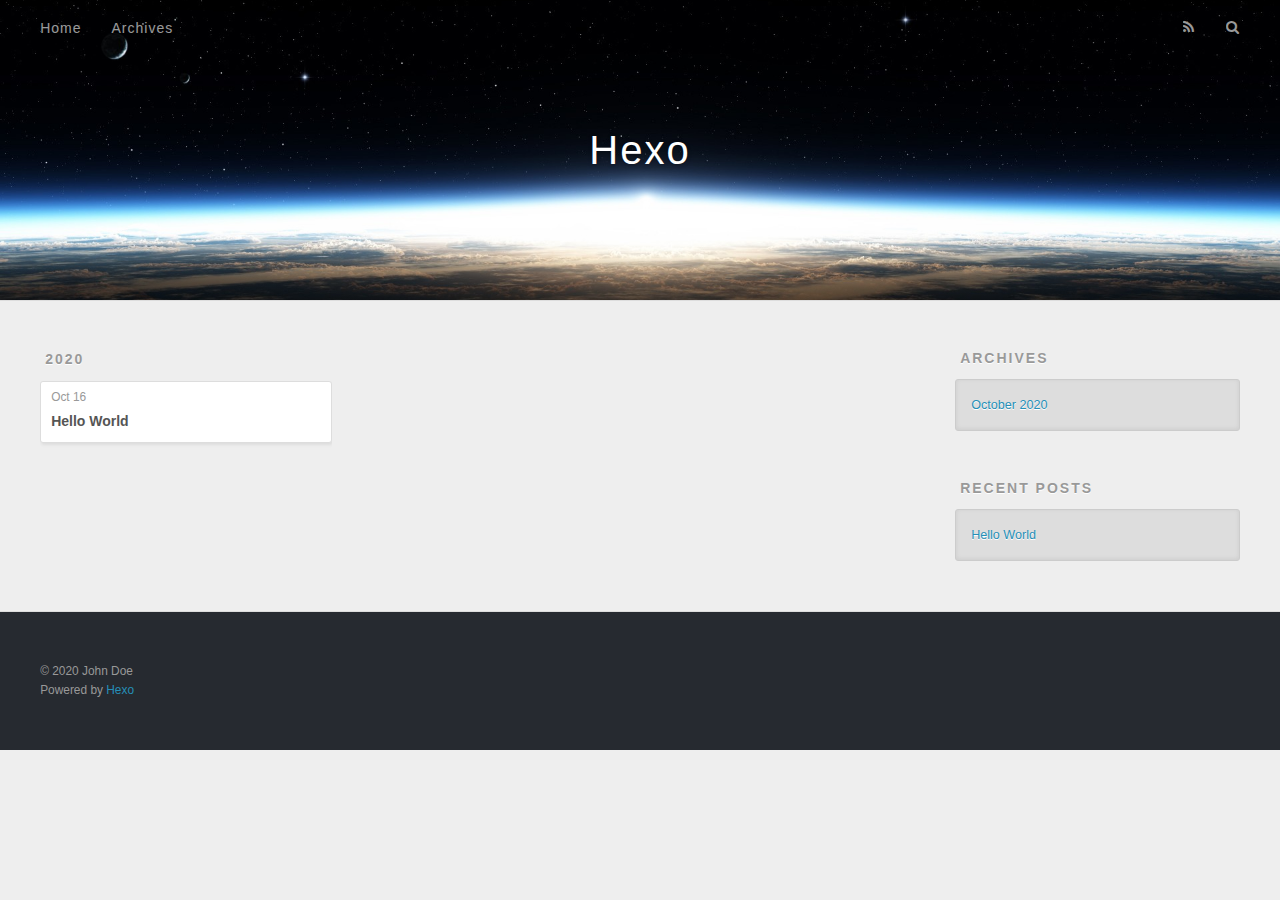
==== archives/index.html @ 6bae7c5f "Site updated: 2020-10-16 17:08:47" ====
<!DOCTYPE html>
<html>
<head>
  <meta charset="utf-8">
  

  
  <title>Archives | Hexo</title>
  <meta name="viewport" content="width=device-width, initial-scale=1, maximum-scale=1">
  <meta property="og:type" content="website">
<meta property="og:title" content="Hexo">
<meta property="og:url" content="http://example.com/archives/index.html">
<meta property="og:site_name" content="Hexo">
<meta property="og:locale" content="en_US">
<meta property="article:author" content="John Doe">
<meta name="twitter:card" content="summary">
  
    <link rel="alternate" href="/atom.xml" title="Hexo" type="application/atom+xml">
  
  
    <link rel="icon" href="/favicon.png">
  
  
    <link href="//fonts.googleapis.com/css?family=Source+Code+Pro" rel="stylesheet" type="text/css">
  
  
<link rel="stylesheet" href="/css/style.css">

<meta name="generator" content="Hexo 5.2.0"></head>

<body>
  <div id="container">
    <div id="wrap">
      <header id="header">
  <div id="banner"></div>
  <div id="header-outer" class="outer">
    <div id="header-title" class="inner">
      <h1 id="logo-wrap">
        <a href="/" id="logo">Hexo</a>
      </h1>
      
    </div>
    <div id="header-inner" class="inner">
      <nav id="main-nav">
        <a id="main-nav-toggle" class="nav-icon"></a>
        
          <a class="main-nav-link" href="/">Home</a>
        
          <a class="main-nav-link" href="/archives">Archives</a>
        
      </nav>
      <nav id="sub-nav">
        
          <a id="nav-rss-link" class="nav-icon" href="/atom.xml" title="RSS Feed"></a>
        
        <a id="nav-search-btn" class="nav-icon" title="Search"></a>
      </nav>
      <div id="search-form-wrap">
        <form action="//google.com/search" method="get" accept-charset="UTF-8" class="search-form"><input type="search" name="q" class="search-form-input" placeholder="Search"><button type="submit" class="search-form-submit">&#xF002;</button><input type="hidden" name="sitesearch" value="http://example.com"></form>
      </div>
    </div>
  </div>
</header>
      <div class="outer">
        <section id="main">
  
  
    
    
      
      
      <section class="archives-wrap">
        <div class="archive-year-wrap">
          <a href="/archives/2020" class="archive-year">2020</a>
        </div>
        <div class="archives">
    
    <article class="archive-article archive-type-post">
  <div class="archive-article-inner">
    <header class="archive-article-header">
      <a href="/2020/10/16/hello-world/" class="archive-article-date">
  <time datetime="2020-10-16T08:45:26.633Z" itemprop="datePublished">Oct 16</time>
</a>
      
  
    <h1 itemprop="name">
      <a class="archive-article-title" href="/2020/10/16/hello-world/">Hello World</a>
    </h1>
  

    </header>
  </div>
</article>
  
  
    </div></section>
  


</section>
        
          <aside id="sidebar">
  
    

  
    

  
    
  
    
  <div class="widget-wrap">
    <h3 class="widget-title">Archives</h3>
    <div class="widget">
      <ul class="archive-list"><li class="archive-list-item"><a class="archive-list-link" href="/archives/2020/10/">October 2020</a></li></ul>
    </div>
  </div>


  
    
  <div class="widget-wrap">
    <h3 class="widget-title">Recent Posts</h3>
    <div class="widget">
      <ul>
        
          <li>
            <a href="/2020/10/16/hello-world/">Hello World</a>
          </li>
        
      </ul>
    </div>
  </div>

  
</aside>
        
      </div>
      <footer id="footer">
  
  <div class="outer">
    <div id="footer-info" class="inner">
      &copy; 2020 John Doe<br>
      Powered by <a href="http://hexo.io/" target="_blank">Hexo</a>
    </div>
  </div>
</footer>
    </div>
    <nav id="mobile-nav">
  
    <a href="/" class="mobile-nav-link">Home</a>
  
    <a href="/archives" class="mobile-nav-link">Archives</a>
  
</nav>
    

<script src="//ajax.googleapis.com/ajax/libs/jquery/2.0.3/jquery.min.js"></script>


  
<link rel="stylesheet" href="/fancybox/jquery.fancybox.css">

  
<script src="/fancybox/jquery.fancybox.pack.js"></script>




<script src="/js/script.js"></script>




  </div>
</body>
</html>
---- css/style.css ----
body {
  width: 100%;
}
body:before,
body:after {
  content: "";
  display: table;
}
body:after {
  clear: both;
}
html,
body,
div,
span,
applet,
object,
iframe,
h1,
h2,
h3,
h4,
h5,
h6,
p,
blockquote,
pre,
a,
abbr,
acronym,
address,
big,
cite,
code,
del,
dfn,
em,
img,
ins,
kbd,
q,
s,
samp,
small,
strike,
strong,
sub,
sup,
tt,
var,
dl,
dt,
dd,
ol,
ul,
li,
fieldset,
form,
label,
legend,
table,
caption,
tbody,
tfoot,
thead,
tr,
th,
td {
  margin: 0;
  padding: 0;
  border: 0;
  outline: 0;
  font-weight: inherit;
  font-style: inherit;
  font-family: inherit;
  font-size: 100%;
  vertical-align: baseline;
}
body {
  line-height: 1;
  color: #000;
  background: #fff;
}
ol,
ul {
  list-style: none;
}
table {
  border-collapse: separate;
  border-spacing: 0;
  vertical-align: middle;
}
caption,
th,
td {
  text-align: left;
  font-weight: normal;
  vertical-align: middle;
}
a img {
  border: none;
}
input,
button {
  margin: 0;
  padding: 0;
}
input::-moz-focus-inner,
button::-moz-focus-inner {
  border: 0;
  padding: 0;
}
@font-face {
  font-family: FontAwesome;
  font-style: normal;
  font-weight: normal;
  src: url("fonts/fontawesome-webfont.eot?v=#4.0.3");
  src: url("fonts/fontawesome-webfont.eot?#iefix&v=#4.0.3") format("embedded-opentype"), url("fonts/fontawesome-webfont.woff?v=#4.0.3") format("woff"), url("fonts/fontawesome-webfont.ttf?v=#4.0.3") format("truetype"), url("fonts/fontawesome-webfont.svg#fontawesomeregular?v=#4.0.3") format("svg");
}
html,
body,
#container {
  height: 100%;
}
body {
  background: #eee;
  font: 14px -apple-system, BlinkMacSystemFont, "Segoe UI", "Roboto", "Oxygen", "Ubuntu", "Cantarell", "Fira Sans", "Droid Sans", "Helvetica Neue", sans-serif;
  -webkit-text-size-adjust: 100%;
}
.outer {
  max-width: 1220px;
  margin: 0 auto;
  padding: 0 20px;
}
.outer:before,
.outer:after {
  content: "";
  display: table;
}
.outer:after {
  clear: both;
}
.inner {
  display: inline;
  float: left;
  width: 98.33333333333333%;
  margin: 0 0.833333333333333%;
}
.left,
.alignleft {
  float: left;
}
.right,
.alignright {
  float: right;
}
.clear {
  clear: both;
}
#container {
  position: relative;
}
.mobile-nav-on {
  overflow: hidden;
}
#wrap {
  height: 100%;
  width: 100%;
  position: absolute;
  top: 0;
  left: 0;
  -webkit-transition: 0.2s ease-out;
  -moz-transition: 0.2s ease-out;
  -ms-transition: 0.2s ease-out;
  transition: 0.2s ease-out;
  z-index: 1;
  background: #eee;
}
.mobile-nav-on #wrap {
  left: 280px;
}
@media screen and (min-width: 768px) {
  #main {
    display: inline;
    float: left;
    width: 73.33333333333333%;
    margin: 0 0.833333333333333%;
  }
}
.article-date,
.article-category-link,
.archive-year,
.widget-title {
  text-decoration: none;
  text-transform: uppercase;
  letter-spacing: 2px;
  color: #999;
  margin-bottom: 1em;
  margin-left: 5px;
  line-height: 1em;
  text-shadow: 0 1px #fff;
  font-weight: bold;
}
.article-inner,
.archive-article-inner {
  background: #fff;
  -webkit-box-shadow: 1px 2px 3px #ddd;
  box-shadow: 1px 2px 3px #ddd;
  border: 1px solid #ddd;
  border-radius: 3px;
}
.article-entry h1,
.widget h1 {
  font-size: 2em;
}
.article-entry h2,
.widget h2 {
  font-size: 1.5em;
}
.article-entry h3,
.widget h3 {
  font-size: 1.3em;
}
.article-entry h4,
.widget h4 {
  font-size: 1.2em;
}
.article-entry h5,
.widget h5 {
  font-size: 1em;
}
.article-entry h6,
.widget h6 {
  font-size: 1em;
  color: #999;
}
.article-entry hr,
.widget hr {
  border: 1px dashed #ddd;
}
.article-entry strong,
.widget strong {
  font-weight: bold;
}
.article-entry em,
.widget em,
.article-entry cite,
.widget cite {
  font-style: italic;
}
.article-entry sup,
.widget sup,
.article-entry sub,
.widget sub {
  font-size: 0.75em;
  line-height: 0;
  position: relative;
  vertical-align: baseline;
}
.article-entry sup,
.widget sup {
  top: -0.5em;
}
.article-entry sub,
.widget sub {
  bottom: -0.2em;
}
.article-entry small,
.widget small {
  font-size: 0.85em;
}
.article-entry acronym,
.widget acronym,
.article-entry abbr,
.widget abbr {
  border-bottom: 1px dotted;
}
.article-entry ul,
.widget ul,
.article-entry ol,
.widget ol,
.article-entry dl,
.widget dl {
  margin: 0 20px;
  line-height: 1.6em;
}
.article-entry ul ul,
.widget ul ul,
.article-entry ol ul,
.widget ol ul,
.article-entry ul ol,
.widget ul ol,
.article-entry ol ol,
.widget ol ol {
  margin-top: 0;
  margin-bottom: 0;
}
.article-entry ul,
.widget ul {
  list-style: disc;
}
.article-entry ol,
.widget ol {
  list-style: decimal;
}
.article-entry dt,
.widget dt {
  font-weight: bold;
}
#header {
  height: 300px;
  position: relative;
  border-bottom: 1px solid #ddd;
}
#header:before,
#header:after {
  content: "";
  position: absolute;
  left: 0;
  right: 0;
  height: 40px;
}
#header:before {
  top: 0;
  background: -webkit-linear-gradient(rgba(0,0,0,0.2), transparent);
  background: -moz-linear-gradient(rgba(0,0,0,0.2), transparent);
  background: -ms-linear-gradient(rgba(0,0,0,0.2), transparent);
  background: linear-gradient(rgba(0,0,0,0.2), transparent);
}
#header:after {
  bottom: 0;
  background: -webkit-linear-gradient(transparent, rgba(0,0,0,0.2));
  background: -moz-linear-gradient(transparent, rgba(0,0,0,0.2));
  background: -ms-linear-gradient(transparent, rgba(0,0,0,0.2));
  background: linear-gradient(transparent, rgba(0,0,0,0.2));
}
#header-outer {
  height: 100%;
  position: relative;
}
#header-inner {
  position: relative;
  overflow: hidden;
}
#banner {
  position: absolute;
  top: 0;
  left: 0;
  width: 100%;
  height: 100%;
  background: url("images/banner.jpg") center #000;
  -webkit-background-size: cover;
  -moz-background-size: cover;
  background-size: cover;
  z-index: -1;
}
#header-title {
  text-align: center;
  height: 40px;
  position: absolute;
  top: 50%;
  left: 0;
  margin-top: -20px;
}
#logo,
#subtitle {
  text-decoration: none;
  color: #fff;
  font-weight: 300;
  text-shadow: 0 1px 4px rgba(0,0,0,0.3);
}
#logo {
  font-size: 40px;
  line-height: 40px;
  letter-spacing: 2px;
}
#subtitle {
  font-size: 16px;
  line-height: 16px;
  letter-spacing: 1px;
}
#subtitle-wrap {
  margin-top: 16px;
}
#main-nav {
  float: left;
  margin-left: -15px;
}
.nav-icon,
.main-nav-link {
  float: left;
  color: #fff;
  opacity: 0.6;
  text-decoration: none;
  text-shadow: 0 1px rgba(0,0,0,0.2);
  -webkit-transition: opacity 0.2s;
  -moz-transition: opacity 0.2s;
  -ms-transition: opacity 0.2s;
  transition: opacity 0.2s;
  display: block;
  padding: 20px 15px;
}
.nav-icon:hover,
.main-nav-link:hover {
  opacity: 1;
}
.nav-icon {
  font-family: FontAwesome;
  text-align: center;
  font-size: 14px;
  width: 14px;
  height: 14px;
  padding: 20px 15px;
  position: relative;
  cursor: pointer;
}
.main-nav-link {
  font-weight: 300;
  letter-spacing: 1px;
}
@media screen and (max-width: 479px) {
  .main-nav-link {
    display: none;
  }
}
#main-nav-toggle {
  display: none;
}
#main-nav-toggle:before {
  content: "\f0c9";
}
@media screen and (max-width: 479px) {
  #main-nav-toggle {
    display: block;
  }
}
#sub-nav {
  float: right;
  margin-right: -15px;
}
#nav-rss-link:before {
  content: "\f09e";
}
#nav-search-btn:before {
  content: "\f002";
}
#search-form-wrap {
  position: absolute;
  top: 15px;
  width: 150px;
  height: 30px;
  right: -150px;
  opacity: 0;
  -webkit-transition: 0.2s ease-out;
  -moz-transition: 0.2s ease-out;
  -ms-transition: 0.2s ease-out;
  transition: 0.2s ease-out;
}
#search-form-wrap.on {
  opacity: 1;
  right: 0;
}
@media screen and (max-width: 479px) {
  #search-form-wrap {
    width: 100%;
    right: -100%;
  }
}
.search-form {
  position: absolute;
  top: 0;
  left: 0;
  right: 0;
  background: #fff;
  padding: 5px 15px;
  border-radius: 15px;
  -webkit-box-shadow: 0 0 10px rgba(0,0,0,0.3);
  box-shadow: 0 0 10px rgba(0,0,0,0.3);
}
.search-form-input {
  border: none;
  background: none;
  color: #555;
  width: 100%;
  font: 13px -apple-system, BlinkMacSystemFont, "Segoe UI", "Roboto", "Oxygen", "Ubuntu", "Cantarell", "Fira Sans", "Droid Sans", "Helvetica Neue", sans-serif;
  outline: none;
}
.search-form-input::-webkit-search-results-decoration,
.search-form-input::-webkit-search-cancel-button {
  -webkit-appearance: none;
}
.search-form-submit {
  position: absolute;
  top: 50%;
  right: 10px;
  margin-top: -7px;
  font: 13px FontAwesome;
  border: none;
  background: none;
  color: #bbb;
  cursor: pointer;
}
.search-form-submit:hover,
.search-form-submit:focus {
  color: #777;
}
.article {
  margin: 50px 0;
}
.article-inner {
  overflow: hidden;
}
.article-meta:before,
.article-meta:after {
  content: "";
  display: table;
}
.article-meta:after {
  clear: both;
}
.article-date {
  float: left;
}
.article-category {
  float: left;
  line-height: 1em;
  color: #ccc;
  text-shadow: 0 1px #fff;
  margin-left: 8px;
}
.article-category:before {
  content: "\2022";
}
.article-category-link {
  margin: 0 12px 1em;
}
.article-header {
  padding: 20px 20px 0;
}
.article-title {
  text-decoration: none;
  font-size: 2em;
  font-weight: bold;
  color: #555;
  line-height: 1.1em;
  -webkit-transition: color 0.2s;
  -moz-transition: color 0.2s;
  -ms-transition: color 0.2s;
  transition: color 0.2s;
}
a.article-title:hover {
  color: #258fb8;
}
.article-entry {
  color: #555;
  padding: 0 20px;
}
.article-entry:before,
.article-entry:after {
  content: "";
  display: table;
}
.article-entry:after {
  clear: both;
}
.article-entry p,
.article-entry table {
  line-height: 1.6em;
  margin: 1.6em 0;
}
.article-entry h1,
.article-entry h2,
.article-entry h3,
.article-entry h4,
.article-entry h5,
.article-entry h6 {
  font-weight: bold;
}
.article-entry h1,
.article-entry h2,
.article-entry h3,
.article-entry h4,
.article-entry h5,
.article-entry h6 {
  line-height: 1.1em;
  margin: 1.1em 0;
}
.article-entry a {
  color: #258fb8;
  text-decoration: none;
}
.article-entry a:hover {
  text-decoration: underline;
}
.article-entry ul,
.article-entry ol,
.article-entry dl {
  margin-top: 1.6em;
  margin-bottom: 1.6em;
}
.article-entry img,
.article-entry video {
  max-width: 100%;
  height: auto;
  display: block;
  margin: auto;
}
.article-entry iframe {
  border: none;
}
.article-entry table {
  width: 100%;
  border-collapse: collapse;
  border-spacing: 0;
}
.article-entry th {
  font-weight: bold;
  border-bottom: 3px solid #ddd;
  padding-bottom: 0.5em;
}
.article-entry td {
  border-bottom: 1px solid #ddd;
  padding: 10px 0;
}
.article-entry blockquote {
  font-family: Georgia, "Times New Roman", serif;
  font-size: 1.4em;
  margin: 1.6em 20px;
  text-align: center;
}
.article-entry blockquote footer {
  font-size: 14px;
  margin: 1.6em 0;
  font-family: -apple-system, BlinkMacSystemFont, "Segoe UI", "Roboto", "Oxygen", "Ubuntu", "Cantarell", "Fira Sans", "Droid Sans", "Helvetica Neue", sans-serif;
}
.article-entry blockquote footer cite:before {
  content: "—";
  padding: 0 0.5em;
}
.article-entry .pullquote {
  text-align: left;
  width: 45%;
  margin: 0;
}
.article-entry .pullquote.left {
  margin-left: 0.5em;
  margin-right: 1em;
}
.article-entry .pullquote.right {
  margin-right: 0.5em;
  margin-left: 1em;
}
.article-entry .caption {
  color: #999;
  display: block;
  font-size: 0.9em;
  margin-top: 0.5em;
  position: relative;
  text-align: center;
}
.article-entry .video-container {
  position: relative;
  padding-top: 56.25%;
  height: 0;
  overflow: hidden;
}
.article-entry .video-container iframe,
.article-entry .video-container object,
.article-entry .video-container embed {
  position: absolute;
  top: 0;
  left: 0;
  width: 100%;
  height: 100%;
  margin-top: 0;
}
.article-more-link a {
  display: inline-block;
  line-height: 1em;
  padding: 6px 15px;
  border-radius: 15px;
  background: #eee;
  color: #999;
  text-shadow: 0 1px #fff;
  text-decoration: none;
}
.article-more-link a:hover {
  background: #258fb8;
  color: #fff;
  text-decoration: none;
  text-shadow: 0 1px #1e7293;
}
.article-footer {
  font-size: 0.85em;
  line-height: 1.6em;
  border-top: 1px solid #ddd;
  padding-top: 1.6em;
  margin: 0 20px 20px;
}
.article-footer:before,
.article-footer:after {
  content: "";
  display: table;
}
.article-footer:after {
  clear: both;
}
.article-footer a {
  color: #999;
  text-decoration: none;
}
.article-footer a:hover {
  color: #555;
}
.article-tag-list-item {
  float: left;
  margin-right: 10px;
}
.article-tag-list-link:before {
  content: "#";
}
.article-comment-link {
  float: right;
}
.article-comment-link:before {
  content: "\f075";
  font-family: FontAwesome;
  padding-right: 8px;
}
.article-share-link {
  cursor: pointer;
  float: right;
  margin-left: 20px;
}
.article-share-link:before {
  content: "\f064";
  font-family: FontAwesome;
  padding-right: 6px;
}
#article-nav {
  position: relative;
}
#article-nav:before,
#article-nav:after {
  content: "";
  display: table;
}
#article-nav:after {
  clear: both;
}
@media screen and (min-width: 768px) {
  #article-nav {
    margin: 50px 0;
  }
  #article-nav:before {
    width: 8px;
    height: 8px;
    position: absolute;
    top: 50%;
    left: 50%;
    margin-top: -4px;
    margin-left: -4px;
    content: "";
    border-radius: 50%;
    background: #ddd;
    -webkit-box-shadow: 0 1px 2px #fff;
    box-shadow: 0 1px 2px #fff;
  }
}
.article-nav-link-wrap {
  text-decoration: none;
  text-shadow: 0 1px #fff;
  color: #999;
  -webkit-box-sizing: border-box;
  -moz-box-sizing: border-box;
  box-sizing: border-box;
  margin-top: 50px;
  text-align: center;
  display: block;
}
.article-nav-link-wrap:hover {
  color: #555;
}
@media screen and (min-width: 768px) {
  .article-nav-link-wrap {
    width: 50%;
    margin-top: 0;
  }
}
@media screen and (min-width: 768px) {
  #article-nav-newer {
    float: left;
    text-align: right;
    padding-right: 20px;
  }
}
@media screen and (min-width: 768px) {
  #article-nav-older {
    float: right;
    text-align: left;
    padding-left: 20px;
  }
}
.article-nav-caption {
  text-transform: uppercase;
  letter-spacing: 2px;
  color: #ddd;
  line-height: 1em;
  font-weight: bold;
}
#article-nav-newer .article-nav-caption {
  margin-right: -2px;
}
.article-nav-title {
  font-size: 0.85em;
  line-height: 1.6em;
  margin-top: 0.5em;
}
.article-share-box {
  position: absolute;
  display: none;
  background: #fff;
  -webkit-box-shadow: 1px 2px 10px rgba(0,0,0,0.2);
  box-shadow: 1px 2px 10px rgba(0,0,0,0.2);
  border-radius: 3px;
  margin-left: -145px;
  overflow: hidden;
  z-index: 1;
}
.article-share-box.on {
  display: block;
}
.article-share-input {
  width: 100%;
  background: none;
  -webkit-box-sizing: border-box;
  -moz-box-sizing: border-box;
  box-sizing: border-box;
  font: 14px -apple-system, BlinkMacSystemFont, "Segoe UI", "Roboto", "Oxygen", "Ubuntu", "Cantarell", "Fira Sans", "Droid Sans", "Helvetica Neue", sans-serif;
  padding: 0 15px;
  color: #555;
  outline: none;
  border: 1px solid #ddd;
  border-radius: 3px 3px 0 0;
  height: 36px;
  line-height: 36px;
}
.article-share-links {
  background: #eee;
}
.article-share-links:before,
.article-share-links:after {
  content: "";
  display: table;
}
.article-share-links:after {
  clear: both;
}
.article-share-twitter,
.article-share-facebook,
.article-share-pinterest,
.article-share-google {
  width: 50px;
  height: 36px;
  display: block;
  float: left;
  position: relative;
  color: #999;
  text-shadow: 0 1px #fff;
}
.article-share-twitter:before,
.article-share-facebook:before,
.article-share-pinterest:before,
.article-share-google:before {
  font-size: 20px;
  font-family: FontAwesome;
  width: 20px;
  height: 20px;
  position: absolute;
  top: 50%;
  left: 50%;
  margin-top: -10px;
  margin-left: -10px;
  text-align: center;
}
.article-share-twitter:hover,
.article-share-facebook:hover,
.article-share-pinterest:hover,
.article-share-google:hover {
  color: #fff;
}
.article-share-twitter:before {
  content: "\f099";
}
.article-share-twitter:hover {
  background: #00aced;
  text-shadow: 0 1px #008abe;
}
.article-share-facebook:before {
  content: "\f09a";
}
.article-share-facebook:hover {
  background: #3b5998;
  text-shadow: 0 1px #2f477a;
}
.article-share-pinterest:before {
  content: "\f0d2";
}
.article-share-pinterest:hover {
  background: #cb2027;
  text-shadow: 0 1px #a21a1f;
}
.article-share-google:before {
  content: "\f0d5";
}
.article-share-google:hover {
  background: #dd4b39;
  text-shadow: 0 1px #be3221;
}
.article-gallery {
  background: #000;
  position: relative;
}
.article-gallery-photos {
  position: relative;
  overflow: hidden;
}
.article-gallery-img {
  display: none;
  max-width: 100%;
}
.article-gallery-img:first-child {
  display: block;
}
.article-gallery-img.loaded {
  position: absolute;
  display: block;
}
.article-gallery-img img {
  display: block;
  max-width: 100%;
  margin: 0 auto;
}
#comments {
  background: #fff;
  -webkit-box-shadow: 1px 2px 3px #ddd;
  box-shadow: 1px 2px 3px #ddd;
  padding: 20px;
  border: 1px solid #ddd;
  border-radius: 3px;
  margin: 50px 0;
}
#comments a {
  color: #258fb8;
}
.archives-wrap {
  margin: 50px 0;
}
.archives:before,
.archives:after {
  content: "";
  display: table;
}
.archives:after {
  clear: both;
}
.archive-year-wrap {
  margin-bottom: 1em;
}
.archives {
  -webkit-column-gap: 10px;
  -moz-column-gap: 10px;
  column-gap: 10px;
}
@media screen and (min-width: 480px) and (max-width: 767px) {
  .archives {
    -webkit-column-count: 2;
    -moz-column-count: 2;
    column-count: 2;
  }
}
@media screen and (min-width: 768px) {
  .archives {
    -webkit-column-count: 3;
    -moz-column-count: 3;
    column-count: 3;
  }
}
.archive-article {
  -webkit-column-break-inside: avoid;
  page-break-inside: avoid;
  overflow: hidden;
  break-inside: avoid-column;
}
.archive-article-inner {
  padding: 10px;
  margin-bottom: 15px;
}
.archive-article-title {
  text-decoration: none;
  font-weight: bold;
  color: #555;
  -webkit-transition: color 0.2s;
  -moz-transition: color 0.2s;
  -ms-transition: color 0.2s;
  transition: color 0.2s;
  line-height: 1.6em;
}
.archive-article-title:hover {
  color: #258fb8;
}
.archive-article-footer {
  margin-top: 1em;
}
.archive-article-date {
  color: #999;
  text-decoration: none;
  font-size: 0.85em;
  line-height: 1em;
  margin-bottom: 0.5em;
  display: block;
}
#page-nav {
  margin: 50px auto;
  background: #fff;
  -webkit-box-shadow: 1px 2px 3px #ddd;
  box-shadow: 1px 2px 3px #ddd;
  border: 1px solid #ddd;
  border-radius: 3px;
  text-align: center;
  color: #999;
  overflow: hidden;
}
#page-nav:before,
#page-nav:after {
  content: "";
  display: table;
}
#page-nav:after {
  clear: both;
}
#page-nav a,
#page-nav span {
  padding: 10px 20px;
  line-height: 1;
  height: 2ex;
}
#page-nav a {
  color: #999;
  text-decoration: none;
}
#page-nav a:hover {
  background: #999;
  color: #fff;
}
#page-nav .prev {
  float: left;
}
#page-nav .next {
  float: right;
}
#page-nav .page-number {
  display: inline-block;
}
@media screen and (max-width: 479px) {
  #page-nav .page-number {
    display: none;
  }
}
#page-nav .current {
  color: #555;
  font-weight: bold;
}
#page-nav .space {
  color: #ddd;
}
#footer {
  background: #262a30;
  padding: 50px 0;
  border-top: 1px solid #ddd;
  color: #999;
}
#footer a {
  color: #258fb8;
  text-decoration: none;
}
#footer a:hover {
  text-decoration: underline;
}
#footer-info {
  line-height: 1.6em;
  font-size: 0.85em;
}
.article-entry pre,
.article-entry .highlight {
  background: #2d2d2d;
  margin: 0 -20px;
  padding: 15px 20px;
  border-style: solid;
  border-color: #ddd;
  border-width: 1px 0;
  overflow: auto;
  color: #ccc;
  line-height: 22.400000000000002px;
}
.article-entry .highlight .gutter pre,
.article-entry .gist .gist-file .gist-data .line-numbers {
  color: #666;
  font-size: 0.85em;
}
.article-entry pre,
.article-entry code {
  font-family: "Source Code Pro", Consolas, Monaco, Menlo, Consolas, monospace;
}
.article-entry code {
  background: #eee;
  text-shadow: 0 1px #fff;
  padding: 0 0.3em;
}
.article-entry pre code {
  background: none;
  text-shadow: none;
  padding: 0;
}
.article-entry .highlight pre {
  border: none;
  margin: 0;
  padding: 0;
}
.article-entry .highlight table {
  margin: 0;
  width: auto;
}
.article-entry .highlight td {
  border: none;
  padding: 0;
}
.article-entry .highlight figcaption {
  font-size: 0.85em;
  color: #999;
  line-height: 1em;
  margin-bottom: 1em;
}
.article-entry .highlight figcaption:before,
.article-entry .highlight figcaption:after {
  content: "";
  display: table;
}
.article-entry .highlight figcaption:after {
  clear: both;
}
.article-entry .highlight figcaption a {
  float: right;
}
.article-entry .highlight .gutter pre {
  text-align: right;
  padding-right: 20px;
}
.article-entry .highlight .line {
  height: 22.400000000000002px;
}
.article-entry .highlight .line.marked {
  background: #515151;
}
.article-entry .gist {
  margin: 0 -20px;
  border-style: solid;
  border-color: #ddd;
  border-width: 1px 0;
  background: #2d2d2d;
  padding: 15px 20px 15px 0;
}
.article-entry .gist .gist-file {
  border: none;
  font-family: "Source Code Pro", Consolas, Monaco, Menlo, Consolas, monospace;
  margin: 0;
}
.article-entry .gist .gist-file .gist-data {
  background: none;
  border: none;
}
.article-entry .gist .gist-file .gist-data .line-numbers {
  background: none;
  border: none;
  padding: 0 20px 0 0;
}
.article-entry .gist .gist-file .gist-data .line-data {
  padding: 0 !important;
}
.article-entry .gist .gist-file .highlight {
  margin: 0;
  padding: 0;
  border: none;
}
.article-entry .gist .gist-file .gist-meta {
  background: #2d2d2d;
  color: #999;
  font: 0.85em -apple-system, BlinkMacSystemFont, "Segoe UI", "Roboto", "Oxygen", "Ubuntu", "Cantarell", "Fira Sans", "Droid Sans", "Helvetica Neue", sans-serif;
  text-shadow: 0 0;
  padding: 0;
  margin-top: 1em;
  margin-left: 20px;
}
.article-entry .gist .gist-file .gist-meta a {
  color: #258fb8;
  font-weight: normal;
}
.article-entry .gist .gist-file .gist-meta a:hover {
  text-decoration: underline;
}
pre .comment,
pre .title {
  color: #999;
}
pre .variable,
pre .attribute,
pre .tag,
pre .regexp,
pre .ruby .constant,
pre .xml .tag .title,
pre .xml .pi,
pre .xml .doctype,
pre .html .doctype,
pre .css .id,
pre .css .class,
pre .css .pseudo {
  color: #f2777a;
}
pre .number,
pre .preprocessor,
pre .built_in,
pre .literal,
pre .params,
pre .constant {
  color: #f99157;
}
pre .class,
pre .ruby .class .title,
pre .css .rules .attribute {
  color: #9c9;
}
pre .string,
pre .value,
pre .inheritance,
pre .header,
pre .ruby .symbol,
pre .xml .cdata {
  color: #9c9;
}
pre .css .hexcolor {
  color: #6cc;
}
pre .function,
pre .python .decorator,
pre .python .title,
pre .ruby .function .title,
pre .ruby .title .keyword,
pre .perl .sub,
pre .javascript .title,
pre .coffeescript .title {
  color: #69c;
}
pre .keyword,
pre .javascript .function {
  color: #c9c;
}
@media screen and (max-width: 479px) {
  #mobile-nav {
    position: absolute;
    top: 0;
    left: 0;
    width: 280px;
    height: 100%;
    background: #191919;
    border-right: 1px solid #fff;
  }
}
@media screen and (max-width: 479px) {
  .mobile-nav-link {
    display: block;
    color: #999;
    text-decoration: none;
    padding: 15px 20px;
    font-weight: bold;
  }
  .mobile-nav-link:hover {
    color: #fff;
  }
}
@media screen and (min-width: 768px) {
  #sidebar {
    display: inline;
    float: left;
    width: 23.333333333333332%;
    margin: 0 0.833333333333333%;
  }
}
.widget-wrap {
  margin: 50px 0;
}
.widget {
  color: #777;
  text-shadow: 0 1px #fff;
  background: #ddd;
  -webkit-box-shadow: 0 -1px 4px #ccc inset;
  box-shadow: 0 -1px 4px #ccc inset;
  border: 1px solid #ccc;
  padding: 15px;
  border-radius: 3px;
}
.widget a {
  color: #258fb8;
  text-decoration: none;
}
.widget a:hover {
  text-decoration: underline;
}
.widget ul ul,
.widget ol ul,
.widget dl ul,
.widget ul ol,
.widget ol ol,
.widget dl ol,
.widget ul dl,
.widget ol dl,
.widget dl dl {
  margin-left: 15px;
  list-style: disc;
}
.widget {
  line-height: 1.6em;
  word-wrap: break-word;
  font-size: 0.9em;
}
.widget ul,
.widget ol {
  list-style: none;
  margin: 0;
}
.widget ul ul,
.widget ol ul,
.widget ul ol,
.widget ol ol {
  margin: 0 20px;
}
.widget ul ul,
.widget ol ul {
  list-style: disc;
}
.widget ul ol,
.widget ol ol {
  list-style: decimal;
}
.category-list-count,
.tag-list-count,
.archive-list-count {
  padding-left: 5px;
  color: #999;
  font-size: 0.85em;
}
.category-list-count:before,
.tag-list-count:before,
.archive-list-count:before {
  content: "(";
}
.category-list-count:after,
.tag-list-count:after,
.archive-list-count:after {
  content: ")";
}
.tagcloud a {
  margin-right: 5px;
  display: inline-block;
}
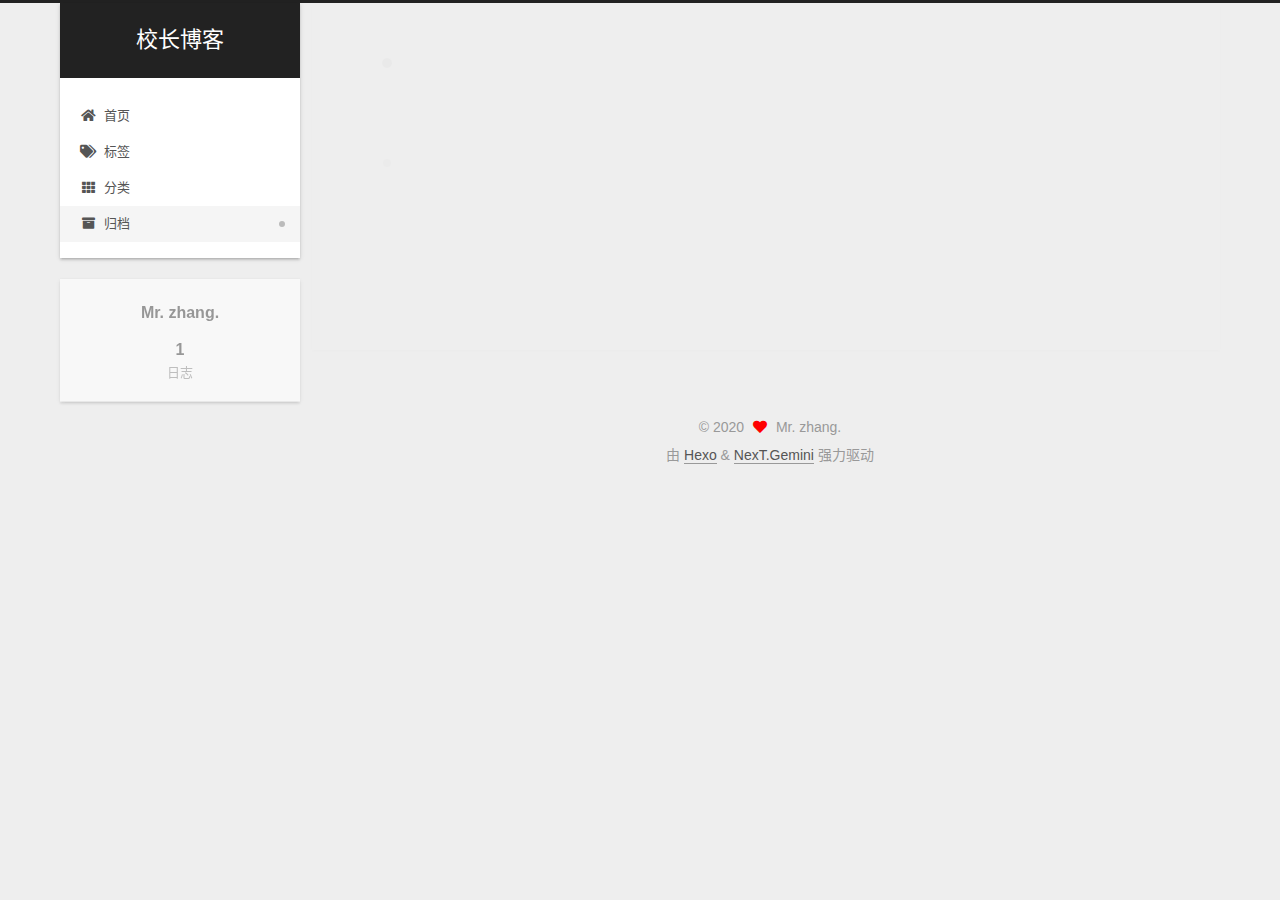
==== commit 39100b74: "Site updated: 2020-10-16 17:13:16" ====
--- a/archives/index.html
+++ b/archives/index.html
@@ -1,178 +1,350 @@
 <!DOCTYPE html>
-<html>
+<html lang="zh-CN">
 <head>
-  <meta charset="utf-8">
-  
-
-  
-  <title>Archives | Hexo</title>
-  <meta name="viewport" content="width=device-width, initial-scale=1, maximum-scale=1">
+  <meta charset="UTF-8">
+<meta name="viewport" content="width=device-width, initial-scale=1, maximum-scale=2">
+<meta name="theme-color" content="#222">
+<meta name="generator" content="Hexo 5.2.0">
+  <link rel="apple-touch-icon" sizes="180x180" href="/images/favicon.png">
+  <link rel="icon" type="image/png" sizes="32x32" href="/images/favicon.png">
+  <link rel="icon" type="image/png" sizes="16x16" href="/images/favicon.png">
+  <link rel="mask-icon" href="/images/favicon.png" color="#222">
+
+<link rel="stylesheet" href="/css/main.css">
+
+
+<link rel="stylesheet" href="/lib/font-awesome/css/all.min.css">
+
+<script id="hexo-configurations">
+    var NexT = window.NexT || {};
+    var CONFIG = {"hostname":"example.com","root":"/","scheme":"Gemini","version":"7.8.0","exturl":false,"sidebar":{"position":"left","display":"post","padding":18,"offset":12,"onmobile":false},"copycode":{"enable":false,"show_result":false,"style":null},"back2top":{"enable":true,"sidebar":false,"scrollpercent":false},"bookmark":{"enable":false,"color":"#222","save":"auto"},"fancybox":false,"mediumzoom":false,"lazyload":false,"pangu":false,"comments":{"style":"tabs","active":null,"storage":true,"lazyload":false,"nav":null},"algolia":{"hits":{"per_page":10},"labels":{"input_placeholder":"Search for Posts","hits_empty":"We didn't find any results for the search: ${query}","hits_stats":"${hits} results found in ${time} ms"}},"localsearch":{"enable":false,"trigger":"auto","top_n_per_article":1,"unescape":false,"preload":false},"motion":{"enable":true,"async":false,"transition":{"post_block":"fadeIn","post_header":"slideDownIn","post_body":"slideDownIn","coll_header":"slideLeftIn","sidebar":"slideUpIn"}}};
+  </script>
+
   <meta property="og:type" content="website">
-<meta property="og:title" content="Hexo">
+<meta property="og:title" content="校长博客">
 <meta property="og:url" content="http://example.com/archives/index.html">
-<meta property="og:site_name" content="Hexo">
-<meta property="og:locale" content="en_US">
-<meta property="article:author" content="John Doe">
+<meta property="og:site_name" content="校长博客">
+<meta property="og:locale" content="zh_CN">
+<meta property="article:author" content="Mr. zhang.">
 <meta name="twitter:card" content="summary">
-  
-    <link rel="alternate" href="/atom.xml" title="Hexo" type="application/atom+xml">
-  
-  
-    <link rel="icon" href="/favicon.png">
-  
-  
-    <link href="//fonts.googleapis.com/css?family=Source+Code+Pro" rel="stylesheet" type="text/css">
-  
-  
-<link rel="stylesheet" href="/css/style.css">
-
-<meta name="generator" content="Hexo 5.2.0"></head>
-
-<body>
-  <div id="container">
-    <div id="wrap">
-      <header id="header">
-  <div id="banner"></div>
-  <div id="header-outer" class="outer">
-    <div id="header-title" class="inner">
-      <h1 id="logo-wrap">
-        <a href="/" id="logo">Hexo</a>
-      </h1>
+
+<link rel="canonical" href="http://example.com/archives/">
+
+
+<script id="page-configurations">
+  // https://hexo.io/docs/variables.html
+  CONFIG.page = {
+    sidebar: "",
+    isHome : false,
+    isPost : false,
+    lang   : 'zh-CN'
+  };
+</script>
+
+  <title>归档 | 校长博客</title>
+  
+
+
+
+
+
+
+  <noscript>
+  <style>
+  .use-motion .brand,
+  .use-motion .menu-item,
+  .sidebar-inner,
+  .use-motion .post-block,
+  .use-motion .pagination,
+  .use-motion .comments,
+  .use-motion .post-header,
+  .use-motion .post-body,
+  .use-motion .collection-header { opacity: initial; }
+
+  .use-motion .site-title,
+  .use-motion .site-subtitle {
+    opacity: initial;
+    top: initial;
+  }
+
+  .use-motion .logo-line-before i { left: initial; }
+  .use-motion .logo-line-after i { right: initial; }
+  </style>
+</noscript>
+
+</head>
+
+<body itemscope itemtype="http://schema.org/WebPage">
+  <div class="container use-motion">
+    <div class="headband"></div>
+
+    <header class="header" itemscope itemtype="http://schema.org/WPHeader">
+      <div class="header-inner"><div class="site-brand-container">
+  <div class="site-nav-toggle">
+    <div class="toggle" aria-label="切换导航栏">
+      <span class="toggle-line toggle-line-first"></span>
+      <span class="toggle-line toggle-line-middle"></span>
+      <span class="toggle-line toggle-line-last"></span>
+    </div>
+  </div>
+
+  <div class="site-meta">
+
+    <a href="/" class="brand" rel="start">
+      <span class="logo-line-before"><i></i></span>
+      <h1 class="site-title">校长博客</h1>
+      <span class="logo-line-after"><i></i></span>
+    </a>
+  </div>
+
+  <div class="site-nav-right">
+    <div class="toggle popup-trigger">
+    </div>
+  </div>
+</div>
+
+
+
+
+<nav class="site-nav">
+  <ul id="menu" class="main-menu menu">
+        <li class="menu-item menu-item-home">
+
+    <a href="/" rel="section"><i class="fa fa-home fa-fw"></i>首页</a>
+
+  </li>
+        <li class="menu-item menu-item-tags">
+
+    <a href="/tags/" rel="section"><i class="fa fa-tags fa-fw"></i>标签</a>
+
+  </li>
+        <li class="menu-item menu-item-categories">
+
+    <a href="/categories/" rel="section"><i class="fa fa-th fa-fw"></i>分类</a>
+
+  </li>
+        <li class="menu-item menu-item-archives">
+
+    <a href="/archives/" rel="section"><i class="fa fa-archive fa-fw"></i>归档</a>
+
+  </li>
+  </ul>
+</nav>
+
+
+
+
+</div>
+    </header>
+
+    
+  <div class="back-to-top">
+    <i class="fa fa-arrow-up"></i>
+    <span>0%</span>
+  </div>
+
+
+    <main class="main">
+      <div class="main-inner">
+        <div class="content-wrap">
+          
+
+          <div class="content archive">
+            
+
+  
+  
+  
+  <div class="post-block">
+    <div class="posts-collapse">
+      <div class="collection-title">
+        <span class="collection-header">嗯..! 目前共计 1 篇日志。 继续努力。</span>
+      </div>
+
       
-    </div>
-    <div id="header-inner" class="inner">
-      <nav id="main-nav">
-        <a id="main-nav-toggle" class="nav-icon"></a>
+    <div class="collection-year">
+      <span class="collection-header">2020</span>
+    </div>
+
+  <article itemscope itemtype="http://schema.org/Article">
+    <header class="post-header">
+
+      <div class="post-meta">
+        <time itemprop="dateCreated"
+              datetime="2020-10-16T16:45:26+08:00"
+              content="2020-10-16">
+          10-16
+        </time>
+      </div>
+
+      <div class="post-title">
+          <a class="post-title-link" href="/2020/10/16/hello-world/" itemprop="url">
+            <span itemprop="name">Hello World</span>
+          </a>
+      </div>
+
+    </header>
+  </article>
+
+
+    </div>
+  </div>
+  
+  
+  
+
+  
+
+
+
+          </div>
+          
+
+<script>
+  window.addEventListener('tabs:register', () => {
+    let { activeClass } = CONFIG.comments;
+    if (CONFIG.comments.storage) {
+      activeClass = localStorage.getItem('comments_active') || activeClass;
+    }
+    if (activeClass) {
+      let activeTab = document.querySelector(`a[href="#comment-${activeClass}"]`);
+      if (activeTab) {
+        activeTab.click();
+      }
+    }
+  });
+  if (CONFIG.comments.storage) {
+    window.addEventListener('tabs:click', event => {
+      if (!event.target.matches('.tabs-comment .tab-content .tab-pane')) return;
+      let commentClass = event.target.classList[1];
+      localStorage.setItem('comments_active', commentClass);
+    });
+  }
+</script>
+
+        </div>
+          
+  
+  <div class="toggle sidebar-toggle">
+    <span class="toggle-line toggle-line-first"></span>
+    <span class="toggle-line toggle-line-middle"></span>
+    <span class="toggle-line toggle-line-last"></span>
+  </div>
+
+  <aside class="sidebar">
+    <div class="sidebar-inner">
+
+      <ul class="sidebar-nav motion-element">
+        <li class="sidebar-nav-toc">
+          文章目录
+        </li>
+        <li class="sidebar-nav-overview">
+          站点概览
+        </li>
+      </ul>
+
+      <!--noindex-->
+      <div class="post-toc-wrap sidebar-panel">
+      </div>
+      <!--/noindex-->
+
+      <div class="site-overview-wrap sidebar-panel">
+        <div class="site-author motion-element" itemprop="author" itemscope itemtype="http://schema.org/Person">
+  <p class="site-author-name" itemprop="name">Mr. zhang.</p>
+  <div class="site-description" itemprop="description"></div>
+</div>
+<div class="site-state-wrap motion-element">
+  <nav class="site-state">
+      <div class="site-state-item site-state-posts">
+          <a href="/archives/">
         
-          <a class="main-nav-link" href="/">Home</a>
+          <span class="site-state-item-count">1</span>
+          <span class="site-state-item-name">日志</span>
+        </a>
+      </div>
+  </nav>
+</div>
+
+
+
+      </div>
+
+    </div>
+  </aside>
+  <div id="sidebar-dimmer"></div>
+
+
+      </div>
+    </main>
+
+    <footer class="footer">
+      <div class="footer-inner">
         
-          <a class="main-nav-link" href="/archives">Archives</a>
+
         
-      </nav>
-      <nav id="sub-nav">
+
+<div class="copyright">
+  
+  &copy; 
+  <span itemprop="copyrightYear">2020</span>
+  <span class="with-love">
+    <i class="fa fa-heart"></i>
+  </span>
+  <span class="author" itemprop="copyrightHolder">Mr. zhang.</span>
+</div>
+  <div class="powered-by">由 <a href="https://hexo.io/" class="theme-link" rel="noopener" target="_blank">Hexo</a> & <a href="https://theme-next.org/" class="theme-link" rel="noopener" target="_blank">NexT.Gemini</a> 强力驱动
+  </div>
+
         
-          <a id="nav-rss-link" class="nav-icon" href="/atom.xml" title="RSS Feed"></a>
-        
-        <a id="nav-search-btn" class="nav-icon" title="Search"></a>
-      </nav>
-      <div id="search-form-wrap">
-        <form action="//google.com/search" method="get" accept-charset="UTF-8" class="search-form"><input type="search" name="q" class="search-form-input" placeholder="Search"><button type="submit" class="search-form-submit">&#xF002;</button><input type="hidden" name="sitesearch" value="http://example.com"></form>
-      </div>
-    </div>
-  </div>
-</header>
-      <div class="outer">
-        <section id="main">
-  
-  
-    
-    
-      
-      
-      <section class="archives-wrap">
-        <div class="archive-year-wrap">
-          <a href="/archives/2020" class="archive-year">2020</a>
-        </div>
-        <div class="archives">
-    
-    <article class="archive-article archive-type-post">
-  <div class="archive-article-inner">
-    <header class="archive-article-header">
-      <a href="/2020/10/16/hello-world/" class="archive-article-date">
-  <time datetime="2020-10-16T08:45:26.633Z" itemprop="datePublished">Oct 16</time>
-</a>
-      
-  
-    <h1 itemprop="name">
-      <a class="archive-article-title" href="/2020/10/16/hello-world/">Hello World</a>
-    </h1>
-  
-
-    </header>
-  </div>
-</article>
-  
-  
-    </div></section>
-  
-
-
-</section>
-        
-          <aside id="sidebar">
-  
-    
-
-  
-    
-
-  
-    
-  
-    
-  <div class="widget-wrap">
-    <h3 class="widget-title">Archives</h3>
-    <div class="widget">
-      <ul class="archive-list"><li class="archive-list-item"><a class="archive-list-link" href="/archives/2020/10/">October 2020</a></li></ul>
-    </div>
-  </div>
-
-
-  
-    
-  <div class="widget-wrap">
-    <h3 class="widget-title">Recent Posts</h3>
-    <div class="widget">
-      <ul>
-        
-          <li>
-            <a href="/2020/10/16/hello-world/">Hello World</a>
-          </li>
-        
-      </ul>
-    </div>
-  </div>
-
-  
-</aside>
-        
-      </div>
-      <footer id="footer">
-  
-  <div class="outer">
-    <div id="footer-info" class="inner">
-      &copy; 2020 John Doe<br>
-      Powered by <a href="http://hexo.io/" target="_blank">Hexo</a>
-    </div>
-  </div>
-</footer>
-    </div>
-    <nav id="mobile-nav">
-  
-    <a href="/" class="mobile-nav-link">Home</a>
-  
-    <a href="/archives" class="mobile-nav-link">Archives</a>
-  
-</nav>
-    
-
-<script src="//ajax.googleapis.com/ajax/libs/jquery/2.0.3/jquery.min.js"></script>
-
-
-  
-<link rel="stylesheet" href="/fancybox/jquery.fancybox.css">
-
-  
-<script src="/fancybox/jquery.fancybox.pack.js"></script>
-
-
-
-
-<script src="/js/script.js"></script>
-
-
-
-
-  </div>
+
+
+
+
+
+
+
+
+      </div>
+    </footer>
+  </div>
+
+  
+  <script src="/lib/anime.min.js"></script>
+  <script src="/lib/velocity/velocity.min.js"></script>
+  <script src="/lib/velocity/velocity.ui.min.js"></script>
+
+<script src="/js/utils.js"></script>
+
+<script src="/js/motion.js"></script>
+
+
+<script src="/js/schemes/pisces.js"></script>
+
+
+<script src="/js/next-boot.js"></script>
+
+
+
+
+  
+
+
+
+
+
+
+
+
+
+
+
+
+
+
+
+  
+
+  
+
 </body>
-</html>+</html>
--- a/css/main.css
+++ b/css/main.css
@@ -0,0 +1,2565 @@
+:root {
+  --body-bg-color: #eee;
+  --content-bg-color: #fff;
+  --card-bg-color: #f5f5f5;
+  --text-color: #555;
+  --blockquote-color: #666;
+  --link-color: #555;
+  --link-hover-color: #222;
+  --brand-color: #fff;
+  --brand-hover-color: #fff;
+  --table-row-odd-bg-color: #f9f9f9;
+  --table-row-hover-bg-color: #f5f5f5;
+  --menu-item-bg-color: #f5f5f5;
+  --btn-default-bg: #fff;
+  --btn-default-color: #555;
+  --btn-default-border-color: #555;
+  --btn-default-hover-bg: #222;
+  --btn-default-hover-color: #fff;
+  --btn-default-hover-border-color: #222;
+}
+html {
+  line-height: 1.15; /* 1 */
+  -webkit-text-size-adjust: 100%; /* 2 */
+}
+body {
+  margin: 0;
+}
+main {
+  display: block;
+}
+h1 {
+  font-size: 2em;
+  margin: 0.67em 0;
+}
+hr {
+  box-sizing: content-box; /* 1 */
+  height: 0; /* 1 */
+  overflow: visible; /* 2 */
+}
+pre {
+  font-family: monospace, monospace; /* 1 */
+  font-size: 1em; /* 2 */
+}
+a {
+  background: transparent;
+}
+abbr[title] {
+  border-bottom: none; /* 1 */
+  text-decoration: underline; /* 2 */
+  text-decoration: underline dotted; /* 2 */
+}
+b,
+strong {
+  font-weight: bolder;
+}
+code,
+kbd,
+samp {
+  font-family: monospace, monospace; /* 1 */
+  font-size: 1em; /* 2 */
+}
+small {
+  font-size: 80%;
+}
+sub,
+sup {
+  font-size: 75%;
+  line-height: 0;
+  position: relative;
+  vertical-align: baseline;
+}
+sub {
+  bottom: -0.25em;
+}
+sup {
+  top: -0.5em;
+}
+img {
+  border-style: none;
+}
+button,
+input,
+optgroup,
+select,
+textarea {
+  font-family: inherit; /* 1 */
+  font-size: 100%; /* 1 */
+  line-height: 1.15; /* 1 */
+  margin: 0; /* 2 */
+}
+button,
+input {
+/* 1 */
+  overflow: visible;
+}
+button,
+select {
+/* 1 */
+  text-transform: none;
+}
+button,
+[type='button'],
+[type='reset'],
+[type='submit'] {
+  -webkit-appearance: button;
+}
+button::-moz-focus-inner,
+[type='button']::-moz-focus-inner,
+[type='reset']::-moz-focus-inner,
+[type='submit']::-moz-focus-inner {
+  border-style: none;
+  padding: 0;
+}
+button:-moz-focusring,
+[type='button']:-moz-focusring,
+[type='reset']:-moz-focusring,
+[type='submit']:-moz-focusring {
+  outline: 1px dotted ButtonText;
+}
+fieldset {
+  padding: 0.35em 0.75em 0.625em;
+}
+legend {
+  box-sizing: border-box; /* 1 */
+  color: inherit; /* 2 */
+  display: table; /* 1 */
+  max-width: 100%; /* 1 */
+  padding: 0; /* 3 */
+  white-space: normal; /* 1 */
+}
+progress {
+  vertical-align: baseline;
+}
+textarea {
+  overflow: auto;
+}
+[type='checkbox'],
+[type='radio'] {
+  box-sizing: border-box; /* 1 */
+  padding: 0; /* 2 */
+}
+[type='number']::-webkit-inner-spin-button,
+[type='number']::-webkit-outer-spin-button {
+  height: auto;
+}
+[type='search'] {
+  outline-offset: -2px; /* 2 */
+  -webkit-appearance: textfield; /* 1 */
+}
+[type='search']::-webkit-search-decoration {
+  -webkit-appearance: none;
+}
+::-webkit-file-upload-button {
+  font: inherit; /* 2 */
+  -webkit-appearance: button; /* 1 */
+}
+details {
+  display: block;
+}
+summary {
+  display: list-item;
+}
+template {
+  display: none;
+}
+[hidden] {
+  display: none;
+}
+::selection {
+  background: #262a30;
+  color: #eee;
+}
+html,
+body {
+  height: 100%;
+}
+body {
+  background: var(--body-bg-color);
+  color: var(--text-color);
+  font-family: 'Lato', "PingFang SC", "Microsoft YaHei", sans-serif;
+  font-size: 1em;
+  line-height: 2;
+}
+@media (max-width: 991px) {
+  body {
+    padding-left: 0 !important;
+    padding-right: 0 !important;
+  }
+}
+h1,
+h2,
+h3,
+h4,
+h5,
+h6 {
+  font-family: 'Lato', "PingFang SC", "Microsoft YaHei", sans-serif;
+  font-weight: bold;
+  line-height: 1.5;
+  margin: 20px 0 15px;
+}
+h1 {
+  font-size: 1.5em;
+}
+h2 {
+  font-size: 1.375em;
+}
+h3 {
+  font-size: 1.25em;
+}
+h4 {
+  font-size: 1.125em;
+}
+h5 {
+  font-size: 1em;
+}
+h6 {
+  font-size: 0.875em;
+}
+p {
+  margin: 0 0 20px 0;
+}
+a,
+span.exturl {
+  border-bottom: 1px solid #999;
+  color: var(--link-color);
+  outline: 0;
+  text-decoration: none;
+  overflow-wrap: break-word;
+  word-wrap: break-word;
+  cursor: pointer;
+}
+a:hover,
+span.exturl:hover {
+  border-bottom-color: var(--link-hover-color);
+  color: var(--link-hover-color);
+}
+iframe,
+img,
+video {
+  display: block;
+  margin-left: auto;
+  margin-right: auto;
+  max-width: 100%;
+}
+hr {
+  background-image: repeating-linear-gradient(-45deg, #ddd, #ddd 4px, transparent 4px, transparent 8px);
+  border: 0;
+  height: 3px;
+  margin: 40px 0;
+}
+blockquote {
+  border-left: 4px solid #ddd;
+  color: var(--blockquote-color);
+  margin: 0;
+  padding: 0 15px;
+}
+blockquote cite::before {
+  content: '-';
+  padding: 0 5px;
+}
+dt {
+  font-weight: bold;
+}
+dd {
+  margin: 0;
+  padding: 0;
+}
+kbd {
+  background-color: #f5f5f5;
+  background-image: linear-gradient(#eee, #fff, #eee);
+  border: 1px solid #ccc;
+  border-radius: 0.2em;
+  box-shadow: 0.1em 0.1em 0.2em rgba(0,0,0,0.1);
+  color: #555;
+  font-family: inherit;
+  padding: 0.1em 0.3em;
+  white-space: nowrap;
+}
+.table-container {
+  overflow: auto;
+}
+table {
+  border-collapse: collapse;
+  border-spacing: 0;
+  font-size: 0.875em;
+  margin: 0 0 20px 0;
+  width: 100%;
+}
+tbody tr:nth-of-type(odd) {
+  background: var(--table-row-odd-bg-color);
+}
+tbody tr:hover {
+  background: var(--table-row-hover-bg-color);
+}
+caption,
+th,
+td {
+  font-weight: normal;
+  padding: 8px;
+  vertical-align: middle;
+}
+th,
+td {
+  border: 1px solid #ddd;
+  border-bottom: 3px solid #ddd;
+}
+th {
+  font-weight: 700;
+  padding-bottom: 10px;
+}
+td {
+  border-bottom-width: 1px;
+}
+.btn {
+  background: var(--btn-default-bg);
+  border: 2px solid var(--btn-default-border-color);
+  border-radius: 2px;
+  color: var(--btn-default-color);
+  display: inline-block;
+  font-size: 0.875em;
+  line-height: 2;
+  padding: 0 20px;
+  text-decoration: none;
+  transition-property: background-color;
+  transition-delay: 0s;
+  transition-duration: 0.2s;
+  transition-timing-function: ease-in-out;
+}
+.btn:hover {
+  background: var(--btn-default-hover-bg);
+  border-color: var(--btn-default-hover-border-color);
+  color: var(--btn-default-hover-color);
+}
+.btn + .btn {
+  margin: 0 0 8px 8px;
+}
+.btn .fa-fw {
+  text-align: left;
+  width: 1.285714285714286em;
+}
+.toggle {
+  line-height: 0;
+}
+.toggle .toggle-line {
+  background: #fff;
+  display: inline-block;
+  height: 2px;
+  left: 0;
+  position: relative;
+  top: 0;
+  transition: all 0.4s;
+  vertical-align: top;
+  width: 100%;
+}
+.toggle .toggle-line:not(:first-child) {
+  margin-top: 3px;
+}
+.toggle.toggle-arrow .toggle-line-first {
+  left: 50%;
+  top: 2px;
+  transform: rotate(45deg);
+  width: 50%;
+}
+.toggle.toggle-arrow .toggle-line-middle {
+  left: 2px;
+  width: 90%;
+}
+.toggle.toggle-arrow .toggle-line-last {
+  left: 50%;
+  top: -2px;
+  transform: rotate(-45deg);
+  width: 50%;
+}
+.toggle.toggle-close .toggle-line-first {
+  transform: rotate(-45deg);
+  top: 5px;
+}
+.toggle.toggle-close .toggle-line-middle {
+  opacity: 0;
+}
+.toggle.toggle-close .toggle-line-last {
+  transform: rotate(45deg);
+  top: -5px;
+}
+.highlight,
+pre {
+  background: #f7f7f7;
+  color: #4d4d4c;
+  line-height: 1.6;
+  margin: 0 auto 20px;
+}
+pre,
+code {
+  font-family: consolas, Menlo, monospace, "PingFang SC", "Microsoft YaHei";
+}
+code {
+  background: #eee;
+  border-radius: 3px;
+  color: #555;
+  padding: 2px 4px;
+  overflow-wrap: break-word;
+  word-wrap: break-word;
+}
+.highlight *::selection {
+  background: #d6d6d6;
+}
+.highlight pre {
+  border: 0;
+  margin: 0;
+  padding: 10px 0;
+}
+.highlight table {
+  border: 0;
+  margin: 0;
+  width: auto;
+}
+.highlight td {
+  border: 0;
+  padding: 0;
+}
+.highlight figcaption {
+  background: #eff2f3;
+  color: #4d4d4c;
+  display: flex;
+  font-size: 0.875em;
+  justify-content: space-between;
+  line-height: 1.2;
+  padding: 0.5em;
+}
+.highlight figcaption a {
+  color: #4d4d4c;
+}
+.highlight figcaption a:hover {
+  border-bottom-color: #4d4d4c;
+}
+.highlight .gutter {
+  -moz-user-select: none;
+  -ms-user-select: none;
+  -webkit-user-select: none;
+  user-select: none;
+}
+.highlight .gutter pre {
+  background: #eff2f3;
+  color: #869194;
+  padding-left: 10px;
+  padding-right: 10px;
+  text-align: right;
+}
+.highlight .code pre {
+  background: #f7f7f7;
+  padding-left: 10px;
+  width: 100%;
+}
+.gist table {
+  width: auto;
+}
+.gist table td {
+  border: 0;
+}
+pre {
+  overflow: auto;
+  padding: 10px;
+}
+pre code {
+  background: none;
+  color: #4d4d4c;
+  font-size: 0.875em;
+  padding: 0;
+  text-shadow: none;
+}
+pre .deletion {
+  background: #fdd;
+}
+pre .addition {
+  background: #dfd;
+}
+pre .meta {
+  color: #eab700;
+  -moz-user-select: none;
+  -ms-user-select: none;
+  -webkit-user-select: none;
+  user-select: none;
+}
+pre .comment {
+  color: #8e908c;
+}
+pre .variable,
+pre .attribute,
+pre .tag,
+pre .name,
+pre .regexp,
+pre .ruby .constant,
+pre .xml .tag .title,
+pre .xml .pi,
+pre .xml .doctype,
+pre .html .doctype,
+pre .css .id,
+pre .css .class,
+pre .css .pseudo {
+  color: #c82829;
+}
+pre .number,
+pre .preprocessor,
+pre .built_in,
+pre .builtin-name,
+pre .literal,
+pre .params,
+pre .constant,
+pre .command {
+  color: #f5871f;
+}
+pre .ruby .class .title,
+pre .css .rules .attribute,
+pre .string,
+pre .symbol,
+pre .value,
+pre .inheritance,
+pre .header,
+pre .ruby .symbol,
+pre .xml .cdata,
+pre .special,
+pre .formula {
+  color: #718c00;
+}
+pre .title,
+pre .css .hexcolor {
+  color: #3e999f;
+}
+pre .function,
+pre .python .decorator,
+pre .python .title,
+pre .ruby .function .title,
+pre .ruby .title .keyword,
+pre .perl .sub,
+pre .javascript .title,
+pre .coffeescript .title {
+  color: #4271ae;
+}
+pre .keyword,
+pre .javascript .function {
+  color: #8959a8;
+}
+.blockquote-center {
+  border-left: none;
+  margin: 40px 0;
+  padding: 0;
+  position: relative;
+  text-align: center;
+}
+.blockquote-center .fa {
+  display: block;
+  opacity: 0.6;
+  position: absolute;
+  width: 100%;
+}
+.blockquote-center .fa-quote-left {
+  border-top: 1px solid #ccc;
+  text-align: left;
+  top: -20px;
+}
+.blockquote-center .fa-quote-right {
+  border-bottom: 1px solid #ccc;
+  text-align: right;
+  bottom: -20px;
+}
+.blockquote-center p,
+.blockquote-center div {
+  text-align: center;
+}
+.post-body .group-picture img {
+  margin: 0 auto;
+  padding: 0 3px;
+}
+.group-picture-row {
+  margin-bottom: 6px;
+  overflow: hidden;
+}
+.group-picture-column {
+  float: left;
+  margin-bottom: 10px;
+}
+.post-body .label {
+  color: #555;
+  display: inline;
+  padding: 0 2px;
+}
+.post-body .label.default {
+  background: #f0f0f0;
+}
+.post-body .label.primary {
+  background: #efe6f7;
+}
+.post-body .label.info {
+  background: #e5f2f8;
+}
+.post-body .label.success {
+  background: #e7f4e9;
+}
+.post-body .label.warning {
+  background: #fcf6e1;
+}
+.post-body .label.danger {
+  background: #fae8eb;
+}
+.post-body .tabs {
+  margin-bottom: 20px;
+}
+.post-body .tabs,
+.tabs-comment {
+  display: block;
+  padding-top: 10px;
+  position: relative;
+}
+.post-body .tabs ul.nav-tabs,
+.tabs-comment ul.nav-tabs {
+  display: flex;
+  flex-wrap: wrap;
+  margin: 0;
+  margin-bottom: -1px;
+  padding: 0;
+}
+@media (max-width: 413px) {
+  .post-body .tabs ul.nav-tabs,
+  .tabs-comment ul.nav-tabs {
+    display: block;
+    margin-bottom: 5px;
+  }
+}
+.post-body .tabs ul.nav-tabs li.tab,
+.tabs-comment ul.nav-tabs li.tab {
+  border-bottom: 1px solid #ddd;
+  border-left: 1px solid transparent;
+  border-right: 1px solid transparent;
+  border-top: 3px solid transparent;
+  flex-grow: 1;
+  list-style-type: none;
+  border-radius: 0 0 0 0;
+}
+@media (max-width: 413px) {
+  .post-body .tabs ul.nav-tabs li.tab,
+  .tabs-comment ul.nav-tabs li.tab {
+    border-bottom: 1px solid transparent;
+    border-left: 3px solid transparent;
+    border-right: 1px solid transparent;
+    border-top: 1px solid transparent;
+  }
+}
+@media (max-width: 413px) {
+  .post-body .tabs ul.nav-tabs li.tab,
+  .tabs-comment ul.nav-tabs li.tab {
+    border-radius: 0;
+  }
+}
+.post-body .tabs ul.nav-tabs li.tab a,
+.tabs-comment ul.nav-tabs li.tab a {
+  border-bottom: initial;
+  display: block;
+  line-height: 1.8;
+  outline: 0;
+  padding: 0.25em 0.75em;
+  text-align: center;
+  transition-delay: 0s;
+  transition-duration: 0.2s;
+  transition-timing-function: ease-out;
+}
+.post-body .tabs ul.nav-tabs li.tab a i,
+.tabs-comment ul.nav-tabs li.tab a i {
+  width: 1.285714285714286em;
+}
+.post-body .tabs ul.nav-tabs li.tab.active,
+.tabs-comment ul.nav-tabs li.tab.active {
+  border-bottom: 1px solid transparent;
+  border-left: 1px solid #ddd;
+  border-right: 1px solid #ddd;
+  border-top: 3px solid #fc6423;
+}
+@media (max-width: 413px) {
+  .post-body .tabs ul.nav-tabs li.tab.active,
+  .tabs-comment ul.nav-tabs li.tab.active {
+    border-bottom: 1px solid #ddd;
+    border-left: 3px solid #fc6423;
+    border-right: 1px solid #ddd;
+    border-top: 1px solid #ddd;
+  }
+}
+.post-body .tabs ul.nav-tabs li.tab.active a,
+.tabs-comment ul.nav-tabs li.tab.active a {
+  color: var(--link-color);
+  cursor: default;
+}
+.post-body .tabs .tab-content .tab-pane,
+.tabs-comment .tab-content .tab-pane {
+  border: 1px solid #ddd;
+  border-top: 0;
+  padding: 20px 20px 0 20px;
+  border-radius: 0;
+}
+.post-body .tabs .tab-content .tab-pane:not(.active),
+.tabs-comment .tab-content .tab-pane:not(.active) {
+  display: none;
+}
+.post-body .tabs .tab-content .tab-pane.active,
+.tabs-comment .tab-content .tab-pane.active {
+  display: block;
+}
+.post-body .tabs .tab-content .tab-pane.active:nth-of-type(1),
+.tabs-comment .tab-content .tab-pane.active:nth-of-type(1) {
+  border-radius: 0 0 0 0;
+}
+@media (max-width: 413px) {
+  .post-body .tabs .tab-content .tab-pane.active:nth-of-type(1),
+  .tabs-comment .tab-content .tab-pane.active:nth-of-type(1) {
+    border-radius: 0;
+  }
+}
+.post-body .note {
+  border-radius: 3px;
+  margin-bottom: 20px;
+  padding: 1em;
+  position: relative;
+  border: 1px solid #eee;
+  border-left-width: 5px;
+}
+.post-body .note h2,
+.post-body .note h3,
+.post-body .note h4,
+.post-body .note h5,
+.post-body .note h6 {
+  margin-top: 0;
+  border-bottom: initial;
+  margin-bottom: 0;
+  padding-top: 0;
+}
+.post-body .note p:first-child,
+.post-body .note ul:first-child,
+.post-body .note ol:first-child,
+.post-body .note table:first-child,
+.post-body .note pre:first-child,
+.post-body .note blockquote:first-child,
+.post-body .note img:first-child {
+  margin-top: 0;
+}
+.post-body .note p:last-child,
+.post-body .note ul:last-child,
+.post-body .note ol:last-child,
+.post-body .note table:last-child,
+.post-body .note pre:last-child,
+.post-body .note blockquote:last-child,
+.post-body .note img:last-child {
+  margin-bottom: 0;
+}
+.post-body .note.default {
+  border-left-color: #777;
+}
+.post-body .note.default h2,
+.post-body .note.default h3,
+.post-body .note.default h4,
+.post-body .note.default h5,
+.post-body .note.default h6 {
+  color: #777;
+}
+.post-body .note.primary {
+  border-left-color: #6f42c1;
+}
+.post-body .note.primary h2,
+.post-body .note.primary h3,
+.post-body .note.primary h4,
+.post-body .note.primary h5,
+.post-body .note.primary h6 {
+  color: #6f42c1;
+}
+.post-body .note.info {
+  border-left-color: #428bca;
+}
+.post-body .note.info h2,
+.post-body .note.info h3,
+.post-body .note.info h4,
+.post-body .note.info h5,
+.post-body .note.info h6 {
+  color: #428bca;
+}
+.post-body .note.success {
+  border-left-color: #5cb85c;
+}
+.post-body .note.success h2,
+.post-body .note.success h3,
+.post-body .note.success h4,
+.post-body .note.success h5,
+.post-body .note.success h6 {
+  color: #5cb85c;
+}
+.post-body .note.warning {
+  border-left-color: #f0ad4e;
+}
+.post-body .note.warning h2,
+.post-body .note.warning h3,
+.post-body .note.warning h4,
+.post-body .note.warning h5,
+.post-body .note.warning h6 {
+  color: #f0ad4e;
+}
+.post-body .note.danger {
+  border-left-color: #d9534f;
+}
+.post-body .note.danger h2,
+.post-body .note.danger h3,
+.post-body .note.danger h4,
+.post-body .note.danger h5,
+.post-body .note.danger h6 {
+  color: #d9534f;
+}
+.pagination .prev,
+.pagination .next,
+.pagination .page-number,
+.pagination .space {
+  display: inline-block;
+  margin: 0 10px;
+  padding: 0 11px;
+  position: relative;
+  top: -1px;
+}
+@media (max-width: 767px) {
+  .pagination .prev,
+  .pagination .next,
+  .pagination .page-number,
+  .pagination .space {
+    margin: 0 5px;
+  }
+}
+.pagination {
+  border-top: 1px solid #eee;
+  margin: 120px 0 0;
+  text-align: center;
+}
+.pagination .prev,
+.pagination .next,
+.pagination .page-number {
+  border-bottom: 0;
+  border-top: 1px solid #eee;
+  transition-property: border-color;
+  transition-delay: 0s;
+  transition-duration: 0.2s;
+  transition-timing-function: ease-in-out;
+}
+.pagination .prev:hover,
+.pagination .next:hover,
+.pagination .page-number:hover {
+  border-top-color: #222;
+}
+.pagination .space {
+  margin: 0;
+  padding: 0;
+}
+.pagination .prev {
+  margin-left: 0;
+}
+.pagination .next {
+  margin-right: 0;
+}
+.pagination .page-number.current {
+  background: #ccc;
+  border-top-color: #ccc;
+  color: #fff;
+}
+@media (max-width: 767px) {
+  .pagination {
+    border-top: none;
+  }
+  .pagination .prev,
+  .pagination .next,
+  .pagination .page-number {
+    border-bottom: 1px solid #eee;
+    border-top: 0;
+    margin-bottom: 10px;
+    padding: 0 10px;
+  }
+  .pagination .prev:hover,
+  .pagination .next:hover,
+  .pagination .page-number:hover {
+    border-bottom-color: #222;
+  }
+}
+.comments {
+  margin-top: 60px;
+  overflow: hidden;
+}
+.comment-button-group {
+  display: flex;
+  flex-wrap: wrap-reverse;
+  justify-content: center;
+  margin: 1em 0;
+}
+.comment-button-group .comment-button {
+  margin: 0.1em 0.2em;
+}
+.comment-button-group .comment-button.active {
+  background: var(--btn-default-hover-bg);
+  border-color: var(--btn-default-hover-border-color);
+  color: var(--btn-default-hover-color);
+}
+.comment-position {
+  display: none;
+}
+.comment-position.active {
+  display: block;
+}
+.tabs-comment {
+  background: var(--content-bg-color);
+  margin-top: 4em;
+  padding-top: 0;
+}
+.tabs-comment .comments {
+  border: 0;
+  box-shadow: none;
+  margin-top: 0;
+  padding-top: 0;
+}
+.container {
+  min-height: 100%;
+  position: relative;
+}
+.main-inner {
+  margin: 0 auto;
+  width: calc(100% - 20px);
+}
+@media (min-width: 1200px) {
+  .main-inner {
+    width: 1160px;
+  }
+}
+@media (min-width: 1600px) {
+  .main-inner {
+    width: 73%;
+  }
+}
+@media (max-width: 767px) {
+  .content-wrap {
+    padding: 0 20px;
+  }
+}
+.header {
+  background: transparent;
+}
+.header-inner {
+  margin: 0 auto;
+  width: calc(100% - 20px);
+}
+@media (min-width: 1200px) {
+  .header-inner {
+    width: 1160px;
+  }
+}
+@media (min-width: 1600px) {
+  .header-inner {
+    width: 73%;
+  }
+}
+.site-brand-container {
+  display: flex;
+  flex-shrink: 0;
+  padding: 0 10px;
+}
+.headband {
+  background: #222;
+  height: 3px;
+}
+.site-meta {
+  flex-grow: 1;
+  text-align: center;
+}
+@media (max-width: 767px) {
+  .site-meta {
+    text-align: center;
+  }
+}
+.brand {
+  border-bottom: none;
+  color: var(--brand-color);
+  display: inline-block;
+  line-height: 1.375em;
+  padding: 0 40px;
+  position: relative;
+}
+.brand:hover {
+  color: var(--brand-hover-color);
+}
+.site-title {
+  font-family: 'Lato', "PingFang SC", "Microsoft YaHei", sans-serif;
+  font-size: 1.375em;
+  font-weight: normal;
+  margin: 0;
+}
+.site-subtitle {
+  color: #ddd;
+  font-size: 0.8125em;
+  margin: 10px 0;
+}
+.use-motion .brand {
+  opacity: 0;
+}
+.use-motion .site-title,
+.use-motion .site-subtitle,
+.use-motion .custom-logo-image {
+  opacity: 0;
+  position: relative;
+  top: -10px;
+}
+.site-nav-toggle,
+.site-nav-right {
+  display: none;
+}
+@media (max-width: 767px) {
+  .site-nav-toggle,
+  .site-nav-right {
+    display: flex;
+    flex-direction: column;
+    justify-content: center;
+  }
+}
+.site-nav-toggle .toggle,
+.site-nav-right .toggle {
+  color: var(--text-color);
+  padding: 10px;
+  width: 22px;
+}
+.site-nav-toggle .toggle .toggle-line,
+.site-nav-right .toggle .toggle-line {
+  background: var(--text-color);
+  border-radius: 1px;
+}
+.site-nav {
+  display: block;
+}
+@media (max-width: 767px) {
+  .site-nav {
+    clear: both;
+    display: none;
+  }
+}
+.site-nav.site-nav-on {
+  display: block;
+}
+.menu {
+  margin-top: 20px;
+  padding-left: 0;
+  text-align: center;
+}
+.menu-item {
+  display: inline-block;
+  list-style: none;
+  margin: 0 10px;
+}
+@media (max-width: 767px) {
+  .menu-item {
+    display: block;
+    margin-top: 10px;
+  }
+  .menu-item.menu-item-search {
+    display: none;
+  }
+}
+.menu-item a,
+.menu-item span.exturl {
+  border-bottom: 0;
+  display: block;
+  font-size: 0.8125em;
+  transition-property: border-color;
+  transition-delay: 0s;
+  transition-duration: 0.2s;
+  transition-timing-function: ease-in-out;
+}
+@media (hover: none) {
+  .menu-item a:hover,
+  .menu-item span.exturl:hover {
+    border-bottom-color: transparent !important;
+  }
+}
+.menu-item .fa,
+.menu-item .fab,
+.menu-item .far,
+.menu-item .fas {
+  margin-right: 8px;
+}
+.menu-item .badge {
+  display: inline-block;
+  font-weight: bold;
+  line-height: 1;
+  margin-left: 0.35em;
+  margin-top: 0.35em;
+  text-align: center;
+  white-space: nowrap;
+}
+@media (max-width: 767px) {
+  .menu-item .badge {
+    float: right;
+    margin-left: 0;
+  }
+}
+.menu-item-active a,
+.menu .menu-item a:hover,
+.menu .menu-item span.exturl:hover {
+  background: var(--menu-item-bg-color);
+}
+.use-motion .menu-item {
+  opacity: 0;
+}
+.sidebar {
+  background: #222;
+  bottom: 0;
+  box-shadow: inset 0 2px 6px #000;
+  position: fixed;
+  top: 0;
+}
+@media (max-width: 991px) {
+  .sidebar {
+    display: none;
+  }
+}
+.sidebar-inner {
+  color: #999;
+  padding: 18px 10px;
+  text-align: center;
+}
+.cc-license {
+  margin-top: 10px;
+  text-align: center;
+}
+.cc-license .cc-opacity {
+  border-bottom: none;
+  opacity: 0.7;
+}
+.cc-license .cc-opacity:hover {
+  opacity: 0.9;
+}
+.cc-license img {
+  display: inline-block;
+}
+.site-author-image {
+  border: 1px solid #eee;
+  display: block;
+  margin: 0 auto;
+  max-width: 120px;
+  padding: 2px;
+}
+.site-author-name {
+  color: var(--text-color);
+  font-weight: 600;
+  margin: 0;
+  text-align: center;
+}
+.site-description {
+  color: #999;
+  font-size: 0.8125em;
+  margin-top: 0;
+  text-align: center;
+}
+.links-of-author {
+  margin-top: 15px;
+}
+.links-of-author a,
+.links-of-author span.exturl {
+  border-bottom-color: #555;
+  display: inline-block;
+  font-size: 0.8125em;
+  margin-bottom: 10px;
+  margin-right: 10px;
+  vertical-align: middle;
+}
+.links-of-author a::before,
+.links-of-author span.exturl::before {
+  background: #ff49ed;
+  border-radius: 50%;
+  content: ' ';
+  display: inline-block;
+  height: 4px;
+  margin-right: 3px;
+  vertical-align: middle;
+  width: 4px;
+}
+.sidebar-button {
+  margin-top: 15px;
+}
+.sidebar-button a {
+  border: 1px solid #fc6423;
+  border-radius: 4px;
+  color: #fc6423;
+  display: inline-block;
+  padding: 0 15px;
+}
+.sidebar-button a .fa,
+.sidebar-button a .fab,
+.sidebar-button a .far,
+.sidebar-button a .fas {
+  margin-right: 5px;
+}
+.sidebar-button a:hover {
+  background: #fc6423;
+  border: 1px solid #fc6423;
+  color: #fff;
+}
+.sidebar-button a:hover .fa,
+.sidebar-button a:hover .fab,
+.sidebar-button a:hover .far,
+.sidebar-button a:hover .fas {
+  color: #fff;
+}
+.links-of-blogroll {
+  font-size: 0.8125em;
+  margin-top: 10px;
+}
+.links-of-blogroll-title {
+  font-size: 0.875em;
+  font-weight: 600;
+  margin-top: 0;
+}
+.links-of-blogroll-list {
+  list-style: none;
+  margin: 0;
+  padding: 0;
+}
+#sidebar-dimmer {
+  display: none;
+}
+@media (max-width: 767px) {
+  #sidebar-dimmer {
+    background: #000;
+    display: block;
+    height: 100%;
+    left: 100%;
+    opacity: 0;
+    position: fixed;
+    top: 0;
+    width: 100%;
+    z-index: 1100;
+  }
+  .sidebar-active + #sidebar-dimmer {
+    opacity: 0.7;
+    transform: translateX(-100%);
+    transition: opacity 0.5s;
+  }
+}
+.sidebar-nav {
+  margin: 0;
+  padding-bottom: 20px;
+  padding-left: 0;
+}
+.sidebar-nav li {
+  border-bottom: 1px solid transparent;
+  color: var(--text-color);
+  cursor: pointer;
+  display: inline-block;
+  font-size: 0.875em;
+}
+.sidebar-nav li.sidebar-nav-overview {
+  margin-left: 10px;
+}
+.sidebar-nav li:hover {
+  color: #fc6423;
+}
+.sidebar-nav .sidebar-nav-active {
+  border-bottom-color: #fc6423;
+  color: #fc6423;
+}
+.sidebar-nav .sidebar-nav-active:hover {
+  color: #fc6423;
+}
+.sidebar-panel {
+  display: none;
+  overflow-x: hidden;
+  overflow-y: auto;
+}
+.sidebar-panel-active {
+  display: block;
+}
+.sidebar-toggle {
+  background: #222;
+  bottom: 45px;
+  cursor: pointer;
+  height: 14px;
+  left: 30px;
+  padding: 5px;
+  position: fixed;
+  width: 14px;
+  z-index: 1300;
+}
+@media (max-width: 991px) {
+  .sidebar-toggle {
+    left: 20px;
+    opacity: 0.8;
+    display: none;
+  }
+}
+.sidebar-toggle:hover .toggle-line {
+  background: #fc6423;
+}
+.post-toc {
+  font-size: 0.875em;
+}
+.post-toc ol {
+  list-style: none;
+  margin: 0;
+  padding: 0 2px 5px 10px;
+  text-align: left;
+}
+.post-toc ol > ol {
+  padding-left: 0;
+}
+.post-toc ol a {
+  transition-property: all;
+  transition-delay: 0s;
+  transition-duration: 0.2s;
+  transition-timing-function: ease-in-out;
+}
+.post-toc .nav-item {
+  line-height: 1.8;
+  overflow: hidden;
+  text-overflow: ellipsis;
+  white-space: nowrap;
+}
+.post-toc .nav .nav-child {
+  display: none;
+}
+.post-toc .nav .active > .nav-child {
+  display: block;
+}
+.post-toc .nav .active-current > .nav-child {
+  display: block;
+}
+.post-toc .nav .active-current > .nav-child > .nav-item {
+  display: block;
+}
+.post-toc .nav .active > a {
+  border-bottom-color: #fc6423;
+  color: #fc6423;
+}
+.post-toc .nav .active-current > a {
+  color: #fc6423;
+}
+.post-toc .nav .active-current > a:hover {
+  color: #fc6423;
+}
+.site-state {
+  display: flex;
+  justify-content: center;
+  line-height: 1.4;
+  margin-top: 10px;
+  overflow: hidden;
+  text-align: center;
+  white-space: nowrap;
+}
+.site-state-item {
+  padding: 0 15px;
+}
+.site-state-item:not(:first-child) {
+  border-left: 1px solid #eee;
+}
+.site-state-item a {
+  border-bottom: none;
+}
+.site-state-item-count {
+  display: block;
+  font-size: 1em;
+  font-weight: 600;
+  text-align: center;
+}
+.site-state-item-name {
+  color: #999;
+  font-size: 0.8125em;
+}
+.footer {
+  color: #999;
+  font-size: 0.875em;
+  padding: 20px 0;
+}
+.footer.footer-fixed {
+  bottom: 0;
+  left: 0;
+  position: absolute;
+  right: 0;
+}
+.footer-inner {
+  box-sizing: border-box;
+  margin: 0 auto;
+  text-align: center;
+  width: calc(100% - 20px);
+}
+@media (min-width: 1200px) {
+  .footer-inner {
+    width: 1160px;
+  }
+}
+@media (min-width: 1600px) {
+  .footer-inner {
+    width: 73%;
+  }
+}
+.languages {
+  display: inline-block;
+  font-size: 1.125em;
+  position: relative;
+}
+.languages .lang-select-label span {
+  margin: 0 0.5em;
+}
+.languages .lang-select {
+  height: 100%;
+  left: 0;
+  opacity: 0;
+  position: absolute;
+  top: 0;
+  width: 100%;
+}
+.with-love {
+  color: #ff0000;
+  display: inline-block;
+  margin: 0 5px;
+}
+.powered-by,
+.theme-info {
+  display: inline-block;
+}
+@-moz-keyframes iconAnimate {
+  0%, 100% {
+    transform: scale(1);
+  }
+  10%, 30% {
+    transform: scale(0.9);
+  }
+  20%, 40%, 60%, 80% {
+    transform: scale(1.1);
+  }
+  50%, 70% {
+    transform: scale(1.1);
+  }
+}
+@-webkit-keyframes iconAnimate {
+  0%, 100% {
+    transform: scale(1);
+  }
+  10%, 30% {
+    transform: scale(0.9);
+  }
+  20%, 40%, 60%, 80% {
+    transform: scale(1.1);
+  }
+  50%, 70% {
+    transform: scale(1.1);
+  }
+}
+@-o-keyframes iconAnimate {
+  0%, 100% {
+    transform: scale(1);
+  }
+  10%, 30% {
+    transform: scale(0.9);
+  }
+  20%, 40%, 60%, 80% {
+    transform: scale(1.1);
+  }
+  50%, 70% {
+    transform: scale(1.1);
+  }
+}
+@keyframes iconAnimate {
+  0%, 100% {
+    transform: scale(1);
+  }
+  10%, 30% {
+    transform: scale(0.9);
+  }
+  20%, 40%, 60%, 80% {
+    transform: scale(1.1);
+  }
+  50%, 70% {
+    transform: scale(1.1);
+  }
+}
+.back-to-top {
+  font-size: 12px;
+  text-align: center;
+  transition-delay: 0s;
+  transition-duration: 0.2s;
+  transition-timing-function: ease-in-out;
+}
+.back-to-top {
+  background: #222;
+  bottom: -100px;
+  box-sizing: border-box;
+  color: #fff;
+  cursor: pointer;
+  left: 30px;
+  opacity: 0.6;
+  padding: 0 6px;
+  position: fixed;
+  transition-property: bottom;
+  z-index: 1300;
+  width: 24px;
+}
+.back-to-top span {
+  display: none;
+}
+.back-to-top:hover {
+  color: #fc6423;
+}
+.back-to-top.back-to-top-on {
+  bottom: 30px;
+}
+@media (max-width: 991px) {
+  .back-to-top {
+    left: 20px;
+    opacity: 0.8;
+  }
+}
+.post-body {
+  font-family: 'Lato', "PingFang SC", "Microsoft YaHei", sans-serif;
+  overflow-wrap: break-word;
+  word-wrap: break-word;
+}
+@media (min-width: 1200px) {
+  .post-body {
+    font-size: 1.125em;
+  }
+}
+.post-body .exturl .fa {
+  font-size: 0.875em;
+  margin-left: 4px;
+}
+.post-body .image-caption,
+.post-body .figure .caption {
+  color: #999;
+  font-size: 0.875em;
+  font-weight: bold;
+  line-height: 1;
+  margin: -20px auto 15px;
+  text-align: center;
+}
+.post-sticky-flag {
+  display: inline-block;
+  transform: rotate(30deg);
+}
+.post-button {
+  margin-top: 40px;
+  text-align: center;
+}
+.use-motion .post-block,
+.use-motion .pagination,
+.use-motion .comments {
+  opacity: 0;
+}
+.use-motion .post-header {
+  opacity: 0;
+}
+.use-motion .post-body {
+  opacity: 0;
+}
+.use-motion .collection-header {
+  opacity: 0;
+}
+.posts-collapse {
+  margin-left: 35px;
+  position: relative;
+}
+@media (max-width: 767px) {
+  .posts-collapse {
+    margin-left: 0px;
+    margin-right: 0px;
+  }
+}
+.posts-collapse .collection-title {
+  font-size: 1.125em;
+  position: relative;
+}
+.posts-collapse .collection-title::before {
+  background: #999;
+  border: 1px solid #fff;
+  border-radius: 50%;
+  content: ' ';
+  height: 10px;
+  left: 0;
+  margin-left: -6px;
+  margin-top: -4px;
+  position: absolute;
+  top: 50%;
+  width: 10px;
+}
+.posts-collapse .collection-year {
+  font-size: 1.5em;
+  font-weight: bold;
+  margin: 60px 0;
+  position: relative;
+}
+.posts-collapse .collection-year::before {
+  background: #bbb;
+  border-radius: 50%;
+  content: ' ';
+  height: 8px;
+  left: 0;
+  margin-left: -4px;
+  margin-top: -4px;
+  position: absolute;
+  top: 50%;
+  width: 8px;
+}
+.posts-collapse .collection-header {
+  display: block;
+  margin: 0 0 0 20px;
+}
+.posts-collapse .collection-header small {
+  color: #bbb;
+  margin-left: 5px;
+}
+.posts-collapse .post-header {
+  border-bottom: 1px dashed #ccc;
+  margin: 30px 0;
+  padding-left: 15px;
+  position: relative;
+  transition-property: border;
+  transition-delay: 0s;
+  transition-duration: 0.2s;
+  transition-timing-function: ease-in-out;
+}
+.posts-collapse .post-header::before {
+  background: #bbb;
+  border: 1px solid #fff;
+  border-radius: 50%;
+  content: ' ';
+  height: 6px;
+  left: 0;
+  margin-left: -4px;
+  position: absolute;
+  top: 0.75em;
+  transition-property: background;
+  width: 6px;
+  transition-delay: 0s;
+  transition-duration: 0.2s;
+  transition-timing-function: ease-in-out;
+}
+.posts-collapse .post-header:hover {
+  border-bottom-color: #666;
+}
+.posts-collapse .post-header:hover::before {
+  background: #222;
+}
+.posts-collapse .post-meta {
+  display: inline;
+  font-size: 0.75em;
+  margin-right: 10px;
+}
+.posts-collapse .post-title {
+  display: inline;
+}
+.posts-collapse .post-title a,
+.posts-collapse .post-title span.exturl {
+  border-bottom: none;
+  color: var(--link-color);
+}
+.posts-collapse .post-title .fa-external-link-alt {
+  font-size: 0.875em;
+  margin-left: 5px;
+}
+.posts-collapse::before {
+  background: #f5f5f5;
+  content: ' ';
+  height: 100%;
+  left: 0;
+  margin-left: -2px;
+  position: absolute;
+  top: 1.25em;
+  width: 4px;
+}
+.post-eof {
+  background: #ccc;
+  height: 1px;
+  margin: 80px auto 60px;
+  text-align: center;
+  width: 8%;
+}
+.post-block:last-of-type .post-eof {
+  display: none;
+}
+.content {
+  padding-top: 40px;
+}
+@media (min-width: 992px) {
+  .post-body {
+    text-align: justify;
+  }
+}
+@media (max-width: 991px) {
+  .post-body {
+    text-align: justify;
+  }
+}
+.post-body h1,
+.post-body h2,
+.post-body h3,
+.post-body h4,
+.post-body h5,
+.post-body h6 {
+  padding-top: 10px;
+}
+.post-body h1 .header-anchor,
+.post-body h2 .header-anchor,
+.post-body h3 .header-anchor,
+.post-body h4 .header-anchor,
+.post-body h5 .header-anchor,
+.post-body h6 .header-anchor {
+  border-bottom-style: none;
+  color: #ccc;
+  float: right;
+  margin-left: 10px;
+  visibility: hidden;
+}
+.post-body h1 .header-anchor:hover,
+.post-body h2 .header-anchor:hover,
+.post-body h3 .header-anchor:hover,
+.post-body h4 .header-anchor:hover,
+.post-body h5 .header-anchor:hover,
+.post-body h6 .header-anchor:hover {
+  color: inherit;
+}
+.post-body h1:hover .header-anchor,
+.post-body h2:hover .header-anchor,
+.post-body h3:hover .header-anchor,
+.post-body h4:hover .header-anchor,
+.post-body h5:hover .header-anchor,
+.post-body h6:hover .header-anchor {
+  visibility: visible;
+}
+.post-body iframe,
+.post-body img,
+.post-body video {
+  margin-bottom: 20px;
+}
+.post-body .video-container {
+  height: 0;
+  margin-bottom: 20px;
+  overflow: hidden;
+  padding-top: 75%;
+  position: relative;
+  width: 100%;
+}
+.post-body .video-container iframe,
+.post-body .video-container object,
+.post-body .video-container embed {
+  height: 100%;
+  left: 0;
+  margin: 0;
+  position: absolute;
+  top: 0;
+  width: 100%;
+}
+.post-gallery {
+  align-items: center;
+  display: grid;
+  grid-gap: 10px;
+  grid-template-columns: 1fr 1fr 1fr;
+  margin-bottom: 20px;
+}
+@media (max-width: 767px) {
+  .post-gallery {
+    grid-template-columns: 1fr 1fr;
+  }
+}
+.post-gallery a {
+  border: 0;
+}
+.post-gallery img {
+  margin: 0;
+}
+.posts-expand .post-header {
+  font-size: 1.125em;
+}
+.posts-expand .post-title {
+  font-size: 1.5em;
+  font-weight: normal;
+  margin: initial;
+  text-align: center;
+  overflow-wrap: break-word;
+  word-wrap: break-word;
+}
+.posts-expand .post-title-link {
+  border-bottom: none;
+  color: var(--link-color);
+  display: inline-block;
+  position: relative;
+  vertical-align: top;
+}
+.posts-expand .post-title-link::before {
+  background: var(--link-color);
+  bottom: 0;
+  content: '';
+  height: 2px;
+  left: 0;
+  position: absolute;
+  transform: scaleX(0);
+  visibility: hidden;
+  width: 100%;
+  transition-delay: 0s;
+  transition-duration: 0.2s;
+  transition-timing-function: ease-in-out;
+}
+.posts-expand .post-title-link:hover::before {
+  transform: scaleX(1);
+  visibility: visible;
+}
+.posts-expand .post-title-link .fa-external-link-alt {
+  font-size: 0.875em;
+  margin-left: 5px;
+}
+.posts-expand .post-meta {
+  color: #999;
+  font-family: 'Lato', "PingFang SC", "Microsoft YaHei", sans-serif;
+  font-size: 0.75em;
+  margin: 3px 0 60px 0;
+  text-align: center;
+}
+.posts-expand .post-meta .post-description {
+  font-size: 0.875em;
+  margin-top: 2px;
+}
+.posts-expand .post-meta time {
+  border-bottom: 1px dashed #999;
+  cursor: pointer;
+}
+.post-meta .post-meta-item + .post-meta-item::before {
+  content: '|';
+  margin: 0 0.5em;
+}
+.post-meta-divider {
+  margin: 0 0.5em;
+}
+.post-meta-item-icon {
+  margin-right: 3px;
+}
+@media (max-width: 991px) {
+  .post-meta-item-icon {
+    display: inline-block;
+  }
+}
+@media (max-width: 991px) {
+  .post-meta-item-text {
+    display: none;
+  }
+}
+.post-nav {
+  border-top: 1px solid #eee;
+  display: flex;
+  justify-content: space-between;
+  margin-top: 15px;
+  padding: 10px 5px 0;
+}
+.post-nav-item {
+  flex: 1;
+}
+.post-nav-item a {
+  border-bottom: none;
+  display: block;
+  font-size: 0.875em;
+  line-height: 1.6;
+  position: relative;
+}
+.post-nav-item a:active {
+  top: 2px;
+}
+.post-nav-item .fa {
+  font-size: 0.75em;
+}
+.post-nav-item:first-child {
+  margin-right: 15px;
+}
+.post-nav-item:first-child .fa {
+  margin-right: 5px;
+}
+.post-nav-item:last-child {
+  margin-left: 15px;
+  text-align: right;
+}
+.post-nav-item:last-child .fa {
+  margin-left: 5px;
+}
+.rtl.post-body p,
+.rtl.post-body a,
+.rtl.post-body h1,
+.rtl.post-body h2,
+.rtl.post-body h3,
+.rtl.post-body h4,
+.rtl.post-body h5,
+.rtl.post-body h6,
+.rtl.post-body li,
+.rtl.post-body ul,
+.rtl.post-body ol {
+  direction: rtl;
+  font-family: UKIJ Ekran;
+}
+.rtl.post-title {
+  font-family: UKIJ Ekran;
+}
+.post-tags {
+  margin-top: 40px;
+  text-align: center;
+}
+.post-tags a {
+  display: inline-block;
+  font-size: 0.8125em;
+}
+.post-tags a:not(:last-child) {
+  margin-right: 10px;
+}
+.post-widgets {
+  border-top: 1px solid #eee;
+  margin-top: 15px;
+  text-align: center;
+}
+.wp_rating {
+  height: 20px;
+  line-height: 20px;
+  margin-top: 10px;
+  padding-top: 6px;
+  text-align: center;
+}
+.social-like {
+  display: flex;
+  font-size: 0.875em;
+  justify-content: center;
+  text-align: center;
+}
+.reward-container {
+  margin: 20px auto;
+  padding: 10px 0;
+  text-align: center;
+  width: 90%;
+}
+.reward-container button {
+  background: transparent;
+  border: 1px solid #fc6423;
+  border-radius: 0;
+  color: #fc6423;
+  cursor: pointer;
+  line-height: 2;
+  outline: 0;
+  padding: 0 15px;
+  vertical-align: text-top;
+}
+.reward-container button:hover {
+  background: #fc6423;
+  border: 1px solid transparent;
+  color: #fa9366;
+}
+#qr {
+  padding-top: 20px;
+}
+#qr a {
+  border: 0;
+}
+#qr img {
+  display: inline-block;
+  margin: 0.8em 2em 0 2em;
+  max-width: 100%;
+  width: 180px;
+}
+#qr p {
+  text-align: center;
+}
+.category-all-page .category-all-title {
+  text-align: center;
+}
+.category-all-page .category-all {
+  margin-top: 20px;
+}
+.category-all-page .category-list {
+  list-style: none;
+  margin: 0;
+  padding: 0;
+}
+.category-all-page .category-list-item {
+  margin: 5px 10px;
+}
+.category-all-page .category-list-count {
+  color: #bbb;
+}
+.category-all-page .category-list-count::before {
+  content: ' (';
+  display: inline;
+}
+.category-all-page .category-list-count::after {
+  content: ') ';
+  display: inline;
+}
+.category-all-page .category-list-child {
+  padding-left: 10px;
+}
+.event-list {
+  padding: 0;
+}
+.event-list hr {
+  background: #222;
+  margin: 20px 0 45px 0;
+}
+.event-list hr::after {
+  background: #222;
+  color: #fff;
+  content: 'NOW';
+  display: inline-block;
+  font-weight: bold;
+  padding: 0 5px;
+  text-align: right;
+}
+.event-list .event {
+  background: #222;
+  margin: 20px 0;
+  min-height: 40px;
+  padding: 15px 0 15px 10px;
+}
+.event-list .event .event-summary {
+  color: #fff;
+  margin: 0;
+  padding-bottom: 3px;
+}
+.event-list .event .event-summary::before {
+  animation: dot-flash 1s alternate infinite ease-in-out;
+  color: #fff;
+  content: '\f111';
+  display: inline-block;
+  font-size: 10px;
+  margin-right: 25px;
+  vertical-align: middle;
+  font-family: 'Font Awesome 5 Free';
+  font-weight: 900;
+}
+.event-list .event .event-relative-time {
+  color: #bbb;
+  display: inline-block;
+  font-size: 12px;
+  font-weight: normal;
+  padding-left: 12px;
+}
+.event-list .event .event-details {
+  color: #fff;
+  display: block;
+  line-height: 18px;
+  margin-left: 56px;
+  padding-bottom: 6px;
+  padding-top: 3px;
+  text-indent: -24px;
+}
+.event-list .event .event-details::before {
+  color: #fff;
+  display: inline-block;
+  margin-right: 9px;
+  text-align: center;
+  text-indent: 0;
+  width: 14px;
+  font-family: 'Font Awesome 5 Free';
+  font-weight: 900;
+}
+.event-list .event .event-details.event-location::before {
+  content: '\f041';
+}
+.event-list .event .event-details.event-duration::before {
+  content: '\f017';
+}
+.event-list .event-past {
+  background: #f5f5f5;
+}
+.event-list .event-past .event-summary,
+.event-list .event-past .event-details {
+  color: #bbb;
+  opacity: 0.9;
+}
+.event-list .event-past .event-summary::before,
+.event-list .event-past .event-details::before {
+  animation: none;
+  color: #bbb;
+}
+@-moz-keyframes dot-flash {
+  from {
+    opacity: 1;
+    transform: scale(1);
+  }
+  to {
+    opacity: 0;
+    transform: scale(0.8);
+  }
+}
+@-webkit-keyframes dot-flash {
+  from {
+    opacity: 1;
+    transform: scale(1);
+  }
+  to {
+    opacity: 0;
+    transform: scale(0.8);
+  }
+}
+@-o-keyframes dot-flash {
+  from {
+    opacity: 1;
+    transform: scale(1);
+  }
+  to {
+    opacity: 0;
+    transform: scale(0.8);
+  }
+}
+@keyframes dot-flash {
+  from {
+    opacity: 1;
+    transform: scale(1);
+  }
+  to {
+    opacity: 0;
+    transform: scale(0.8);
+  }
+}
+ul.breadcrumb {
+  font-size: 0.75em;
+  list-style: none;
+  margin: 1em 0;
+  padding: 0 2em;
+  text-align: center;
+}
+ul.breadcrumb li {
+  display: inline;
+}
+ul.breadcrumb li + li::before {
+  content: '/\00a0';
+  font-weight: normal;
+  padding: 0.5em;
+}
+ul.breadcrumb li + li:last-child {
+  font-weight: bold;
+}
+.tag-cloud {
+  text-align: center;
+}
+.tag-cloud a {
+  display: inline-block;
+  margin: 10px;
+}
+.tag-cloud a:hover {
+  color: var(--link-hover-color) !important;
+}
+.header {
+  margin: 0 auto;
+  position: relative;
+  width: calc(100% - 20px);
+}
+@media (min-width: 1200px) {
+  .header {
+    width: 1160px;
+  }
+}
+@media (min-width: 1600px) {
+  .header {
+    width: 73%;
+  }
+}
+@media (max-width: 991px) {
+  .header {
+    width: auto;
+  }
+}
+.header-inner {
+  background: var(--content-bg-color);
+  border-radius: initial;
+  box-shadow: 0 2px 2px 0 rgba(0,0,0,0.12), 0 3px 1px -2px rgba(0,0,0,0.06), 0 1px 5px 0 rgba(0,0,0,0.12);
+  overflow: hidden;
+  padding: 0;
+  position: absolute;
+  top: 0;
+  width: 240px;
+}
+@media (min-width: 1200px) {
+  .header-inner {
+    width: 240px;
+  }
+}
+@media (max-width: 991px) {
+  .header-inner {
+    border-radius: initial;
+    position: relative;
+    width: auto;
+  }
+}
+.main-inner {
+  align-items: flex-start;
+  display: flex;
+  justify-content: space-between;
+  flex-direction: row-reverse;
+}
+@media (max-width: 991px) {
+  .main-inner {
+    width: auto;
+  }
+}
+.content-wrap {
+  background: var(--content-bg-color);
+  border-radius: initial;
+  box-shadow: 0 2px 2px 0 rgba(0,0,0,0.12), 0 3px 1px -2px rgba(0,0,0,0.06), 0 1px 5px 0 rgba(0,0,0,0.12);
+  box-sizing: border-box;
+  padding: 40px;
+  width: calc(100% - 252px);
+}
+@media (max-width: 991px) {
+  .content-wrap {
+    border-radius: initial;
+    padding: 20px;
+    width: 100%;
+  }
+}
+.footer-inner {
+  padding-left: 260px;
+}
+.back-to-top {
+  left: auto;
+  right: 30px;
+}
+@media (max-width: 991px) {
+  .back-to-top {
+    right: 20px;
+  }
+}
+@media (max-width: 991px) {
+  .footer-inner {
+    padding-left: 0;
+    padding-right: 0;
+    width: auto;
+  }
+}
+.site-brand-container {
+  background: #222;
+}
+@media (max-width: 991px) {
+  .site-brand-container {
+    box-shadow: 0 0 16px rgba(0,0,0,0.5);
+  }
+}
+.site-meta {
+  padding: 20px 0;
+}
+.brand {
+  padding: 0;
+}
+.site-subtitle {
+  margin: 10px 10px 0;
+}
+.custom-logo-image {
+  margin-top: 20px;
+}
+@media (max-width: 991px) {
+  .custom-logo-image {
+    display: none;
+  }
+}
+@media (min-width: 768px) and (max-width: 991px) {
+  .site-nav-toggle,
+  .site-nav-right {
+    display: flex;
+    flex-direction: column;
+    justify-content: center;
+  }
+}
+.site-nav-toggle .toggle,
+.site-nav-right .toggle {
+  color: #fff;
+}
+.site-nav-toggle .toggle .toggle-line,
+.site-nav-right .toggle .toggle-line {
+  background: #fff;
+}
+@media (min-width: 768px) and (max-width: 991px) {
+  .site-nav {
+    display: none;
+  }
+}
+.menu .menu-item {
+  display: block;
+  margin: 0;
+}
+.menu .menu-item a,
+.menu .menu-item span.exturl {
+  padding: 5px 20px;
+  position: relative;
+  text-align: left;
+  transition-property: background-color;
+}
+@media (max-width: 991px) {
+  .menu .menu-item.menu-item-search {
+    display: none;
+  }
+}
+.menu .menu-item .badge {
+  background: #ccc;
+  border-radius: 10px;
+  color: #fff;
+  float: right;
+  padding: 2px 5px;
+  text-shadow: 1px 1px 0 rgba(0,0,0,0.1);
+  vertical-align: middle;
+}
+.main-menu .menu-item-active a::after {
+  background: #bbb;
+  border-radius: 50%;
+  content: ' ';
+  height: 6px;
+  margin-top: -3px;
+  position: absolute;
+  right: 15px;
+  top: 50%;
+  width: 6px;
+}
+.sub-menu {
+  background: var(--content-bg-color);
+  border-bottom: 1px solid #ddd;
+  margin: 0;
+  padding: 6px 0;
+}
+.sub-menu .menu-item {
+  display: inline-block;
+}
+.sub-menu .menu-item a,
+.sub-menu .menu-item span.exturl {
+  background: transparent;
+  margin: 5px 10px;
+  padding: initial;
+}
+.sub-menu .menu-item a:hover,
+.sub-menu .menu-item span.exturl:hover {
+  background: transparent;
+  color: #fc6423;
+}
+.sub-menu .menu-item-active a {
+  border-bottom-color: #fc6423;
+  color: #fc6423;
+}
+.sub-menu .menu-item-active a:hover {
+  border-bottom-color: #fc6423;
+}
+.sidebar {
+  background: var(--body-bg-color);
+  box-shadow: none;
+  margin-top: 100%;
+  position: static;
+  width: 240px;
+}
+@media (max-width: 991px) {
+  .sidebar {
+    display: none;
+  }
+}
+.sidebar-toggle {
+  display: none;
+}
+.sidebar-inner {
+  background: var(--content-bg-color);
+  border-radius: initial;
+  box-shadow: 0 2px 2px 0 rgba(0,0,0,0.12), 0 3px 1px -2px rgba(0,0,0,0.06), 0 1px 5px 0 rgba(0,0,0,0.12), 0 -1px 0.5px 0 rgba(0,0,0,0.09);
+  box-sizing: border-box;
+  color: var(--text-color);
+  width: 240px;
+  opacity: 0;
+}
+.sidebar-inner.affix {
+  position: fixed;
+  top: 12px;
+}
+.sidebar-inner.affix-bottom {
+  position: absolute;
+}
+.site-state-item {
+  padding: 0 10px;
+}
+.sidebar-button {
+  border-bottom: 1px dotted #ccc;
+  border-top: 1px dotted #ccc;
+  margin-top: 10px;
+  text-align: center;
+}
+.sidebar-button a {
+  border: 0;
+  color: #fc6423;
+  display: block;
+}
+.sidebar-button a:hover {
+  background: none;
+  border: 0;
+  color: #e34603;
+}
+.sidebar-button a:hover .fa,
+.sidebar-button a:hover .fab,
+.sidebar-button a:hover .far,
+.sidebar-button a:hover .fas {
+  color: #e34603;
+}
+.links-of-author {
+  display: flex;
+  flex-wrap: wrap;
+  margin-top: 10px;
+  justify-content: center;
+}
+.links-of-author-item {
+  margin: 5px 0 0;
+  width: 50%;
+}
+.links-of-author-item a,
+.links-of-author-item span.exturl {
+  box-sizing: border-box;
+  display: inline-block;
+  margin-bottom: 0;
+  margin-right: 0;
+  max-width: 216px;
+  overflow: hidden;
+  padding: 0 5px;
+  text-overflow: ellipsis;
+  white-space: nowrap;
+}
+.links-of-author-item a,
+.links-of-author-item span.exturl {
+  border-bottom: none;
+  display: block;
+  text-decoration: none;
+}
+.links-of-author-item a::before,
+.links-of-author-item span.exturl::before {
+  display: none;
+}
+.links-of-author-item a:hover,
+.links-of-author-item span.exturl:hover {
+  background: var(--body-bg-color);
+  border-radius: 4px;
+}
+.links-of-author-item .fa,
+.links-of-author-item .fab,
+.links-of-author-item .far,
+.links-of-author-item .fas {
+  margin-right: 2px;
+}
+.links-of-blogroll-item {
+  padding: 0;
+}
+.content-wrap {
+  background: initial;
+  box-shadow: initial;
+  padding: initial;
+}
+.post-block {
+  background: var(--content-bg-color);
+  border-radius: initial;
+  box-shadow: 0 2px 2px 0 rgba(0,0,0,0.12), 0 3px 1px -2px rgba(0,0,0,0.06), 0 1px 5px 0 rgba(0,0,0,0.12);
+  padding: 40px;
+}
+.post-block + .post-block {
+  border-radius: initial;
+  box-shadow: 0 2px 2px 0 rgba(0,0,0,0.12), 0 3px 1px -2px rgba(0,0,0,0.06), 0 1px 5px 0 rgba(0,0,0,0.12), 0 -1px 0.5px 0 rgba(0,0,0,0.09);
+  margin-top: 12px;
+}
+.comments {
+  background: var(--content-bg-color);
+  border-radius: initial;
+  box-shadow: 0 2px 2px 0 rgba(0,0,0,0.12), 0 3px 1px -2px rgba(0,0,0,0.06), 0 1px 5px 0 rgba(0,0,0,0.12), 0 -1px 0.5px 0 rgba(0,0,0,0.09);
+  margin-top: 12px;
+  padding: 40px;
+}
+.tabs-comment {
+  margin-top: 1em;
+}
+.content {
+  padding-top: initial;
+}
+.post-eof {
+  display: none;
+}
+.pagination {
+  background: var(--content-bg-color);
+  border-radius: initial;
+  border-top: initial;
+  box-shadow: 0 2px 2px 0 rgba(0,0,0,0.12), 0 3px 1px -2px rgba(0,0,0,0.06), 0 1px 5px 0 rgba(0,0,0,0.12), 0 -1px 0.5px 0 rgba(0,0,0,0.09);
+  margin: 12px 0 0;
+  padding: 10px 0 10px;
+}
+.pagination .prev,
+.pagination .next,
+.pagination .page-number {
+  margin-bottom: initial;
+  top: initial;
+}
+.main {
+  padding-bottom: initial;
+}
+.footer {
+  bottom: auto;
+}
+.sub-menu {
+  border-bottom: initial;
+  box-shadow: 0 2px 2px 0 rgba(0,0,0,0.12), 0 3px 1px -2px rgba(0,0,0,0.06), 0 1px 5px 0 rgba(0,0,0,0.12);
+}
+.sub-menu + .content .post-block {
+  box-shadow: 0 2px 2px 0 rgba(0,0,0,0.12), 0 3px 1px -2px rgba(0,0,0,0.06), 0 1px 5px 0 rgba(0,0,0,0.12), 0 -1px 0.5px 0 rgba(0,0,0,0.09);
+  margin-top: 12px;
+}
+@media (min-width: 768px) and (max-width: 991px) {
+  .sub-menu + .content .post-block {
+    margin-top: 10px;
+  }
+}
+@media (max-width: 767px) {
+  .sub-menu + .content .post-block {
+    margin-top: 8px;
+  }
+}
+.post-body h1,
+.post-body h2 {
+  border-bottom: 1px solid #eee;
+}
+.post-body h3 {
+  border-bottom: 1px dotted #eee;
+}
+@media (min-width: 768px) and (max-width: 991px) {
+  .content-wrap {
+    padding: 10px;
+  }
+  .posts-expand .post-button {
+    margin-top: 20px;
+  }
+  .post-block {
+    border-radius: initial;
+    box-shadow: 0 2px 2px 0 rgba(0,0,0,0.12), 0 3px 1px -2px rgba(0,0,0,0.06), 0 1px 5px 0 rgba(0,0,0,0.12), 0 -1px 0.5px 0 rgba(0,0,0,0.09);
+    padding: 20px;
+  }
+  .post-block + .post-block {
+    margin-top: 10px;
+  }
+  .comments {
+    margin-top: 10px;
+    padding: 10px 20px;
+  }
+  .pagination {
+    margin: 10px 0 0;
+  }
+}
+@media (max-width: 767px) {
+  .content-wrap {
+    padding: 8px;
+  }
+  .posts-expand .post-button {
+    margin: 12px 0;
+  }
+  .post-block {
+    border-radius: initial;
+    box-shadow: 0 2px 2px 0 rgba(0,0,0,0.12), 0 3px 1px -2px rgba(0,0,0,0.06), 0 1px 5px 0 rgba(0,0,0,0.12), 0 -1px 0.5px 0 rgba(0,0,0,0.09);
+    min-height: auto;
+    padding: 12px;
+  }
+  .post-block + .post-block {
+    margin-top: 8px;
+  }
+  .comments {
+    margin-top: 8px;
+    padding: 10px 12px;
+  }
+  .pagination {
+    margin: 8px 0 0;
+  }
+}
--- a/lib/font-awesome/css/all.min.css
+++ b/lib/font-awesome/css/all.min.css
@@ -0,0 +1,5 @@
+/*!
+ * Font Awesome Free 5.13.0 by @fontawesome - https://fontawesome.com
+ * License - https://fontawesome.com/license/free (Icons: CC BY 4.0, Fonts: SIL OFL 1.1, Code: MIT License)
+ */
+.fa,.fab,.fad,.fal,.far,.fas{-moz-osx-font-smoothing:grayscale;-webkit-font-smoothing:antialiased;display:inline-block;font-style:normal;font-variant:normal;text-rendering:auto;line-height:1}.fa-lg{font-size:1.33333em;line-height:.75em;vertical-align:-.0667em}.fa-xs{font-size:.75em}.fa-sm{font-size:.875em}.fa-1x{font-size:1em}.fa-2x{font-size:2em}.fa-3x{font-size:3em}.fa-4x{font-size:4em}.fa-5x{font-size:5em}.fa-6x{font-size:6em}.fa-7x{font-size:7em}.fa-8x{font-size:8em}.fa-9x{font-size:9em}.fa-10x{font-size:10em}.fa-fw{text-align:center;width:1.25em}.fa-ul{list-style-type:none;margin-left:2.5em;padding-left:0}.fa-ul>li{position:relative}.fa-li{left:-2em;position:absolute;text-align:center;width:2em;line-height:inherit}.fa-border{border:.08em solid #eee;border-radius:.1em;padding:.2em .25em .15em}.fa-pull-left{float:left}.fa-pull-right{float:right}.fa.fa-pull-left,.fab.fa-pull-left,.fal.fa-pull-left,.far.fa-pull-left,.fas.fa-pull-left{margin-right:.3em}.fa.fa-pull-right,.fab.fa-pull-right,.fal.fa-pull-right,.far.fa-pull-right,.fas.fa-pull-right{margin-left:.3em}.fa-spin{-webkit-animation:fa-spin 2s linear infinite;animation:fa-spin 2s linear infinite}.fa-pulse{-webkit-animation:fa-spin 1s steps(8) infinite;animation:fa-spin 1s steps(8) infinite}@-webkit-keyframes fa-spin{0%{-webkit-transform:rotate(0deg);transform:rotate(0deg)}to{-webkit-transform:rotate(1turn);transform:rotate(1turn)}}@keyframes fa-spin{0%{-webkit-transform:rotate(0deg);transform:rotate(0deg)}to{-webkit-transform:rotate(1turn);transform:rotate(1turn)}}.fa-rotate-90{-ms-filter:"progid:DXImageTransform.Microsoft.BasicImage(rotation=1)";-webkit-transform:rotate(90deg);transform:rotate(90deg)}.fa-rotate-180{-ms-filter:"progid:DXImageTransform.Microsoft.BasicImage(rotation=2)";-webkit-transform:rotate(180deg);transform:rotate(180deg)}.fa-rotate-270{-ms-filter:"progid:DXImageTransform.Microsoft.BasicImage(rotation=3)";-webkit-transform:rotate(270deg);transform:rotate(270deg)}.fa-flip-horizontal{-ms-filter:"progid:DXImageTransform.Microsoft.BasicImage(rotation=0, mirror=1)";-webkit-transform:scaleX(-1);transform:scaleX(-1)}.fa-flip-vertical{-webkit-transform:scaleY(-1);transform:scaleY(-1)}.fa-flip-both,.fa-flip-horizontal.fa-flip-vertical,.fa-flip-vertical{-ms-filter:"progid:DXImageTransform.Microsoft.BasicImage(rotation=2, mirror=1)"}.fa-flip-both,.fa-flip-horizontal.fa-flip-vertical{-webkit-transform:scale(-1);transform:scale(-1)}:root .fa-flip-both,:root .fa-flip-horizontal,:root .fa-flip-vertical,:root .fa-rotate-90,:root .fa-rotate-180,:root .fa-rotate-270{-webkit-filter:none;filter:none}.fa-stack{display:inline-block;height:2em;line-height:2em;position:relative;vertical-align:middle;width:2.5em}.fa-stack-1x,.fa-stack-2x{left:0;position:absolute;text-align:center;width:100%}.fa-stack-1x{line-height:inherit}.fa-stack-2x{font-size:2em}.fa-inverse{color:#fff}.fa-500px:before{content:"\f26e"}.fa-accessible-icon:before{content:"\f368"}.fa-accusoft:before{content:"\f369"}.fa-acquisitions-incorporated:before{content:"\f6af"}.fa-ad:before{content:"\f641"}.fa-address-book:before{content:"\f2b9"}.fa-address-card:before{content:"\f2bb"}.fa-adjust:before{content:"\f042"}.fa-adn:before{content:"\f170"}.fa-adobe:before{content:"\f778"}.fa-adversal:before{content:"\f36a"}.fa-affiliatetheme:before{content:"\f36b"}.fa-air-freshener:before{content:"\f5d0"}.fa-airbnb:before{content:"\f834"}.fa-algolia:before{content:"\f36c"}.fa-align-center:before{content:"\f037"}.fa-align-justify:before{content:"\f039"}.fa-align-left:before{content:"\f036"}.fa-align-right:before{content:"\f038"}.fa-alipay:before{content:"\f642"}.fa-allergies:before{content:"\f461"}.fa-amazon:before{content:"\f270"}.fa-amazon-pay:before{content:"\f42c"}.fa-ambulance:before{content:"\f0f9"}.fa-american-sign-language-interpreting:before{content:"\f2a3"}.fa-amilia:before{content:"\f36d"}.fa-anchor:before{content:"\f13d"}.fa-android:before{content:"\f17b"}.fa-angellist:before{content:"\f209"}.fa-angle-double-down:before{content:"\f103"}.fa-angle-double-left:before{content:"\f100"}.fa-angle-double-right:before{content:"\f101"}.fa-angle-double-up:before{content:"\f102"}.fa-angle-down:before{content:"\f107"}.fa-angle-left:before{content:"\f104"}.fa-angle-right:before{content:"\f105"}.fa-angle-up:before{content:"\f106"}.fa-angry:before{content:"\f556"}.fa-angrycreative:before{content:"\f36e"}.fa-angular:before{content:"\f420"}.fa-ankh:before{content:"\f644"}.fa-app-store:before{content:"\f36f"}.fa-app-store-ios:before{content:"\f370"}.fa-apper:before{content:"\f371"}.fa-apple:before{content:"\f179"}.fa-apple-alt:before{content:"\f5d1"}.fa-apple-pay:before{content:"\f415"}.fa-archive:before{content:"\f187"}.fa-archway:before{content:"\f557"}.fa-arrow-alt-circle-down:before{content:"\f358"}.fa-arrow-alt-circle-left:before{content:"\f359"}.fa-arrow-alt-circle-right:before{content:"\f35a"}.fa-arrow-alt-circle-up:before{content:"\f35b"}.fa-arrow-circle-down:before{content:"\f0ab"}.fa-arrow-circle-left:before{content:"\f0a8"}.fa-arrow-circle-right:before{content:"\f0a9"}.fa-arrow-circle-up:before{content:"\f0aa"}.fa-arrow-down:before{content:"\f063"}.fa-arrow-left:before{content:"\f060"}.fa-arrow-right:before{content:"\f061"}.fa-arrow-up:before{content:"\f062"}.fa-arrows-alt:before{content:"\f0b2"}.fa-arrows-alt-h:before{content:"\f337"}.fa-arrows-alt-v:before{content:"\f338"}.fa-artstation:before{content:"\f77a"}.fa-assistive-listening-systems:before{content:"\f2a2"}.fa-asterisk:before{content:"\f069"}.fa-asymmetrik:before{content:"\f372"}.fa-at:before{content:"\f1fa"}.fa-atlas:before{content:"\f558"}.fa-atlassian:before{content:"\f77b"}.fa-atom:before{content:"\f5d2"}.fa-audible:before{content:"\f373"}.fa-audio-description:before{content:"\f29e"}.fa-autoprefixer:before{content:"\f41c"}.fa-avianex:before{content:"\f374"}.fa-aviato:before{content:"\f421"}.fa-award:before{content:"\f559"}.fa-aws:before{content:"\f375"}.fa-baby:before{content:"\f77c"}.fa-baby-carriage:before{content:"\f77d"}.fa-backspace:before{content:"\f55a"}.fa-backward:before{content:"\f04a"}.fa-bacon:before{content:"\f7e5"}.fa-bahai:before{content:"\f666"}.fa-balance-scale:before{content:"\f24e"}.fa-balance-scale-left:before{content:"\f515"}.fa-balance-scale-right:before{content:"\f516"}.fa-ban:before{content:"\f05e"}.fa-band-aid:before{content:"\f462"}.fa-bandcamp:before{content:"\f2d5"}.fa-barcode:before{content:"\f02a"}.fa-bars:before{content:"\f0c9"}.fa-baseball-ball:before{content:"\f433"}.fa-basketball-ball:before{content:"\f434"}.fa-bath:before{content:"\f2cd"}.fa-battery-empty:before{content:"\f244"}.fa-battery-full:before{content:"\f240"}.fa-battery-half:before{content:"\f242"}.fa-battery-quarter:before{content:"\f243"}.fa-battery-three-quarters:before{content:"\f241"}.fa-battle-net:before{content:"\f835"}.fa-bed:before{content:"\f236"}.fa-beer:before{content:"\f0fc"}.fa-behance:before{content:"\f1b4"}.fa-behance-square:before{content:"\f1b5"}.fa-bell:before{content:"\f0f3"}.fa-bell-slash:before{content:"\f1f6"}.fa-bezier-curve:before{content:"\f55b"}.fa-bible:before{content:"\f647"}.fa-bicycle:before{content:"\f206"}.fa-biking:before{content:"\f84a"}.fa-bimobject:before{content:"\f378"}.fa-binoculars:before{content:"\f1e5"}.fa-biohazard:before{content:"\f780"}.fa-birthday-cake:before{content:"\f1fd"}.fa-bitbucket:before{content:"\f171"}.fa-bitcoin:before{content:"\f379"}.fa-bity:before{content:"\f37a"}.fa-black-tie:before{content:"\f27e"}.fa-blackberry:before{content:"\f37b"}.fa-blender:before{content:"\f517"}.fa-blender-phone:before{content:"\f6b6"}.fa-blind:before{content:"\f29d"}.fa-blog:before{content:"\f781"}.fa-blogger:before{content:"\f37c"}.fa-blogger-b:before{content:"\f37d"}.fa-bluetooth:before{content:"\f293"}.fa-bluetooth-b:before{content:"\f294"}.fa-bold:before{content:"\f032"}.fa-bolt:before{content:"\f0e7"}.fa-bomb:before{content:"\f1e2"}.fa-bone:before{content:"\f5d7"}.fa-bong:before{content:"\f55c"}.fa-book:before{content:"\f02d"}.fa-book-dead:before{content:"\f6b7"}.fa-book-medical:before{content:"\f7e6"}.fa-book-open:before{content:"\f518"}.fa-book-reader:before{content:"\f5da"}.fa-bookmark:before{content:"\f02e"}.fa-bootstrap:before{content:"\f836"}.fa-border-all:before{content:"\f84c"}.fa-border-none:before{content:"\f850"}.fa-border-style:before{content:"\f853"}.fa-bowling-ball:before{content:"\f436"}.fa-box:before{content:"\f466"}.fa-box-open:before{content:"\f49e"}.fa-box-tissue:before{content:"\f95b"}.fa-boxes:before{content:"\f468"}.fa-braille:before{content:"\f2a1"}.fa-brain:before{content:"\f5dc"}.fa-bread-slice:before{content:"\f7ec"}.fa-briefcase:before{content:"\f0b1"}.fa-briefcase-medical:before{content:"\f469"}.fa-broadcast-tower:before{content:"\f519"}.fa-broom:before{content:"\f51a"}.fa-brush:before{content:"\f55d"}.fa-btc:before{content:"\f15a"}.fa-buffer:before{content:"\f837"}.fa-bug:before{content:"\f188"}.fa-building:before{content:"\f1ad"}.fa-bullhorn:before{content:"\f0a1"}.fa-bullseye:before{content:"\f140"}.fa-burn:before{content:"\f46a"}.fa-buromobelexperte:before{content:"\f37f"}.fa-bus:before{content:"\f207"}.fa-bus-alt:before{content:"\f55e"}.fa-business-time:before{content:"\f64a"}.fa-buy-n-large:before{content:"\f8a6"}.fa-buysellads:before{content:"\f20d"}.fa-calculator:before{content:"\f1ec"}.fa-calendar:before{content:"\f133"}.fa-calendar-alt:before{content:"\f073"}.fa-calendar-check:before{content:"\f274"}.fa-calendar-day:before{content:"\f783"}.fa-calendar-minus:before{content:"\f272"}.fa-calendar-plus:before{content:"\f271"}.fa-calendar-times:before{content:"\f273"}.fa-calendar-week:before{content:"\f784"}.fa-camera:before{content:"\f030"}.fa-camera-retro:before{content:"\f083"}.fa-campground:before{content:"\f6bb"}.fa-canadian-maple-leaf:before{content:"\f785"}.fa-candy-cane:before{content:"\f786"}.fa-cannabis:before{content:"\f55f"}.fa-capsules:before{content:"\f46b"}.fa-car:before{content:"\f1b9"}.fa-car-alt:before{content:"\f5de"}.fa-car-battery:before{content:"\f5df"}.fa-car-crash:before{content:"\f5e1"}.fa-car-side:before{content:"\f5e4"}.fa-caravan:before{content:"\f8ff"}.fa-caret-down:before{content:"\f0d7"}.fa-caret-left:before{content:"\f0d9"}.fa-caret-right:before{content:"\f0da"}.fa-caret-square-down:before{content:"\f150"}.fa-caret-square-left:before{content:"\f191"}.fa-caret-square-right:before{content:"\f152"}.fa-caret-square-up:before{content:"\f151"}.fa-caret-up:before{content:"\f0d8"}.fa-carrot:before{content:"\f787"}.fa-cart-arrow-down:before{content:"\f218"}.fa-cart-plus:before{content:"\f217"}.fa-cash-register:before{content:"\f788"}.fa-cat:before{content:"\f6be"}.fa-cc-amazon-pay:before{content:"\f42d"}.fa-cc-amex:before{content:"\f1f3"}.fa-cc-apple-pay:before{content:"\f416"}.fa-cc-diners-club:before{content:"\f24c"}.fa-cc-discover:before{content:"\f1f2"}.fa-cc-jcb:before{content:"\f24b"}.fa-cc-mastercard:before{content:"\f1f1"}.fa-cc-paypal:before{content:"\f1f4"}.fa-cc-stripe:before{content:"\f1f5"}.fa-cc-visa:before{content:"\f1f0"}.fa-centercode:before{content:"\f380"}.fa-centos:before{content:"\f789"}.fa-certificate:before{content:"\f0a3"}.fa-chair:before{content:"\f6c0"}.fa-chalkboard:before{content:"\f51b"}.fa-chalkboard-teacher:before{content:"\f51c"}.fa-charging-station:before{content:"\f5e7"}.fa-chart-area:before{content:"\f1fe"}.fa-chart-bar:before{content:"\f080"}.fa-chart-line:before{content:"\f201"}.fa-chart-pie:before{content:"\f200"}.fa-check:before{content:"\f00c"}.fa-check-circle:before{content:"\f058"}.fa-check-double:before{content:"\f560"}.fa-check-square:before{content:"\f14a"}.fa-cheese:before{content:"\f7ef"}.fa-chess:before{content:"\f439"}.fa-chess-bishop:before{content:"\f43a"}.fa-chess-board:before{content:"\f43c"}.fa-chess-king:before{content:"\f43f"}.fa-chess-knight:before{content:"\f441"}.fa-chess-pawn:before{content:"\f443"}.fa-chess-queen:before{content:"\f445"}.fa-chess-rook:before{content:"\f447"}.fa-chevron-circle-down:before{content:"\f13a"}.fa-chevron-circle-left:before{content:"\f137"}.fa-chevron-circle-right:before{content:"\f138"}.fa-chevron-circle-up:before{content:"\f139"}.fa-chevron-down:before{content:"\f078"}.fa-chevron-left:before{content:"\f053"}.fa-chevron-right:before{content:"\f054"}.fa-chevron-up:before{content:"\f077"}.fa-child:before{content:"\f1ae"}.fa-chrome:before{content:"\f268"}.fa-chromecast:before{content:"\f838"}.fa-church:before{content:"\f51d"}.fa-circle:before{content:"\f111"}.fa-circle-notch:before{content:"\f1ce"}.fa-city:before{content:"\f64f"}.fa-clinic-medical:before{content:"\f7f2"}.fa-clipboard:before{content:"\f328"}.fa-clipboard-check:before{content:"\f46c"}.fa-clipboard-list:before{content:"\f46d"}.fa-clock:before{content:"\f017"}.fa-clone:before{content:"\f24d"}.fa-closed-captioning:before{content:"\f20a"}.fa-cloud:before{content:"\f0c2"}.fa-cloud-download-alt:before{content:"\f381"}.fa-cloud-meatball:before{content:"\f73b"}.fa-cloud-moon:before{content:"\f6c3"}.fa-cloud-moon-rain:before{content:"\f73c"}.fa-cloud-rain:before{content:"\f73d"}.fa-cloud-showers-heavy:before{content:"\f740"}.fa-cloud-sun:before{content:"\f6c4"}.fa-cloud-sun-rain:before{content:"\f743"}.fa-cloud-upload-alt:before{content:"\f382"}.fa-cloudscale:before{content:"\f383"}.fa-cloudsmith:before{content:"\f384"}.fa-cloudversify:before{content:"\f385"}.fa-cocktail:before{content:"\f561"}.fa-code:before{content:"\f121"}.fa-code-branch:before{content:"\f126"}.fa-codepen:before{content:"\f1cb"}.fa-codiepie:before{content:"\f284"}.fa-coffee:before{content:"\f0f4"}.fa-cog:before{content:"\f013"}.fa-cogs:before{content:"\f085"}.fa-coins:before{content:"\f51e"}.fa-columns:before{content:"\f0db"}.fa-comment:before{content:"\f075"}.fa-comment-alt:before{content:"\f27a"}.fa-comment-dollar:before{content:"\f651"}.fa-comment-dots:before{content:"\f4ad"}.fa-comment-medical:before{content:"\f7f5"}.fa-comment-slash:before{content:"\f4b3"}.fa-comments:before{content:"\f086"}.fa-comments-dollar:before{content:"\f653"}.fa-compact-disc:before{content:"\f51f"}.fa-compass:before{content:"\f14e"}.fa-compress:before{content:"\f066"}.fa-compress-alt:before{content:"\f422"}.fa-compress-arrows-alt:before{content:"\f78c"}.fa-concierge-bell:before{content:"\f562"}.fa-confluence:before{content:"\f78d"}.fa-connectdevelop:before{content:"\f20e"}.fa-contao:before{content:"\f26d"}.fa-cookie:before{content:"\f563"}.fa-cookie-bite:before{content:"\f564"}.fa-copy:before{content:"\f0c5"}.fa-copyright:before{content:"\f1f9"}.fa-cotton-bureau:before{content:"\f89e"}.fa-couch:before{content:"\f4b8"}.fa-cpanel:before{content:"\f388"}.fa-creative-commons:before{content:"\f25e"}.fa-creative-commons-by:before{content:"\f4e7"}.fa-creative-commons-nc:before{content:"\f4e8"}.fa-creative-commons-nc-eu:before{content:"\f4e9"}.fa-creative-commons-nc-jp:before{content:"\f4ea"}.fa-creative-commons-nd:before{content:"\f4eb"}.fa-creative-commons-pd:before{content:"\f4ec"}.fa-creative-commons-pd-alt:before{content:"\f4ed"}.fa-creative-commons-remix:before{content:"\f4ee"}.fa-creative-commons-sa:before{content:"\f4ef"}.fa-creative-commons-sampling:before{content:"\f4f0"}.fa-creative-commons-sampling-plus:before{content:"\f4f1"}.fa-creative-commons-share:before{content:"\f4f2"}.fa-creative-commons-zero:before{content:"\f4f3"}.fa-credit-card:before{content:"\f09d"}.fa-critical-role:before{content:"\f6c9"}.fa-crop:before{content:"\f125"}.fa-crop-alt:before{content:"\f565"}.fa-cross:before{content:"\f654"}.fa-crosshairs:before{content:"\f05b"}.fa-crow:before{content:"\f520"}.fa-crown:before{content:"\f521"}.fa-crutch:before{content:"\f7f7"}.fa-css3:before{content:"\f13c"}.fa-css3-alt:before{content:"\f38b"}.fa-cube:before{content:"\f1b2"}.fa-cubes:before{content:"\f1b3"}.fa-cut:before{content:"\f0c4"}.fa-cuttlefish:before{content:"\f38c"}.fa-d-and-d:before{content:"\f38d"}.fa-d-and-d-beyond:before{content:"\f6ca"}.fa-dailymotion:before{content:"\f952"}.fa-dashcube:before{content:"\f210"}.fa-database:before{content:"\f1c0"}.fa-deaf:before{content:"\f2a4"}.fa-delicious:before{content:"\f1a5"}.fa-democrat:before{content:"\f747"}.fa-deploydog:before{content:"\f38e"}.fa-deskpro:before{content:"\f38f"}.fa-desktop:before{content:"\f108"}.fa-dev:before{content:"\f6cc"}.fa-deviantart:before{content:"\f1bd"}.fa-dharmachakra:before{content:"\f655"}.fa-dhl:before{content:"\f790"}.fa-diagnoses:before{content:"\f470"}.fa-diaspora:before{content:"\f791"}.fa-dice:before{content:"\f522"}.fa-dice-d20:before{content:"\f6cf"}.fa-dice-d6:before{content:"\f6d1"}.fa-dice-five:before{content:"\f523"}.fa-dice-four:before{content:"\f524"}.fa-dice-one:before{content:"\f525"}.fa-dice-six:before{content:"\f526"}.fa-dice-three:before{content:"\f527"}.fa-dice-two:before{content:"\f528"}.fa-digg:before{content:"\f1a6"}.fa-digital-ocean:before{content:"\f391"}.fa-digital-tachograph:before{content:"\f566"}.fa-directions:before{content:"\f5eb"}.fa-discord:before{content:"\f392"}.fa-discourse:before{content:"\f393"}.fa-disease:before{content:"\f7fa"}.fa-divide:before{content:"\f529"}.fa-dizzy:before{content:"\f567"}.fa-dna:before{content:"\f471"}.fa-dochub:before{content:"\f394"}.fa-docker:before{content:"\f395"}.fa-dog:before{content:"\f6d3"}.fa-dollar-sign:before{content:"\f155"}.fa-dolly:before{content:"\f472"}.fa-dolly-flatbed:before{content:"\f474"}.fa-donate:before{content:"\f4b9"}.fa-door-closed:before{content:"\f52a"}.fa-door-open:before{content:"\f52b"}.fa-dot-circle:before{content:"\f192"}.fa-dove:before{content:"\f4ba"}.fa-download:before{content:"\f019"}.fa-draft2digital:before{content:"\f396"}.fa-drafting-compass:before{content:"\f568"}.fa-dragon:before{content:"\f6d5"}.fa-draw-polygon:before{content:"\f5ee"}.fa-dribbble:before{content:"\f17d"}.fa-dribbble-square:before{content:"\f397"}.fa-dropbox:before{content:"\f16b"}.fa-drum:before{content:"\f569"}.fa-drum-steelpan:before{content:"\f56a"}.fa-drumstick-bite:before{content:"\f6d7"}.fa-drupal:before{content:"\f1a9"}.fa-dumbbell:before{content:"\f44b"}.fa-dumpster:before{content:"\f793"}.fa-dumpster-fire:before{content:"\f794"}.fa-dungeon:before{content:"\f6d9"}.fa-dyalog:before{content:"\f399"}.fa-earlybirds:before{content:"\f39a"}.fa-ebay:before{content:"\f4f4"}.fa-edge:before{content:"\f282"}.fa-edit:before{content:"\f044"}.fa-egg:before{content:"\f7fb"}.fa-eject:before{content:"\f052"}.fa-elementor:before{content:"\f430"}.fa-ellipsis-h:before{content:"\f141"}.fa-ellipsis-v:before{content:"\f142"}.fa-ello:before{content:"\f5f1"}.fa-ember:before{content:"\f423"}.fa-empire:before{content:"\f1d1"}.fa-envelope:before{content:"\f0e0"}.fa-envelope-open:before{content:"\f2b6"}.fa-envelope-open-text:before{content:"\f658"}.fa-envelope-square:before{content:"\f199"}.fa-envira:before{content:"\f299"}.fa-equals:before{content:"\f52c"}.fa-eraser:before{content:"\f12d"}.fa-erlang:before{content:"\f39d"}.fa-ethereum:before{content:"\f42e"}.fa-ethernet:before{content:"\f796"}.fa-etsy:before{content:"\f2d7"}.fa-euro-sign:before{content:"\f153"}.fa-evernote:before{content:"\f839"}.fa-exchange-alt:before{content:"\f362"}.fa-exclamation:before{content:"\f12a"}.fa-exclamation-circle:before{content:"\f06a"}.fa-exclamation-triangle:before{content:"\f071"}.fa-expand:before{content:"\f065"}.fa-expand-alt:before{content:"\f424"}.fa-expand-arrows-alt:before{content:"\f31e"}.fa-expeditedssl:before{content:"\f23e"}.fa-external-link-alt:before{content:"\f35d"}.fa-external-link-square-alt:before{content:"\f360"}.fa-eye:before{content:"\f06e"}.fa-eye-dropper:before{content:"\f1fb"}.fa-eye-slash:before{content:"\f070"}.fa-facebook:before{content:"\f09a"}.fa-facebook-f:before{content:"\f39e"}.fa-facebook-messenger:before{content:"\f39f"}.fa-facebook-square:before{content:"\f082"}.fa-fan:before{content:"\f863"}.fa-fantasy-flight-games:before{content:"\f6dc"}.fa-fast-backward:before{content:"\f049"}.fa-fast-forward:before{content:"\f050"}.fa-faucet:before{content:"\f905"}.fa-fax:before{content:"\f1ac"}.fa-feather:before{content:"\f52d"}.fa-feather-alt:before{content:"\f56b"}.fa-fedex:before{content:"\f797"}.fa-fedora:before{content:"\f798"}.fa-female:before{content:"\f182"}.fa-fighter-jet:before{content:"\f0fb"}.fa-figma:before{content:"\f799"}.fa-file:before{content:"\f15b"}.fa-file-alt:before{content:"\f15c"}.fa-file-archive:before{content:"\f1c6"}.fa-file-audio:before{content:"\f1c7"}.fa-file-code:before{content:"\f1c9"}.fa-file-contract:before{content:"\f56c"}.fa-file-csv:before{content:"\f6dd"}.fa-file-download:before{content:"\f56d"}.fa-file-excel:before{content:"\f1c3"}.fa-file-export:before{content:"\f56e"}.fa-file-image:before{content:"\f1c5"}.fa-file-import:before{content:"\f56f"}.fa-file-invoice:before{content:"\f570"}.fa-file-invoice-dollar:before{content:"\f571"}.fa-file-medical:before{content:"\f477"}.fa-file-medical-alt:before{content:"\f478"}.fa-file-pdf:before{content:"\f1c1"}.fa-file-powerpoint:before{content:"\f1c4"}.fa-file-prescription:before{content:"\f572"}.fa-file-signature:before{content:"\f573"}.fa-file-upload:before{content:"\f574"}.fa-file-video:before{content:"\f1c8"}.fa-file-word:before{content:"\f1c2"}.fa-fill:before{content:"\f575"}.fa-fill-drip:before{content:"\f576"}.fa-film:before{content:"\f008"}.fa-filter:before{content:"\f0b0"}.fa-fingerprint:before{content:"\f577"}.fa-fire:before{content:"\f06d"}.fa-fire-alt:before{content:"\f7e4"}.fa-fire-extinguisher:before{content:"\f134"}.fa-firefox:before{content:"\f269"}.fa-firefox-browser:before{content:"\f907"}.fa-first-aid:before{content:"\f479"}.fa-first-order:before{content:"\f2b0"}.fa-first-order-alt:before{content:"\f50a"}.fa-firstdraft:before{content:"\f3a1"}.fa-fish:before{content:"\f578"}.fa-fist-raised:before{content:"\f6de"}.fa-flag:before{content:"\f024"}.fa-flag-checkered:before{content:"\f11e"}.fa-flag-usa:before{content:"\f74d"}.fa-flask:before{content:"\f0c3"}.fa-flickr:before{content:"\f16e"}.fa-flipboard:before{content:"\f44d"}.fa-flushed:before{content:"\f579"}.fa-fly:before{content:"\f417"}.fa-folder:before{content:"\f07b"}.fa-folder-minus:before{content:"\f65d"}.fa-folder-open:before{content:"\f07c"}.fa-folder-plus:before{content:"\f65e"}.fa-font:before{content:"\f031"}.fa-font-awesome:before{content:"\f2b4"}.fa-font-awesome-alt:before{content:"\f35c"}.fa-font-awesome-flag:before{content:"\f425"}.fa-font-awesome-logo-full:before{content:"\f4e6"}.fa-fonticons:before{content:"\f280"}.fa-fonticons-fi:before{content:"\f3a2"}.fa-football-ball:before{content:"\f44e"}.fa-fort-awesome:before{content:"\f286"}.fa-fort-awesome-alt:before{content:"\f3a3"}.fa-forumbee:before{content:"\f211"}.fa-forward:before{content:"\f04e"}.fa-foursquare:before{content:"\f180"}.fa-free-code-camp:before{content:"\f2c5"}.fa-freebsd:before{content:"\f3a4"}.fa-frog:before{content:"\f52e"}.fa-frown:before{content:"\f119"}.fa-frown-open:before{content:"\f57a"}.fa-fulcrum:before{content:"\f50b"}.fa-funnel-dollar:before{content:"\f662"}.fa-futbol:before{content:"\f1e3"}.fa-galactic-republic:before{content:"\f50c"}.fa-galactic-senate:before{content:"\f50d"}.fa-gamepad:before{content:"\f11b"}.fa-gas-pump:before{content:"\f52f"}.fa-gavel:before{content:"\f0e3"}.fa-gem:before{content:"\f3a5"}.fa-genderless:before{content:"\f22d"}.fa-get-pocket:before{content:"\f265"}.fa-gg:before{content:"\f260"}.fa-gg-circle:before{content:"\f261"}.fa-ghost:before{content:"\f6e2"}.fa-gift:before{content:"\f06b"}.fa-gifts:before{content:"\f79c"}.fa-git:before{content:"\f1d3"}.fa-git-alt:before{content:"\f841"}.fa-git-square:before{content:"\f1d2"}.fa-github:before{content:"\f09b"}.fa-github-alt:before{content:"\f113"}.fa-github-square:before{content:"\f092"}.fa-gitkraken:before{content:"\f3a6"}.fa-gitlab:before{content:"\f296"}.fa-gitter:before{content:"\f426"}.fa-glass-cheers:before{content:"\f79f"}.fa-glass-martini:before{content:"\f000"}.fa-glass-martini-alt:before{content:"\f57b"}.fa-glass-whiskey:before{content:"\f7a0"}.fa-glasses:before{content:"\f530"}.fa-glide:before{content:"\f2a5"}.fa-glide-g:before{content:"\f2a6"}.fa-globe:before{content:"\f0ac"}.fa-globe-africa:before{content:"\f57c"}.fa-globe-americas:before{content:"\f57d"}.fa-globe-asia:before{content:"\f57e"}.fa-globe-europe:before{content:"\f7a2"}.fa-gofore:before{content:"\f3a7"}.fa-golf-ball:before{content:"\f450"}.fa-goodreads:before{content:"\f3a8"}.fa-goodreads-g:before{content:"\f3a9"}.fa-google:before{content:"\f1a0"}.fa-google-drive:before{content:"\f3aa"}.fa-google-play:before{content:"\f3ab"}.fa-google-plus:before{content:"\f2b3"}.fa-google-plus-g:before{content:"\f0d5"}.fa-google-plus-square:before{content:"\f0d4"}.fa-google-wallet:before{content:"\f1ee"}.fa-gopuram:before{content:"\f664"}.fa-graduation-cap:before{content:"\f19d"}.fa-gratipay:before{content:"\f184"}.fa-grav:before{content:"\f2d6"}.fa-greater-than:before{content:"\f531"}.fa-greater-than-equal:before{content:"\f532"}.fa-grimace:before{content:"\f57f"}.fa-grin:before{content:"\f580"}.fa-grin-alt:before{content:"\f581"}.fa-grin-beam:before{content:"\f582"}.fa-grin-beam-sweat:before{content:"\f583"}.fa-grin-hearts:before{content:"\f584"}.fa-grin-squint:before{content:"\f585"}.fa-grin-squint-tears:before{content:"\f586"}.fa-grin-stars:before{content:"\f587"}.fa-grin-tears:before{content:"\f588"}.fa-grin-tongue:before{content:"\f589"}.fa-grin-tongue-squint:before{content:"\f58a"}.fa-grin-tongue-wink:before{content:"\f58b"}.fa-grin-wink:before{content:"\f58c"}.fa-grip-horizontal:before{content:"\f58d"}.fa-grip-lines:before{content:"\f7a4"}.fa-grip-lines-vertical:before{content:"\f7a5"}.fa-grip-vertical:before{content:"\f58e"}.fa-gripfire:before{content:"\f3ac"}.fa-grunt:before{content:"\f3ad"}.fa-guitar:before{content:"\f7a6"}.fa-gulp:before{content:"\f3ae"}.fa-h-square:before{content:"\f0fd"}.fa-hacker-news:before{content:"\f1d4"}.fa-hacker-news-square:before{content:"\f3af"}.fa-hackerrank:before{content:"\f5f7"}.fa-hamburger:before{content:"\f805"}.fa-hammer:before{content:"\f6e3"}.fa-hamsa:before{content:"\f665"}.fa-hand-holding:before{content:"\f4bd"}.fa-hand-holding-heart:before{content:"\f4be"}.fa-hand-holding-medical:before{content:"\f95c"}.fa-hand-holding-usd:before{content:"\f4c0"}.fa-hand-holding-water:before{content:"\f4c1"}.fa-hand-lizard:before{content:"\f258"}.fa-hand-middle-finger:before{content:"\f806"}.fa-hand-paper:before{content:"\f256"}.fa-hand-peace:before{content:"\f25b"}.fa-hand-point-down:before{content:"\f0a7"}.fa-hand-point-left:before{content:"\f0a5"}.fa-hand-point-right:before{content:"\f0a4"}.fa-hand-point-up:before{content:"\f0a6"}.fa-hand-pointer:before{content:"\f25a"}.fa-hand-rock:before{content:"\f255"}.fa-hand-scissors:before{content:"\f257"}.fa-hand-sparkles:before{content:"\f95d"}.fa-hand-spock:before{content:"\f259"}.fa-hands:before{content:"\f4c2"}.fa-hands-helping:before{content:"\f4c4"}.fa-hands-wash:before{content:"\f95e"}.fa-handshake:before{content:"\f2b5"}.fa-handshake-alt-slash:before{content:"\f95f"}.fa-handshake-slash:before{content:"\f960"}.fa-hanukiah:before{content:"\f6e6"}.fa-hard-hat:before{content:"\f807"}.fa-hashtag:before{content:"\f292"}.fa-hat-cowboy:before{content:"\f8c0"}.fa-hat-cowboy-side:before{content:"\f8c1"}.fa-hat-wizard:before{content:"\f6e8"}.fa-hdd:before{content:"\f0a0"}.fa-head-side-cough:before{content:"\f961"}.fa-head-side-cough-slash:before{content:"\f962"}.fa-head-side-mask:before{content:"\f963"}.fa-head-side-virus:before{content:"\f964"}.fa-heading:before{content:"\f1dc"}.fa-headphones:before{content:"\f025"}.fa-headphones-alt:before{content:"\f58f"}.fa-headset:before{content:"\f590"}.fa-heart:before{content:"\f004"}.fa-heart-broken:before{content:"\f7a9"}.fa-heartbeat:before{content:"\f21e"}.fa-helicopter:before{content:"\f533"}.fa-highlighter:before{content:"\f591"}.fa-hiking:before{content:"\f6ec"}.fa-hippo:before{content:"\f6ed"}.fa-hips:before{content:"\f452"}.fa-hire-a-helper:before{content:"\f3b0"}.fa-history:before{content:"\f1da"}.fa-hockey-puck:before{content:"\f453"}.fa-holly-berry:before{content:"\f7aa"}.fa-home:before{content:"\f015"}.fa-hooli:before{content:"\f427"}.fa-hornbill:before{content:"\f592"}.fa-horse:before{content:"\f6f0"}.fa-horse-head:before{content:"\f7ab"}.fa-hospital:before{content:"\f0f8"}.fa-hospital-alt:before{content:"\f47d"}.fa-hospital-symbol:before{content:"\f47e"}.fa-hospital-user:before{content:"\f80d"}.fa-hot-tub:before{content:"\f593"}.fa-hotdog:before{content:"\f80f"}.fa-hotel:before{content:"\f594"}.fa-hotjar:before{content:"\f3b1"}.fa-hourglass:before{content:"\f254"}.fa-hourglass-end:before{content:"\f253"}.fa-hourglass-half:before{content:"\f252"}.fa-hourglass-start:before{content:"\f251"}.fa-house-damage:before{content:"\f6f1"}.fa-house-user:before{content:"\f965"}.fa-houzz:before{content:"\f27c"}.fa-hryvnia:before{content:"\f6f2"}.fa-html5:before{content:"\f13b"}.fa-hubspot:before{content:"\f3b2"}.fa-i-cursor:before{content:"\f246"}.fa-ice-cream:before{content:"\f810"}.fa-icicles:before{content:"\f7ad"}.fa-icons:before{content:"\f86d"}.fa-id-badge:before{content:"\f2c1"}.fa-id-card:before{content:"\f2c2"}.fa-id-card-alt:before{content:"\f47f"}.fa-ideal:before{content:"\f913"}.fa-igloo:before{content:"\f7ae"}.fa-image:before{content:"\f03e"}.fa-images:before{content:"\f302"}.fa-imdb:before{content:"\f2d8"}.fa-inbox:before{content:"\f01c"}.fa-indent:before{content:"\f03c"}.fa-industry:before{content:"\f275"}.fa-infinity:before{content:"\f534"}.fa-info:before{content:"\f129"}.fa-info-circle:before{content:"\f05a"}.fa-instagram:before{content:"\f16d"}.fa-instagram-square:before{content:"\f955"}.fa-intercom:before{content:"\f7af"}.fa-internet-explorer:before{content:"\f26b"}.fa-invision:before{content:"\f7b0"}.fa-ioxhost:before{content:"\f208"}.fa-italic:before{content:"\f033"}.fa-itch-io:before{content:"\f83a"}.fa-itunes:before{content:"\f3b4"}.fa-itunes-note:before{content:"\f3b5"}.fa-java:before{content:"\f4e4"}.fa-jedi:before{content:"\f669"}.fa-jedi-order:before{content:"\f50e"}.fa-jenkins:before{content:"\f3b6"}.fa-jira:before{content:"\f7b1"}.fa-joget:before{content:"\f3b7"}.fa-joint:before{content:"\f595"}.fa-joomla:before{content:"\f1aa"}.fa-journal-whills:before{content:"\f66a"}.fa-js:before{content:"\f3b8"}.fa-js-square:before{content:"\f3b9"}.fa-jsfiddle:before{content:"\f1cc"}.fa-kaaba:before{content:"\f66b"}.fa-kaggle:before{content:"\f5fa"}.fa-key:before{content:"\f084"}.fa-keybase:before{content:"\f4f5"}.fa-keyboard:before{content:"\f11c"}.fa-keycdn:before{content:"\f3ba"}.fa-khanda:before{content:"\f66d"}.fa-kickstarter:before{content:"\f3bb"}.fa-kickstarter-k:before{content:"\f3bc"}.fa-kiss:before{content:"\f596"}.fa-kiss-beam:before{content:"\f597"}.fa-kiss-wink-heart:before{content:"\f598"}.fa-kiwi-bird:before{content:"\f535"}.fa-korvue:before{content:"\f42f"}.fa-landmark:before{content:"\f66f"}.fa-language:before{content:"\f1ab"}.fa-laptop:before{content:"\f109"}.fa-laptop-code:before{content:"\f5fc"}.fa-laptop-house:before{content:"\f966"}.fa-laptop-medical:before{content:"\f812"}.fa-laravel:before{content:"\f3bd"}.fa-lastfm:before{content:"\f202"}.fa-lastfm-square:before{content:"\f203"}.fa-laugh:before{content:"\f599"}.fa-laugh-beam:before{content:"\f59a"}.fa-laugh-squint:before{content:"\f59b"}.fa-laugh-wink:before{content:"\f59c"}.fa-layer-group:before{content:"\f5fd"}.fa-leaf:before{content:"\f06c"}.fa-leanpub:before{content:"\f212"}.fa-lemon:before{content:"\f094"}.fa-less:before{content:"\f41d"}.fa-less-than:before{content:"\f536"}.fa-less-than-equal:before{content:"\f537"}.fa-level-down-alt:before{content:"\f3be"}.fa-level-up-alt:before{content:"\f3bf"}.fa-life-ring:before{content:"\f1cd"}.fa-lightbulb:before{content:"\f0eb"}.fa-line:before{content:"\f3c0"}.fa-link:before{content:"\f0c1"}.fa-linkedin:before{content:"\f08c"}.fa-linkedin-in:before{content:"\f0e1"}.fa-linode:before{content:"\f2b8"}.fa-linux:before{content:"\f17c"}.fa-lira-sign:before{content:"\f195"}.fa-list:before{content:"\f03a"}.fa-list-alt:before{content:"\f022"}.fa-list-ol:before{content:"\f0cb"}.fa-list-ul:before{content:"\f0ca"}.fa-location-arrow:before{content:"\f124"}.fa-lock:before{content:"\f023"}.fa-lock-open:before{content:"\f3c1"}.fa-long-arrow-alt-down:before{content:"\f309"}.fa-long-arrow-alt-left:before{content:"\f30a"}.fa-long-arrow-alt-right:before{content:"\f30b"}.fa-long-arrow-alt-up:before{content:"\f30c"}.fa-low-vision:before{content:"\f2a8"}.fa-luggage-cart:before{content:"\f59d"}.fa-lungs:before{content:"\f604"}.fa-lungs-virus:before{content:"\f967"}.fa-lyft:before{content:"\f3c3"}.fa-magento:before{content:"\f3c4"}.fa-magic:before{content:"\f0d0"}.fa-magnet:before{content:"\f076"}.fa-mail-bulk:before{content:"\f674"}.fa-mailchimp:before{content:"\f59e"}.fa-male:before{content:"\f183"}.fa-mandalorian:before{content:"\f50f"}.fa-map:before{content:"\f279"}.fa-map-marked:before{content:"\f59f"}.fa-map-marked-alt:before{content:"\f5a0"}.fa-map-marker:before{content:"\f041"}.fa-map-marker-alt:before{content:"\f3c5"}.fa-map-pin:before{content:"\f276"}.fa-map-signs:before{content:"\f277"}.fa-markdown:before{content:"\f60f"}.fa-marker:before{content:"\f5a1"}.fa-mars:before{content:"\f222"}.fa-mars-double:before{content:"\f227"}.fa-mars-stroke:before{content:"\f229"}.fa-mars-stroke-h:before{content:"\f22b"}.fa-mars-stroke-v:before{content:"\f22a"}.fa-mask:before{content:"\f6fa"}.fa-mastodon:before{content:"\f4f6"}.fa-maxcdn:before{content:"\f136"}.fa-mdb:before{content:"\f8ca"}.fa-medal:before{content:"\f5a2"}.fa-medapps:before{content:"\f3c6"}.fa-medium:before{content:"\f23a"}.fa-medium-m:before{content:"\f3c7"}.fa-medkit:before{content:"\f0fa"}.fa-medrt:before{content:"\f3c8"}.fa-meetup:before{content:"\f2e0"}.fa-megaport:before{content:"\f5a3"}.fa-meh:before{content:"\f11a"}.fa-meh-blank:before{content:"\f5a4"}.fa-meh-rolling-eyes:before{content:"\f5a5"}.fa-memory:before{content:"\f538"}.fa-mendeley:before{content:"\f7b3"}.fa-menorah:before{content:"\f676"}.fa-mercury:before{content:"\f223"}.fa-meteor:before{content:"\f753"}.fa-microblog:before{content:"\f91a"}.fa-microchip:before{content:"\f2db"}.fa-microphone:before{content:"\f130"}.fa-microphone-alt:before{content:"\f3c9"}.fa-microphone-alt-slash:before{content:"\f539"}.fa-microphone-slash:before{content:"\f131"}.fa-microscope:before{content:"\f610"}.fa-microsoft:before{content:"\f3ca"}.fa-minus:before{content:"\f068"}.fa-minus-circle:before{content:"\f056"}.fa-minus-square:before{content:"\f146"}.fa-mitten:before{content:"\f7b5"}.fa-mix:before{content:"\f3cb"}.fa-mixcloud:before{content:"\f289"}.fa-mixer:before{content:"\f956"}.fa-mizuni:before{content:"\f3cc"}.fa-mobile:before{content:"\f10b"}.fa-mobile-alt:before{content:"\f3cd"}.fa-modx:before{content:"\f285"}.fa-monero:before{content:"\f3d0"}.fa-money-bill:before{content:"\f0d6"}.fa-money-bill-alt:before{content:"\f3d1"}.fa-money-bill-wave:before{content:"\f53a"}.fa-money-bill-wave-alt:before{content:"\f53b"}.fa-money-check:before{content:"\f53c"}.fa-money-check-alt:before{content:"\f53d"}.fa-monument:before{content:"\f5a6"}.fa-moon:before{content:"\f186"}.fa-mortar-pestle:before{content:"\f5a7"}.fa-mosque:before{content:"\f678"}.fa-motorcycle:before{content:"\f21c"}.fa-mountain:before{content:"\f6fc"}.fa-mouse:before{content:"\f8cc"}.fa-mouse-pointer:before{content:"\f245"}.fa-mug-hot:before{content:"\f7b6"}.fa-music:before{content:"\f001"}.fa-napster:before{content:"\f3d2"}.fa-neos:before{content:"\f612"}.fa-network-wired:before{content:"\f6ff"}.fa-neuter:before{content:"\f22c"}.fa-newspaper:before{content:"\f1ea"}.fa-nimblr:before{content:"\f5a8"}.fa-node:before{content:"\f419"}.fa-node-js:before{content:"\f3d3"}.fa-not-equal:before{content:"\f53e"}.fa-notes-medical:before{content:"\f481"}.fa-npm:before{content:"\f3d4"}.fa-ns8:before{content:"\f3d5"}.fa-nutritionix:before{content:"\f3d6"}.fa-object-group:before{content:"\f247"}.fa-object-ungroup:before{content:"\f248"}.fa-odnoklassniki:before{content:"\f263"}.fa-odnoklassniki-square:before{content:"\f264"}.fa-oil-can:before{content:"\f613"}.fa-old-republic:before{content:"\f510"}.fa-om:before{content:"\f679"}.fa-opencart:before{content:"\f23d"}.fa-openid:before{content:"\f19b"}.fa-opera:before{content:"\f26a"}.fa-optin-monster:before{content:"\f23c"}.fa-orcid:before{content:"\f8d2"}.fa-osi:before{content:"\f41a"}.fa-otter:before{content:"\f700"}.fa-outdent:before{content:"\f03b"}.fa-page4:before{content:"\f3d7"}.fa-pagelines:before{content:"\f18c"}.fa-pager:before{content:"\f815"}.fa-paint-brush:before{content:"\f1fc"}.fa-paint-roller:before{content:"\f5aa"}.fa-palette:before{content:"\f53f"}.fa-palfed:before{content:"\f3d8"}.fa-pallet:before{content:"\f482"}.fa-paper-plane:before{content:"\f1d8"}.fa-paperclip:before{content:"\f0c6"}.fa-parachute-box:before{content:"\f4cd"}.fa-paragraph:before{content:"\f1dd"}.fa-parking:before{content:"\f540"}.fa-passport:before{content:"\f5ab"}.fa-pastafarianism:before{content:"\f67b"}.fa-paste:before{content:"\f0ea"}.fa-patreon:before{content:"\f3d9"}.fa-pause:before{content:"\f04c"}.fa-pause-circle:before{content:"\f28b"}.fa-paw:before{content:"\f1b0"}.fa-paypal:before{content:"\f1ed"}.fa-peace:before{content:"\f67c"}.fa-pen:before{content:"\f304"}.fa-pen-alt:before{content:"\f305"}.fa-pen-fancy:before{content:"\f5ac"}.fa-pen-nib:before{content:"\f5ad"}.fa-pen-square:before{content:"\f14b"}.fa-pencil-alt:before{content:"\f303"}.fa-pencil-ruler:before{content:"\f5ae"}.fa-penny-arcade:before{content:"\f704"}.fa-people-arrows:before{content:"\f968"}.fa-people-carry:before{content:"\f4ce"}.fa-pepper-hot:before{content:"\f816"}.fa-percent:before{content:"\f295"}.fa-percentage:before{content:"\f541"}.fa-periscope:before{content:"\f3da"}.fa-person-booth:before{content:"\f756"}.fa-phabricator:before{content:"\f3db"}.fa-phoenix-framework:before{content:"\f3dc"}.fa-phoenix-squadron:before{content:"\f511"}.fa-phone:before{content:"\f095"}.fa-phone-alt:before{content:"\f879"}.fa-phone-slash:before{content:"\f3dd"}.fa-phone-square:before{content:"\f098"}.fa-phone-square-alt:before{content:"\f87b"}.fa-phone-volume:before{content:"\f2a0"}.fa-photo-video:before{content:"\f87c"}.fa-php:before{content:"\f457"}.fa-pied-piper:before{content:"\f2ae"}.fa-pied-piper-alt:before{content:"\f1a8"}.fa-pied-piper-hat:before{content:"\f4e5"}.fa-pied-piper-pp:before{content:"\f1a7"}.fa-pied-piper-square:before{content:"\f91e"}.fa-piggy-bank:before{content:"\f4d3"}.fa-pills:before{content:"\f484"}.fa-pinterest:before{content:"\f0d2"}.fa-pinterest-p:before{content:"\f231"}.fa-pinterest-square:before{content:"\f0d3"}.fa-pizza-slice:before{content:"\f818"}.fa-place-of-worship:before{content:"\f67f"}.fa-plane:before{content:"\f072"}.fa-plane-arrival:before{content:"\f5af"}.fa-plane-departure:before{content:"\f5b0"}.fa-plane-slash:before{content:"\f969"}.fa-play:before{content:"\f04b"}.fa-play-circle:before{content:"\f144"}.fa-playstation:before{content:"\f3df"}.fa-plug:before{content:"\f1e6"}.fa-plus:before{content:"\f067"}.fa-plus-circle:before{content:"\f055"}.fa-plus-square:before{content:"\f0fe"}.fa-podcast:before{content:"\f2ce"}.fa-poll:before{content:"\f681"}.fa-poll-h:before{content:"\f682"}.fa-poo:before{content:"\f2fe"}.fa-poo-storm:before{content:"\f75a"}.fa-poop:before{content:"\f619"}.fa-portrait:before{content:"\f3e0"}.fa-pound-sign:before{content:"\f154"}.fa-power-off:before{content:"\f011"}.fa-pray:before{content:"\f683"}.fa-praying-hands:before{content:"\f684"}.fa-prescription:before{content:"\f5b1"}.fa-prescription-bottle:before{content:"\f485"}.fa-prescription-bottle-alt:before{content:"\f486"}.fa-print:before{content:"\f02f"}.fa-procedures:before{content:"\f487"}.fa-product-hunt:before{content:"\f288"}.fa-project-diagram:before{content:"\f542"}.fa-pump-medical:before{content:"\f96a"}.fa-pump-soap:before{content:"\f96b"}.fa-pushed:before{content:"\f3e1"}.fa-puzzle-piece:before{content:"\f12e"}.fa-python:before{content:"\f3e2"}.fa-qq:before{content:"\f1d6"}.fa-qrcode:before{content:"\f029"}.fa-question:before{content:"\f128"}.fa-question-circle:before{content:"\f059"}.fa-quidditch:before{content:"\f458"}.fa-quinscape:before{content:"\f459"}.fa-quora:before{content:"\f2c4"}.fa-quote-left:before{content:"\f10d"}.fa-quote-right:before{content:"\f10e"}.fa-quran:before{content:"\f687"}.fa-r-project:before{content:"\f4f7"}.fa-radiation:before{content:"\f7b9"}.fa-radiation-alt:before{content:"\f7ba"}.fa-rainbow:before{content:"\f75b"}.fa-random:before{content:"\f074"}.fa-raspberry-pi:before{content:"\f7bb"}.fa-ravelry:before{content:"\f2d9"}.fa-react:before{content:"\f41b"}.fa-reacteurope:before{content:"\f75d"}.fa-readme:before{content:"\f4d5"}.fa-rebel:before{content:"\f1d0"}.fa-receipt:before{content:"\f543"}.fa-record-vinyl:before{content:"\f8d9"}.fa-recycle:before{content:"\f1b8"}.fa-red-river:before{content:"\f3e3"}.fa-reddit:before{content:"\f1a1"}.fa-reddit-alien:before{content:"\f281"}.fa-reddit-square:before{content:"\f1a2"}.fa-redhat:before{content:"\f7bc"}.fa-redo:before{content:"\f01e"}.fa-redo-alt:before{content:"\f2f9"}.fa-registered:before{content:"\f25d"}.fa-remove-format:before{content:"\f87d"}.fa-renren:before{content:"\f18b"}.fa-reply:before{content:"\f3e5"}.fa-reply-all:before{content:"\f122"}.fa-replyd:before{content:"\f3e6"}.fa-republican:before{content:"\f75e"}.fa-researchgate:before{content:"\f4f8"}.fa-resolving:before{content:"\f3e7"}.fa-restroom:before{content:"\f7bd"}.fa-retweet:before{content:"\f079"}.fa-rev:before{content:"\f5b2"}.fa-ribbon:before{content:"\f4d6"}.fa-ring:before{content:"\f70b"}.fa-road:before{content:"\f018"}.fa-robot:before{content:"\f544"}.fa-rocket:before{content:"\f135"}.fa-rocketchat:before{content:"\f3e8"}.fa-rockrms:before{content:"\f3e9"}.fa-route:before{content:"\f4d7"}.fa-rss:before{content:"\f09e"}.fa-rss-square:before{content:"\f143"}.fa-ruble-sign:before{content:"\f158"}.fa-ruler:before{content:"\f545"}.fa-ruler-combined:before{content:"\f546"}.fa-ruler-horizontal:before{content:"\f547"}.fa-ruler-vertical:before{content:"\f548"}.fa-running:before{content:"\f70c"}.fa-rupee-sign:before{content:"\f156"}.fa-sad-cry:before{content:"\f5b3"}.fa-sad-tear:before{content:"\f5b4"}.fa-safari:before{content:"\f267"}.fa-salesforce:before{content:"\f83b"}.fa-sass:before{content:"\f41e"}.fa-satellite:before{content:"\f7bf"}.fa-satellite-dish:before{content:"\f7c0"}.fa-save:before{content:"\f0c7"}.fa-schlix:before{content:"\f3ea"}.fa-school:before{content:"\f549"}.fa-screwdriver:before{content:"\f54a"}.fa-scribd:before{content:"\f28a"}.fa-scroll:before{content:"\f70e"}.fa-sd-card:before{content:"\f7c2"}.fa-search:before{content:"\f002"}.fa-search-dollar:before{content:"\f688"}.fa-search-location:before{content:"\f689"}.fa-search-minus:before{content:"\f010"}.fa-search-plus:before{content:"\f00e"}.fa-searchengin:before{content:"\f3eb"}.fa-seedling:before{content:"\f4d8"}.fa-sellcast:before{content:"\f2da"}.fa-sellsy:before{content:"\f213"}.fa-server:before{content:"\f233"}.fa-servicestack:before{content:"\f3ec"}.fa-shapes:before{content:"\f61f"}.fa-share:before{content:"\f064"}.fa-share-alt:before{content:"\f1e0"}.fa-share-alt-square:before{content:"\f1e1"}.fa-share-square:before{content:"\f14d"}.fa-shekel-sign:before{content:"\f20b"}.fa-shield-alt:before{content:"\f3ed"}.fa-shield-virus:before{content:"\f96c"}.fa-ship:before{content:"\f21a"}.fa-shipping-fast:before{content:"\f48b"}.fa-shirtsinbulk:before{content:"\f214"}.fa-shoe-prints:before{content:"\f54b"}.fa-shopify:before{content:"\f957"}.fa-shopping-bag:before{content:"\f290"}.fa-shopping-basket:before{content:"\f291"}.fa-shopping-cart:before{content:"\f07a"}.fa-shopware:before{content:"\f5b5"}.fa-shower:before{content:"\f2cc"}.fa-shuttle-van:before{content:"\f5b6"}.fa-sign:before{content:"\f4d9"}.fa-sign-in-alt:before{content:"\f2f6"}.fa-sign-language:before{content:"\f2a7"}.fa-sign-out-alt:before{content:"\f2f5"}.fa-signal:before{content:"\f012"}.fa-signature:before{content:"\f5b7"}.fa-sim-card:before{content:"\f7c4"}.fa-simplybuilt:before{content:"\f215"}.fa-sistrix:before{content:"\f3ee"}.fa-sitemap:before{content:"\f0e8"}.fa-sith:before{content:"\f512"}.fa-skating:before{content:"\f7c5"}.fa-sketch:before{content:"\f7c6"}.fa-skiing:before{content:"\f7c9"}.fa-skiing-nordic:before{content:"\f7ca"}.fa-skull:before{content:"\f54c"}.fa-skull-crossbones:before{content:"\f714"}.fa-skyatlas:before{content:"\f216"}.fa-skype:before{content:"\f17e"}.fa-slack:before{content:"\f198"}.fa-slack-hash:before{content:"\f3ef"}.fa-slash:before{content:"\f715"}.fa-sleigh:before{content:"\f7cc"}.fa-sliders-h:before{content:"\f1de"}.fa-slideshare:before{content:"\f1e7"}.fa-smile:before{content:"\f118"}.fa-smile-beam:before{content:"\f5b8"}.fa-smile-wink:before{content:"\f4da"}.fa-smog:before{content:"\f75f"}.fa-smoking:before{content:"\f48d"}.fa-smoking-ban:before{content:"\f54d"}.fa-sms:before{content:"\f7cd"}.fa-snapchat:before{content:"\f2ab"}.fa-snapchat-ghost:before{content:"\f2ac"}.fa-snapchat-square:before{content:"\f2ad"}.fa-snowboarding:before{content:"\f7ce"}.fa-snowflake:before{content:"\f2dc"}.fa-snowman:before{content:"\f7d0"}.fa-snowplow:before{content:"\f7d2"}.fa-soap:before{content:"\f96e"}.fa-socks:before{content:"\f696"}.fa-solar-panel:before{content:"\f5ba"}.fa-sort:before{content:"\f0dc"}.fa-sort-alpha-down:before{content:"\f15d"}.fa-sort-alpha-down-alt:before{content:"\f881"}.fa-sort-alpha-up:before{content:"\f15e"}.fa-sort-alpha-up-alt:before{content:"\f882"}.fa-sort-amount-down:before{content:"\f160"}.fa-sort-amount-down-alt:before{content:"\f884"}.fa-sort-amount-up:before{content:"\f161"}.fa-sort-amount-up-alt:before{content:"\f885"}.fa-sort-down:before{content:"\f0dd"}.fa-sort-numeric-down:before{content:"\f162"}.fa-sort-numeric-down-alt:before{content:"\f886"}.fa-sort-numeric-up:before{content:"\f163"}.fa-sort-numeric-up-alt:before{content:"\f887"}.fa-sort-up:before{content:"\f0de"}.fa-soundcloud:before{content:"\f1be"}.fa-sourcetree:before{content:"\f7d3"}.fa-spa:before{content:"\f5bb"}.fa-space-shuttle:before{content:"\f197"}.fa-speakap:before{content:"\f3f3"}.fa-speaker-deck:before{content:"\f83c"}.fa-spell-check:before{content:"\f891"}.fa-spider:before{content:"\f717"}.fa-spinner:before{content:"\f110"}.fa-splotch:before{content:"\f5bc"}.fa-spotify:before{content:"\f1bc"}.fa-spray-can:before{content:"\f5bd"}.fa-square:before{content:"\f0c8"}.fa-square-full:before{content:"\f45c"}.fa-square-root-alt:before{content:"\f698"}.fa-squarespace:before{content:"\f5be"}.fa-stack-exchange:before{content:"\f18d"}.fa-stack-overflow:before{content:"\f16c"}.fa-stackpath:before{content:"\f842"}.fa-stamp:before{content:"\f5bf"}.fa-star:before{content:"\f005"}.fa-star-and-crescent:before{content:"\f699"}.fa-star-half:before{content:"\f089"}.fa-star-half-alt:before{content:"\f5c0"}.fa-star-of-david:before{content:"\f69a"}.fa-star-of-life:before{content:"\f621"}.fa-staylinked:before{content:"\f3f5"}.fa-steam:before{content:"\f1b6"}.fa-steam-square:before{content:"\f1b7"}.fa-steam-symbol:before{content:"\f3f6"}.fa-step-backward:before{content:"\f048"}.fa-step-forward:before{content:"\f051"}.fa-stethoscope:before{content:"\f0f1"}.fa-sticker-mule:before{content:"\f3f7"}.fa-sticky-note:before{content:"\f249"}.fa-stop:before{content:"\f04d"}.fa-stop-circle:before{content:"\f28d"}.fa-stopwatch:before{content:"\f2f2"}.fa-stopwatch-20:before{content:"\f96f"}.fa-store:before{content:"\f54e"}.fa-store-alt:before{content:"\f54f"}.fa-store-alt-slash:before{content:"\f970"}.fa-store-slash:before{content:"\f971"}.fa-strava:before{content:"\f428"}.fa-stream:before{content:"\f550"}.fa-street-view:before{content:"\f21d"}.fa-strikethrough:before{content:"\f0cc"}.fa-stripe:before{content:"\f429"}.fa-stripe-s:before{content:"\f42a"}.fa-stroopwafel:before{content:"\f551"}.fa-studiovinari:before{content:"\f3f8"}.fa-stumbleupon:before{content:"\f1a4"}.fa-stumbleupon-circle:before{content:"\f1a3"}.fa-subscript:before{content:"\f12c"}.fa-subway:before{content:"\f239"}.fa-suitcase:before{content:"\f0f2"}.fa-suitcase-rolling:before{content:"\f5c1"}.fa-sun:before{content:"\f185"}.fa-superpowers:before{content:"\f2dd"}.fa-superscript:before{content:"\f12b"}.fa-supple:before{content:"\f3f9"}.fa-surprise:before{content:"\f5c2"}.fa-suse:before{content:"\f7d6"}.fa-swatchbook:before{content:"\f5c3"}.fa-swift:before{content:"\f8e1"}.fa-swimmer:before{content:"\f5c4"}.fa-swimming-pool:before{content:"\f5c5"}.fa-symfony:before{content:"\f83d"}.fa-synagogue:before{content:"\f69b"}.fa-sync:before{content:"\f021"}.fa-sync-alt:before{content:"\f2f1"}.fa-syringe:before{content:"\f48e"}.fa-table:before{content:"\f0ce"}.fa-table-tennis:before{content:"\f45d"}.fa-tablet:before{content:"\f10a"}.fa-tablet-alt:before{content:"\f3fa"}.fa-tablets:before{content:"\f490"}.fa-tachometer-alt:before{content:"\f3fd"}.fa-tag:before{content:"\f02b"}.fa-tags:before{content:"\f02c"}.fa-tape:before{content:"\f4db"}.fa-tasks:before{content:"\f0ae"}.fa-taxi:before{content:"\f1ba"}.fa-teamspeak:before{content:"\f4f9"}.fa-teeth:before{content:"\f62e"}.fa-teeth-open:before{content:"\f62f"}.fa-telegram:before{content:"\f2c6"}.fa-telegram-plane:before{content:"\f3fe"}.fa-temperature-high:before{content:"\f769"}.fa-temperature-low:before{content:"\f76b"}.fa-tencent-weibo:before{content:"\f1d5"}.fa-tenge:before{content:"\f7d7"}.fa-terminal:before{content:"\f120"}.fa-text-height:before{content:"\f034"}.fa-text-width:before{content:"\f035"}.fa-th:before{content:"\f00a"}.fa-th-large:before{content:"\f009"}.fa-th-list:before{content:"\f00b"}.fa-the-red-yeti:before{content:"\f69d"}.fa-theater-masks:before{content:"\f630"}.fa-themeco:before{content:"\f5c6"}.fa-themeisle:before{content:"\f2b2"}.fa-thermometer:before{content:"\f491"}.fa-thermometer-empty:before{content:"\f2cb"}.fa-thermometer-full:before{content:"\f2c7"}.fa-thermometer-half:before{content:"\f2c9"}.fa-thermometer-quarter:before{content:"\f2ca"}.fa-thermometer-three-quarters:before{content:"\f2c8"}.fa-think-peaks:before{content:"\f731"}.fa-thumbs-down:before{content:"\f165"}.fa-thumbs-up:before{content:"\f164"}.fa-thumbtack:before{content:"\f08d"}.fa-ticket-alt:before{content:"\f3ff"}.fa-times:before{content:"\f00d"}.fa-times-circle:before{content:"\f057"}.fa-tint:before{content:"\f043"}.fa-tint-slash:before{content:"\f5c7"}.fa-tired:before{content:"\f5c8"}.fa-toggle-off:before{content:"\f204"}.fa-toggle-on:before{content:"\f205"}.fa-toilet:before{content:"\f7d8"}.fa-toilet-paper:before{content:"\f71e"}.fa-toilet-paper-slash:before{content:"\f972"}.fa-toolbox:before{content:"\f552"}.fa-tools:before{content:"\f7d9"}.fa-tooth:before{content:"\f5c9"}.fa-torah:before{content:"\f6a0"}.fa-torii-gate:before{content:"\f6a1"}.fa-tractor:before{content:"\f722"}.fa-trade-federation:before{content:"\f513"}.fa-trademark:before{content:"\f25c"}.fa-traffic-light:before{content:"\f637"}.fa-trailer:before{content:"\f941"}.fa-train:before{content:"\f238"}.fa-tram:before{content:"\f7da"}.fa-transgender:before{content:"\f224"}.fa-transgender-alt:before{content:"\f225"}.fa-trash:before{content:"\f1f8"}.fa-trash-alt:before{content:"\f2ed"}.fa-trash-restore:before{content:"\f829"}.fa-trash-restore-alt:before{content:"\f82a"}.fa-tree:before{content:"\f1bb"}.fa-trello:before{content:"\f181"}.fa-tripadvisor:before{content:"\f262"}.fa-trophy:before{content:"\f091"}.fa-truck:before{content:"\f0d1"}.fa-truck-loading:before{content:"\f4de"}.fa-truck-monster:before{content:"\f63b"}.fa-truck-moving:before{content:"\f4df"}.fa-truck-pickup:before{content:"\f63c"}.fa-tshirt:before{content:"\f553"}.fa-tty:before{content:"\f1e4"}.fa-tumblr:before{content:"\f173"}.fa-tumblr-square:before{content:"\f174"}.fa-tv:before{content:"\f26c"}.fa-twitch:before{content:"\f1e8"}.fa-twitter:before{content:"\f099"}.fa-twitter-square:before{content:"\f081"}.fa-typo3:before{content:"\f42b"}.fa-uber:before{content:"\f402"}.fa-ubuntu:before{content:"\f7df"}.fa-uikit:before{content:"\f403"}.fa-umbraco:before{content:"\f8e8"}.fa-umbrella:before{content:"\f0e9"}.fa-umbrella-beach:before{content:"\f5ca"}.fa-underline:before{content:"\f0cd"}.fa-undo:before{content:"\f0e2"}.fa-undo-alt:before{content:"\f2ea"}.fa-uniregistry:before{content:"\f404"}.fa-unity:before{content:"\f949"}.fa-universal-access:before{content:"\f29a"}.fa-university:before{content:"\f19c"}.fa-unlink:before{content:"\f127"}.fa-unlock:before{content:"\f09c"}.fa-unlock-alt:before{content:"\f13e"}.fa-untappd:before{content:"\f405"}.fa-upload:before{content:"\f093"}.fa-ups:before{content:"\f7e0"}.fa-usb:before{content:"\f287"}.fa-user:before{content:"\f007"}.fa-user-alt:before{content:"\f406"}.fa-user-alt-slash:before{content:"\f4fa"}.fa-user-astronaut:before{content:"\f4fb"}.fa-user-check:before{content:"\f4fc"}.fa-user-circle:before{content:"\f2bd"}.fa-user-clock:before{content:"\f4fd"}.fa-user-cog:before{content:"\f4fe"}.fa-user-edit:before{content:"\f4ff"}.fa-user-friends:before{content:"\f500"}.fa-user-graduate:before{content:"\f501"}.fa-user-injured:before{content:"\f728"}.fa-user-lock:before{content:"\f502"}.fa-user-md:before{content:"\f0f0"}.fa-user-minus:before{content:"\f503"}.fa-user-ninja:before{content:"\f504"}.fa-user-nurse:before{content:"\f82f"}.fa-user-plus:before{content:"\f234"}.fa-user-secret:before{content:"\f21b"}.fa-user-shield:before{content:"\f505"}.fa-user-slash:before{content:"\f506"}.fa-user-tag:before{content:"\f507"}.fa-user-tie:before{content:"\f508"}.fa-user-times:before{content:"\f235"}.fa-users:before{content:"\f0c0"}.fa-users-cog:before{content:"\f509"}.fa-usps:before{content:"\f7e1"}.fa-ussunnah:before{content:"\f407"}.fa-utensil-spoon:before{content:"\f2e5"}.fa-utensils:before{content:"\f2e7"}.fa-vaadin:before{content:"\f408"}.fa-vector-square:before{content:"\f5cb"}.fa-venus:before{content:"\f221"}.fa-venus-double:before{content:"\f226"}.fa-venus-mars:before{content:"\f228"}.fa-viacoin:before{content:"\f237"}.fa-viadeo:before{content:"\f2a9"}.fa-viadeo-square:before{content:"\f2aa"}.fa-vial:before{content:"\f492"}.fa-vials:before{content:"\f493"}.fa-viber:before{content:"\f409"}.fa-video:before{content:"\f03d"}.fa-video-slash:before{content:"\f4e2"}.fa-vihara:before{content:"\f6a7"}.fa-vimeo:before{content:"\f40a"}.fa-vimeo-square:before{content:"\f194"}.fa-vimeo-v:before{content:"\f27d"}.fa-vine:before{content:"\f1ca"}.fa-virus:before{content:"\f974"}.fa-virus-slash:before{content:"\f975"}.fa-viruses:before{content:"\f976"}.fa-vk:before{content:"\f189"}.fa-vnv:before{content:"\f40b"}.fa-voicemail:before{content:"\f897"}.fa-volleyball-ball:before{content:"\f45f"}.fa-volume-down:before{content:"\f027"}.fa-volume-mute:before{content:"\f6a9"}.fa-volume-off:before{content:"\f026"}.fa-volume-up:before{content:"\f028"}.fa-vote-yea:before{content:"\f772"}.fa-vr-cardboard:before{content:"\f729"}.fa-vuejs:before{content:"\f41f"}.fa-walking:before{content:"\f554"}.fa-wallet:before{content:"\f555"}.fa-warehouse:before{content:"\f494"}.fa-water:before{content:"\f773"}.fa-wave-square:before{content:"\f83e"}.fa-waze:before{content:"\f83f"}.fa-weebly:before{content:"\f5cc"}.fa-weibo:before{content:"\f18a"}.fa-weight:before{content:"\f496"}.fa-weight-hanging:before{content:"\f5cd"}.fa-weixin:before{content:"\f1d7"}.fa-whatsapp:before{content:"\f232"}.fa-whatsapp-square:before{content:"\f40c"}.fa-wheelchair:before{content:"\f193"}.fa-whmcs:before{content:"\f40d"}.fa-wifi:before{content:"\f1eb"}.fa-wikipedia-w:before{content:"\f266"}.fa-wind:before{content:"\f72e"}.fa-window-close:before{content:"\f410"}.fa-window-maximize:before{content:"\f2d0"}.fa-window-minimize:before{content:"\f2d1"}.fa-window-restore:before{content:"\f2d2"}.fa-windows:before{content:"\f17a"}.fa-wine-bottle:before{content:"\f72f"}.fa-wine-glass:before{content:"\f4e3"}.fa-wine-glass-alt:before{content:"\f5ce"}.fa-wix:before{content:"\f5cf"}.fa-wizards-of-the-coast:before{content:"\f730"}.fa-wolf-pack-battalion:before{content:"\f514"}.fa-won-sign:before{content:"\f159"}.fa-wordpress:before{content:"\f19a"}.fa-wordpress-simple:before{content:"\f411"}.fa-wpbeginner:before{content:"\f297"}.fa-wpexplorer:before{content:"\f2de"}.fa-wpforms:before{content:"\f298"}.fa-wpressr:before{content:"\f3e4"}.fa-wrench:before{content:"\f0ad"}.fa-x-ray:before{content:"\f497"}.fa-xbox:before{content:"\f412"}.fa-xing:before{content:"\f168"}.fa-xing-square:before{content:"\f169"}.fa-y-combinator:before{content:"\f23b"}.fa-yahoo:before{content:"\f19e"}.fa-yammer:before{content:"\f840"}.fa-yandex:before{content:"\f413"}.fa-yandex-international:before{content:"\f414"}.fa-yarn:before{content:"\f7e3"}.fa-yelp:before{content:"\f1e9"}.fa-yen-sign:before{content:"\f157"}.fa-yin-yang:before{content:"\f6ad"}.fa-yoast:before{content:"\f2b1"}.fa-youtube:before{content:"\f167"}.fa-youtube-square:before{content:"\f431"}.fa-zhihu:before{content:"\f63f"}.sr-only{border:0;clip:rect(0,0,0,0);height:1px;margin:-1px;overflow:hidden;padding:0;position:absolute;width:1px}.sr-only-focusable:active,.sr-only-focusable:focus{clip:auto;height:auto;margin:0;overflow:visible;position:static;width:auto}@font-face{font-family:"Font Awesome 5 Brands";font-style:normal;font-weight:400;font-display:block;src:url(../webfonts/fa-brands-400.eot);src:url(../webfonts/fa-brands-400.eot?#iefix) format("embedded-opentype"),url(../webfonts/fa-brands-400.woff2) format("woff2"),url(../webfonts/fa-brands-400.woff) format("woff"),url(../webfonts/fa-brands-400.ttf) format("truetype"),url(../webfonts/fa-brands-400.svg#fontawesome) format("svg")}.fab{font-family:"Font Awesome 5 Brands"}@font-face{font-family:"Font Awesome 5 Free";font-style:normal;font-weight:400;font-display:block;src:url(../webfonts/fa-regular-400.eot);src:url(../webfonts/fa-regular-400.eot?#iefix) format("embedded-opentype"),url(../webfonts/fa-regular-400.woff2) format("woff2"),url(../webfonts/fa-regular-400.woff) format("woff"),url(../webfonts/fa-regular-400.ttf) format("truetype"),url(../webfonts/fa-regular-400.svg#fontawesome) format("svg")}.fab,.far{font-weight:400}@font-face{font-family:"Font Awesome 5 Free";font-style:normal;font-weight:900;font-display:block;src:url(../webfonts/fa-solid-900.eot);src:url(../webfonts/fa-solid-900.eot?#iefix) format("embedded-opentype"),url(../webfonts/fa-solid-900.woff2) format("woff2"),url(../webfonts/fa-solid-900.woff) format("woff"),url(../webfonts/fa-solid-900.ttf) format("truetype"),url(../webfonts/fa-solid-900.svg#fontawesome) format("svg")}.fa,.far,.fas{font-family:"Font Awesome 5 Free"}.fa,.fas{font-weight:900}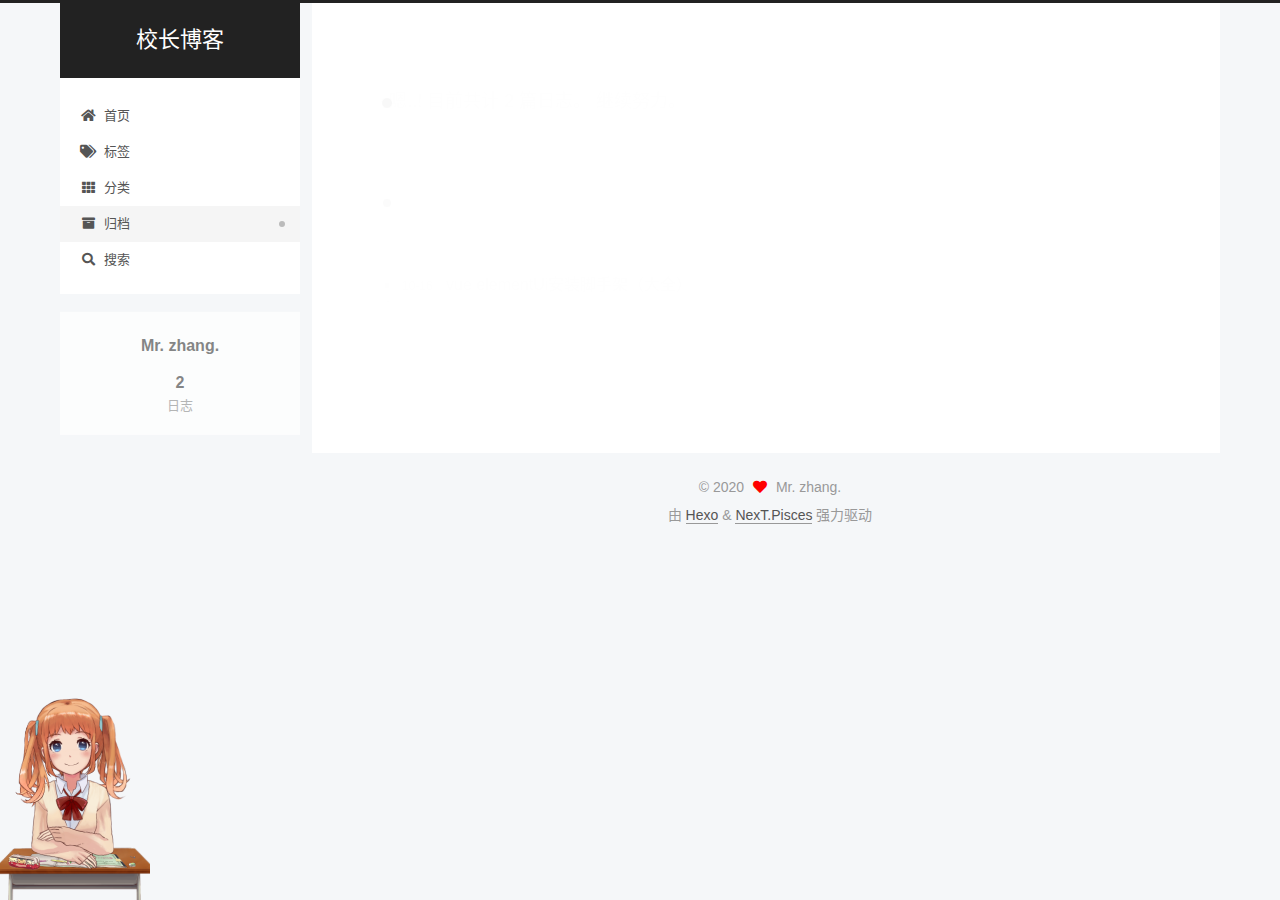
==== commit 662f78a0: "Site updated: 2020-10-19 14:27:29" ====
--- a/archives/index.html
+++ b/archives/index.html
@@ -17,7 +17,7 @@
 
 <script id="hexo-configurations">
     var NexT = window.NexT || {};
-    var CONFIG = {"hostname":"example.com","root":"/","scheme":"Gemini","version":"7.8.0","exturl":false,"sidebar":{"position":"left","display":"post","padding":18,"offset":12,"onmobile":false},"copycode":{"enable":false,"show_result":false,"style":null},"back2top":{"enable":true,"sidebar":false,"scrollpercent":false},"bookmark":{"enable":false,"color":"#222","save":"auto"},"fancybox":false,"mediumzoom":false,"lazyload":false,"pangu":false,"comments":{"style":"tabs","active":null,"storage":true,"lazyload":false,"nav":null},"algolia":{"hits":{"per_page":10},"labels":{"input_placeholder":"Search for Posts","hits_empty":"We didn't find any results for the search: ${query}","hits_stats":"${hits} results found in ${time} ms"}},"localsearch":{"enable":false,"trigger":"auto","top_n_per_article":1,"unescape":false,"preload":false},"motion":{"enable":true,"async":false,"transition":{"post_block":"fadeIn","post_header":"slideDownIn","post_body":"slideDownIn","coll_header":"slideLeftIn","sidebar":"slideUpIn"}}};
+    var CONFIG = {"hostname":"example.com","root":"/","scheme":"Pisces","version":"7.8.0","exturl":false,"sidebar":{"position":"left","display":"post","padding":18,"offset":12,"onmobile":false},"copycode":{"enable":false,"show_result":false,"style":null},"back2top":{"enable":true,"sidebar":false,"scrollpercent":true},"bookmark":{"enable":false,"color":"#222","save":"auto"},"fancybox":false,"mediumzoom":false,"lazyload":false,"pangu":false,"comments":{"style":"tabs","active":null,"storage":true,"lazyload":false,"nav":null},"algolia":{"hits":{"per_page":10},"labels":{"input_placeholder":"Search for Posts","hits_empty":"We didn't find any results for the search: ${query}","hits_stats":"${hits} results found in ${time} ms"}},"localsearch":{"enable":true,"trigger":"auto","top_n_per_article":1,"unescape":false,"preload":false},"motion":{"enable":true,"async":false,"transition":{"post_block":"fadeIn","post_header":"slideDownIn","post_body":"slideDownIn","coll_header":"slideLeftIn","sidebar":"slideUpIn"}},"path":"search.xml"};
   </script>
 
   <meta property="og:type" content="website">
@@ -99,6 +99,7 @@
 
   <div class="site-nav-right">
     <div class="toggle popup-trigger">
+        <i class="fa fa-search fa-fw fa-lg"></i>
     </div>
   </div>
 </div>
@@ -128,11 +129,38 @@
     <a href="/archives/" rel="section"><i class="fa fa-archive fa-fw"></i>归档</a>
 
   </li>
+      <li class="menu-item menu-item-search">
+        <a role="button" class="popup-trigger"><i class="fa fa-search fa-fw"></i>搜索
+        </a>
+      </li>
   </ul>
 </nav>
 
 
 
+  <div class="search-pop-overlay">
+    <div class="popup search-popup">
+        <div class="search-header">
+  <span class="search-icon">
+    <i class="fa fa-search"></i>
+  </span>
+  <div class="search-input-container">
+    <input autocomplete="off" autocapitalize="off"
+           placeholder="搜索..." spellcheck="false"
+           type="search" class="search-input">
+  </div>
+  <span class="popup-btn-close">
+    <i class="fa fa-times-circle"></i>
+  </span>
+</div>
+<div id="search-result">
+  <div id="no-result">
+    <i class="fa fa-spinner fa-pulse fa-5x fa-fw"></i>
+  </div>
+</div>
+
+    </div>
+  </div>
 
 </div>
     </header>
@@ -158,7 +186,7 @@
   <div class="post-block">
     <div class="posts-collapse">
       <div class="collection-title">
-        <span class="collection-header">嗯..! 目前共计 1 篇日志。 继续努力。</span>
+        <span class="collection-header">嗯..! 目前共计 2 篇日志。 继续努力。</span>
       </div>
 
       
@@ -171,15 +199,35 @@
 
       <div class="post-meta">
         <time itemprop="dateCreated"
-              datetime="2020-10-16T16:45:26+08:00"
+              datetime="2020-10-16T17:49:04+08:00"
               content="2020-10-16">
           10-16
         </time>
       </div>
 
       <div class="post-title">
-          <a class="post-title-link" href="/2020/10/16/hello-world/" itemprop="url">
-            <span itemprop="name">Hello World</span>
+          <a class="post-title-link" href="/2020/10/16/vue-elementUi%E5%AE%89%E8%A3%85%E8%84%9A%E6%89%8B%E6%9E%B6%EF%BC%88%E5%A4%A7%E5%85%A8%EF%BC%89/" itemprop="url">
+            <span itemprop="name">vue elementUi安装脚手架（大全）</span>
+          </a>
+      </div>
+
+    </header>
+  </article>
+
+  <article itemscope itemtype="http://schema.org/Article">
+    <header class="post-header">
+
+      <div class="post-meta">
+        <time itemprop="dateCreated"
+              datetime="2020-10-16T17:23:56+08:00"
+              content="2020-10-16">
+          10-16
+        </time>
+      </div>
+
+      <div class="post-title">
+          <a class="post-title-link" href="/2020/10/16/vue%E9%A1%B9%E7%9B%AE%E7%9A%84%E5%88%9B%E5%BB%BA/" itemprop="url">
+            <span itemprop="name">vue项目的创建</span>
           </a>
       </div>
 
@@ -258,7 +306,7 @@
       <div class="site-state-item site-state-posts">
           <a href="/archives/">
         
-          <span class="site-state-item-count">1</span>
+          <span class="site-state-item-count">2</span>
           <span class="site-state-item-name">日志</span>
         </a>
       </div>
@@ -281,7 +329,7 @@
       <div class="footer-inner">
         
 
-        
+        <!---->
 
 <div class="copyright">
   
@@ -292,7 +340,7 @@
   </span>
   <span class="author" itemprop="copyrightHolder">Mr. zhang.</span>
 </div>
-  <div class="powered-by">由 <a href="https://hexo.io/" class="theme-link" rel="noopener" target="_blank">Hexo</a> & <a href="https://theme-next.org/" class="theme-link" rel="noopener" target="_blank">NexT.Gemini</a> 强力驱动
+  <div class="powered-by">由 <a href="https://hexo.io/" class="theme-link" rel="noopener" target="_blank">Hexo</a> & <a href="https://pisces.theme-next.org/" class="theme-link" rel="noopener" target="_blank">NexT.Pisces</a> 强力驱动
   </div>
 
         
@@ -331,20 +379,24 @@
 
 
 
-
-
-
-
-
-
-
-
-
-
-
-  
-
-  
-
-</body>
+  
+<script src="/js/local-search.js"></script>
+
+
+
+
+
+
+
+
+
+
+
+
+
+  
+
+  
+
+<script src="/live2dw/lib/L2Dwidget.min.js?094cbace49a39548bed64abff5988b05"></script><script>L2Dwidget.init({"pluginRootPath":"live2dw/","pluginJsPath":"lib/","pluginModelPath":"assets/","tagMode":false,"log":false,"model":{"jsonPath":"/live2dw/assets/shizuku.model.json"},"display":{"position":"left","width":150,"height":300},"mobile":{"show":true}});</script></body>
 </html>
--- a/css/main.css
+++ b/css/main.css
@@ -1,5 +1,5 @@
 :root {
-  --body-bg-color: #eee;
+  --body-bg-color: #f5f7f9;
   --content-bg-color: #fff;
   --card-bg-color: #f5f5f5;
   --text-color: #555;
@@ -1168,7 +1168,7 @@
 }
 .links-of-author a::before,
 .links-of-author span.exturl::before {
-  background: #ff49ed;
+  background: #4eff20;
   border-radius: 50%;
   content: ' ';
   display: inline-block;
@@ -1494,10 +1494,7 @@
   position: fixed;
   transition-property: bottom;
   z-index: 1300;
-  width: 24px;
-}
-.back-to-top span {
-  display: none;
+  width: initial;
 }
 .back-to-top:hover {
   color: #fc6423;
@@ -2141,6 +2138,106 @@
 .tag-cloud a:hover {
   color: var(--link-hover-color) !important;
 }
+.search-pop-overlay {
+  background: rgba(0,0,0,0);
+  height: 100%;
+  left: 0;
+  position: fixed;
+  top: 0;
+  transition: visibility 0s linear 0.2s, background 0.2s;
+  visibility: hidden;
+  width: 100%;
+  z-index: 1400;
+}
+.search-pop-overlay.search-active {
+  background: rgba(0,0,0,0.3);
+  transition: background 0.2s;
+  visibility: visible;
+}
+.search-popup {
+  background: var(--card-bg-color);
+  border-radius: 5px;
+  height: 80%;
+  left: calc(50% - 350px);
+  position: fixed;
+  top: 10%;
+  transform: scale(0);
+  transition: transform 0.2s;
+  width: 700px;
+  z-index: 1500;
+}
+.search-active .search-popup {
+  transform: scale(1);
+}
+@media (max-width: 767px) {
+  .search-popup {
+    border-radius: 0;
+    height: 100%;
+    left: 0;
+    margin: 0;
+    top: 0;
+    width: 100%;
+  }
+}
+.search-popup .search-icon,
+.search-popup .popup-btn-close {
+  color: #999;
+  font-size: 18px;
+  padding: 0 10px;
+}
+.search-popup .popup-btn-close {
+  cursor: pointer;
+}
+.search-popup .popup-btn-close:hover .fa {
+  color: #222;
+}
+.search-popup .search-header {
+  background: #eee;
+  border-top-left-radius: 5px;
+  border-top-right-radius: 5px;
+  display: flex;
+  padding: 5px;
+}
+.search-popup input.search-input {
+  background: transparent;
+  border: 0;
+  outline: 0;
+  width: 100%;
+}
+.search-popup input.search-input::-webkit-search-cancel-button {
+  display: none;
+}
+.search-popup .search-input-container {
+  flex-grow: 1;
+  padding: 2px;
+}
+.search-popup ul.search-result-list {
+  margin: 0 5px;
+  padding: 0;
+  width: 100%;
+}
+.search-popup p.search-result {
+  border-bottom: 1px dashed #ccc;
+  padding: 5px 0;
+}
+.search-popup a.search-result-title {
+  font-weight: bold;
+}
+.search-popup .search-keyword {
+  border-bottom: 1px dashed #ff2a2a;
+  color: #ff2a2a;
+  font-weight: bold;
+}
+.search-popup #search-result {
+  display: flex;
+  height: calc(100% - 55px);
+  overflow: auto;
+  padding: 5px 25px;
+}
+.search-popup #no-result {
+  color: #ccc;
+  margin: auto;
+}
 .header {
   margin: 0 auto;
   position: relative;
@@ -2164,7 +2261,7 @@
 .header-inner {
   background: var(--content-bg-color);
   border-radius: initial;
-  box-shadow: 0 2px 2px 0 rgba(0,0,0,0.12), 0 3px 1px -2px rgba(0,0,0,0.06), 0 1px 5px 0 rgba(0,0,0,0.12);
+  box-shadow: initial;
   overflow: hidden;
   padding: 0;
   position: absolute;
@@ -2197,7 +2294,7 @@
 .content-wrap {
   background: var(--content-bg-color);
   border-radius: initial;
-  box-shadow: 0 2px 2px 0 rgba(0,0,0,0.12), 0 3px 1px -2px rgba(0,0,0,0.06), 0 1px 5px 0 rgba(0,0,0,0.12);
+  box-shadow: initial;
   box-sizing: border-box;
   padding: 40px;
   width: calc(100% - 252px);
@@ -2355,7 +2452,7 @@
 .sidebar-inner {
   background: var(--content-bg-color);
   border-radius: initial;
-  box-shadow: 0 2px 2px 0 rgba(0,0,0,0.12), 0 3px 1px -2px rgba(0,0,0,0.06), 0 1px 5px 0 rgba(0,0,0,0.12), 0 -1px 0.5px 0 rgba(0,0,0,0.09);
+  box-shadow: initial;
   box-sizing: border-box;
   color: var(--text-color);
   width: 240px;
@@ -2439,127 +2536,3 @@
 .links-of-blogroll-item {
   padding: 0;
 }
-.content-wrap {
-  background: initial;
-  box-shadow: initial;
-  padding: initial;
-}
-.post-block {
-  background: var(--content-bg-color);
-  border-radius: initial;
-  box-shadow: 0 2px 2px 0 rgba(0,0,0,0.12), 0 3px 1px -2px rgba(0,0,0,0.06), 0 1px 5px 0 rgba(0,0,0,0.12);
-  padding: 40px;
-}
-.post-block + .post-block {
-  border-radius: initial;
-  box-shadow: 0 2px 2px 0 rgba(0,0,0,0.12), 0 3px 1px -2px rgba(0,0,0,0.06), 0 1px 5px 0 rgba(0,0,0,0.12), 0 -1px 0.5px 0 rgba(0,0,0,0.09);
-  margin-top: 12px;
-}
-.comments {
-  background: var(--content-bg-color);
-  border-radius: initial;
-  box-shadow: 0 2px 2px 0 rgba(0,0,0,0.12), 0 3px 1px -2px rgba(0,0,0,0.06), 0 1px 5px 0 rgba(0,0,0,0.12), 0 -1px 0.5px 0 rgba(0,0,0,0.09);
-  margin-top: 12px;
-  padding: 40px;
-}
-.tabs-comment {
-  margin-top: 1em;
-}
-.content {
-  padding-top: initial;
-}
-.post-eof {
-  display: none;
-}
-.pagination {
-  background: var(--content-bg-color);
-  border-radius: initial;
-  border-top: initial;
-  box-shadow: 0 2px 2px 0 rgba(0,0,0,0.12), 0 3px 1px -2px rgba(0,0,0,0.06), 0 1px 5px 0 rgba(0,0,0,0.12), 0 -1px 0.5px 0 rgba(0,0,0,0.09);
-  margin: 12px 0 0;
-  padding: 10px 0 10px;
-}
-.pagination .prev,
-.pagination .next,
-.pagination .page-number {
-  margin-bottom: initial;
-  top: initial;
-}
-.main {
-  padding-bottom: initial;
-}
-.footer {
-  bottom: auto;
-}
-.sub-menu {
-  border-bottom: initial;
-  box-shadow: 0 2px 2px 0 rgba(0,0,0,0.12), 0 3px 1px -2px rgba(0,0,0,0.06), 0 1px 5px 0 rgba(0,0,0,0.12);
-}
-.sub-menu + .content .post-block {
-  box-shadow: 0 2px 2px 0 rgba(0,0,0,0.12), 0 3px 1px -2px rgba(0,0,0,0.06), 0 1px 5px 0 rgba(0,0,0,0.12), 0 -1px 0.5px 0 rgba(0,0,0,0.09);
-  margin-top: 12px;
-}
-@media (min-width: 768px) and (max-width: 991px) {
-  .sub-menu + .content .post-block {
-    margin-top: 10px;
-  }
-}
-@media (max-width: 767px) {
-  .sub-menu + .content .post-block {
-    margin-top: 8px;
-  }
-}
-.post-body h1,
-.post-body h2 {
-  border-bottom: 1px solid #eee;
-}
-.post-body h3 {
-  border-bottom: 1px dotted #eee;
-}
-@media (min-width: 768px) and (max-width: 991px) {
-  .content-wrap {
-    padding: 10px;
-  }
-  .posts-expand .post-button {
-    margin-top: 20px;
-  }
-  .post-block {
-    border-radius: initial;
-    box-shadow: 0 2px 2px 0 rgba(0,0,0,0.12), 0 3px 1px -2px rgba(0,0,0,0.06), 0 1px 5px 0 rgba(0,0,0,0.12), 0 -1px 0.5px 0 rgba(0,0,0,0.09);
-    padding: 20px;
-  }
-  .post-block + .post-block {
-    margin-top: 10px;
-  }
-  .comments {
-    margin-top: 10px;
-    padding: 10px 20px;
-  }
-  .pagination {
-    margin: 10px 0 0;
-  }
-}
-@media (max-width: 767px) {
-  .content-wrap {
-    padding: 8px;
-  }
-  .posts-expand .post-button {
-    margin: 12px 0;
-  }
-  .post-block {
-    border-radius: initial;
-    box-shadow: 0 2px 2px 0 rgba(0,0,0,0.12), 0 3px 1px -2px rgba(0,0,0,0.06), 0 1px 5px 0 rgba(0,0,0,0.12), 0 -1px 0.5px 0 rgba(0,0,0,0.09);
-    min-height: auto;
-    padding: 12px;
-  }
-  .post-block + .post-block {
-    margin-top: 8px;
-  }
-  .comments {
-    margin-top: 8px;
-    padding: 10px 12px;
-  }
-  .pagination {
-    margin: 8px 0 0;
-  }
-}
